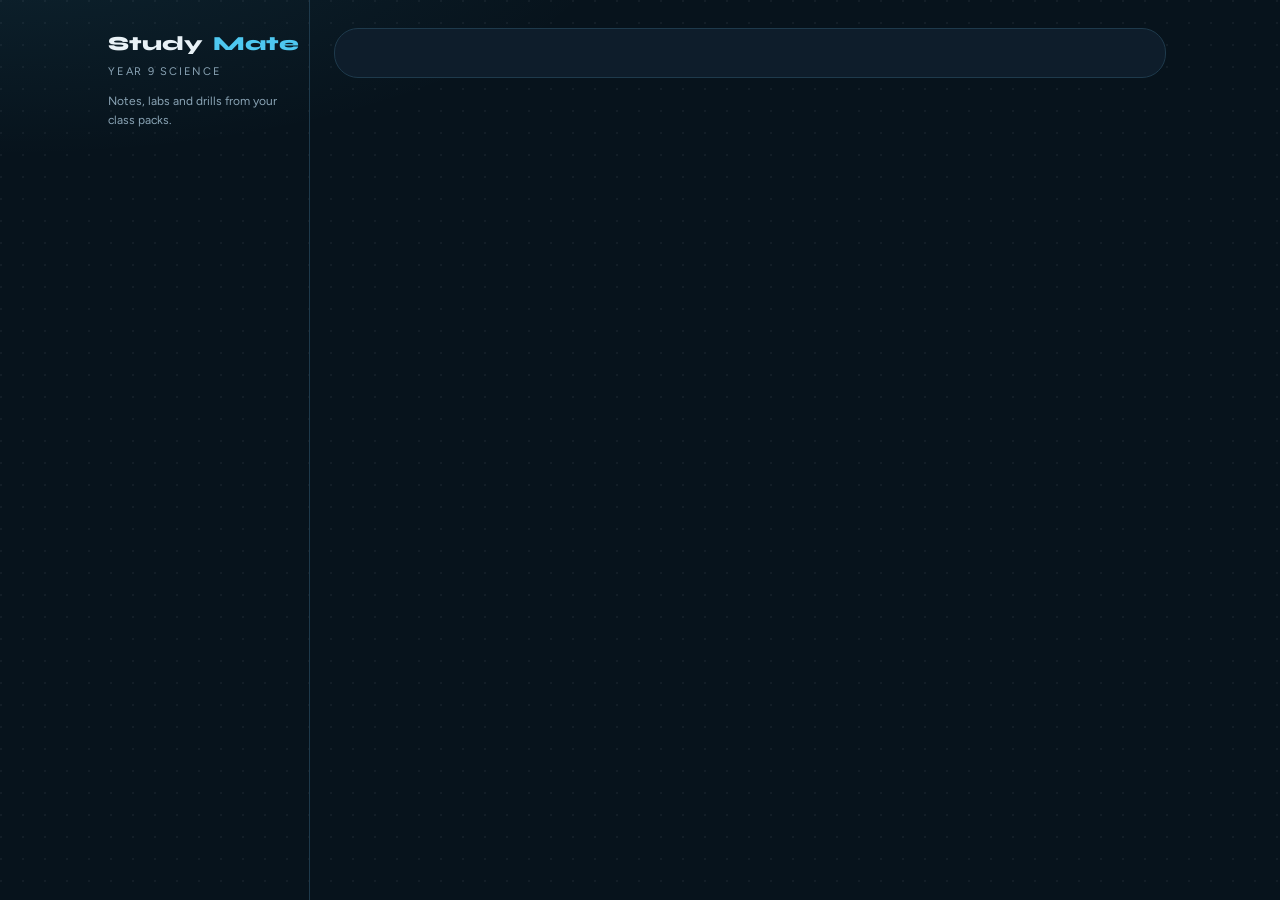
==== index.html @ b76e7957 "Add GitHub Pages index.html so StudyMate loads as a static site. GitHub Pages cannot run the Node/Vi" ====
<!DOCTYPE html>
<html lang="en">
<head>
  <meta charset="UTF-8" />
  <meta name="viewport" content="width=device-width, initial-scale=1" />
  <title>StudyMate</title>
  <meta name="theme-color" content="#07131c" />
  <link rel="icon" href="data:image/svg+xml,%3Csvg%20xmlns%3D%22http%3A%2F%2Fwww.w3.org%2F2000%2Fsvg%22%20viewBox%3D%220%200%2032%2032%22%3E%3Crect%20width%3D%2232%22%20height%3D%2232%22%20rx%3D%228%22%20fill%3D%22%2307131c%22%2F%3E%3Crect%20x%3D%228%22%20y%3D%226%22%20width%3D%2216%22%20height%3D%2220%22%20rx%3D%222.5%22%20fill%3D%22%234ec8f0%22%2F%3E%3Crect%20x%3D%2211%22%20y%3D%229%22%20width%3D%2210%22%20height%3D%2214%22%20rx%3D%221.2%22%20fill%3D%22%23e8f1f6%22%2F%3E%3Cpath%20d%3D%22M20%206v9l-2.2-1.6L15.6%2015V6z%22%20fill%3D%22%233dd6a3%22%2F%3E%3C%2Fsvg%3E" />
  <link rel="stylesheet" href="https://fonts.googleapis.com/css2?family=Figtree:wght@400;500;600;700&family=Syne:wght@700;800&display=swap" />
  <style>
    :root {
      --bg: #07131c; --surface: #0e1d2b; --hover: #163044; --fg: #e8f1f6;
      --muted: #8aa4b5; --primary: #4ec8f0; --primary-fg: #07131c;
      --secondary: #3dd6a3; --border: #1e3a4c; --success: #3dd6a3;
      --danger: #f07178; --warning: #e6b84d; --radius: 14px;
    }
    * { box-sizing: border-box; }
    html, body { margin: 0; min-height: 100%; }
    body {
      background: var(--bg);
      background-image:
        radial-gradient(ellipse 90% 50% at 0% -10%, color-mix(in oklab, var(--primary) 10%, transparent), transparent 55%),
        radial-gradient(circle at 1px 1px, color-mix(in oklab, var(--fg) 5%, transparent) 1px, transparent 0);
      background-size: auto, 22px 22px;
      color: var(--fg); font-family: Figtree, system-ui, sans-serif; line-height: 1.55;
    }
    button, [role="button"] { cursor: pointer; font-family: inherit; }
    h1,h2,h3 { font-family: Syne, Figtree, sans-serif; letter-spacing: -0.03em; line-height: 1.15; }
    .layout { display: flex; min-height: 100vh; max-width: 1100px; margin: 0 auto; }
    aside { width: 220px; flex-shrink: 0; padding: 28px 18px; border-right: 1px solid var(--border); }
    .brand { display: flex; gap: 10px; align-items: center; font-family: Syne, sans-serif; font-weight: 800; font-size: 1.25rem; }
    .brand span { color: var(--primary); }
    .kicker { font-size: 11px; letter-spacing: 0.16em; text-transform: uppercase; color: var(--muted); margin-top: 4px; }
    nav { display: flex; flex-direction: column; gap: 4px; margin-top: 28px; }
    .navbtn { height: 44px; border: 1px solid transparent; background: transparent; color: var(--muted); border-radius: 8px; text-align: left; padding: 0 12px; font-weight: 600; }
    .navbtn.on { background: var(--primary); color: var(--primary-fg); border-color: var(--primary); }
    .navbtn:hover:not(.on) { background: var(--hover); color: var(--fg); }
    main { flex: 1; min-width: 0; padding: 28px 24px; }
    .panel { background: var(--surface); border: 1px solid var(--border); border-radius: 24px; padding: 24px; }
    .muted { color: var(--muted); }
    .row { display: flex; flex-wrap: wrap; gap: 8px; }
    .chip, select, input[type="text"], input[type="number"], input:not([type="range"]):not([type="checkbox"]):not([type="radio"]) {
      height: 44px; border-radius: 8px; border: 1px solid var(--border); background: var(--bg); color: var(--fg); padding: 0 12px; font: inherit;
    }
    .chip { display: inline-flex; align-items: center; font-size: 12px; font-weight: 700; border-radius: 999px; }
    .chip.on { background: var(--primary); color: var(--primary-fg); border-color: var(--primary); }
    .btn { height: 44px; border-radius: 8px; border: 1px solid var(--border); background: var(--hover); color: var(--fg); padding: 0 16px; font-weight: 600; }
    .btn.primary { background: var(--secondary); color: var(--primary-fg); border-color: var(--secondary); }
    .btn.ghost { background: transparent; color: var(--muted); }
    .grid2 { display: grid; gap: 12px; grid-template-columns: repeat(auto-fit, minmax(240px, 1fr)); }
    .card { background: var(--bg); border: 1px solid var(--border); border-radius: var(--radius); padding: 16px; text-align: left; color: inherit; width: 100%; }
    .card:hover { border-color: var(--primary); }
    .listbtn { display: block; width: 100%; text-align: left; border: 1px solid var(--border); background: var(--bg); color: var(--muted); border-radius: 8px; padding: 12px 14px; margin-bottom: 8px; }
    .listbtn.on { border-color: var(--primary); background: color-mix(in oklab, var(--primary) 15%, transparent); color: var(--fg); }
    .notes { display: grid; gap: 20px; grid-template-columns: 220px 1fr; }
    .mcq { display: block; width: 100%; text-align: left; border: 1px solid var(--border); background: var(--hover); color: var(--fg); border-radius: 8px; padding: 12px 14px; margin: 6px 0; font-weight: 600; }
    .mcq.sel { border-color: var(--primary); background: color-mix(in oklab, var(--primary) 15%, transparent); }
    .mcq.good { background: var(--success); color: var(--primary-fg); border-color: var(--success); }
    .mcq.bad { background: var(--danger); color: var(--primary-fg); border-color: var(--danger); }
    .fact { background: var(--bg); border: 1px solid var(--border); border-radius: 8px; padding: 12px; }
    .fact b { font-family: ui-monospace, monospace; color: var(--primary); font-size: 1.1rem; }
    label.field { display: block; font-size: 12px; color: var(--muted); font-weight: 600; }
    input[type="range"] { width: 100%; accent-color: var(--primary); }
    .spec { display: flex; overflow: hidden; border-radius: 12px; border: 1px solid var(--border); }
    .spec button { flex: 1; height: 64px; border: 0; color: #fff; font-weight: 700; font-size: 11px; }
    .topbar { display: none; }
    @media (max-width: 900px) {
      .layout { display: block; }
      aside { display: none; }
      .topbar { display: block; position: sticky; top: 0; z-index: 20; background: color-mix(in oklab, var(--bg) 90%, transparent); backdrop-filter: blur(10px); padding: 12px 16px; border-bottom: 1px solid var(--border); }
      .topnav { display: flex; gap: 4px; overflow-x: auto; margin-top: 10px; }
      .topnav .navbtn { flex-shrink: 0; height: 40px; }
      main { padding: 16px; }
      .notes { grid-template-columns: 1fr; }
    }
  </style>
</head>
<body>
  <div class="topbar">
    <div class="brand">Study<span>Mate</span></div>
    <div class="kicker">Year 9 science</div>
    <div class="topnav" id="topnav"></div>
  </div>
  <div class="layout">
    <aside>
      <div class="brand">Study<span>Mate</span></div>
      <div class="kicker">Year 9 science</div>
      <p class="muted" style="font-size:12px;margin-top:12px">Notes, labs and drills from your class packs.</p>
      <nav id="sidenav"></nav>
      <p class="muted" style="font-size:12px;margin-top:32px" id="counts"></p>
    </aside>
    <main><div class="panel" id="root"></div></main>
  </div>
  <script>
  window.STUDYMATE = {"qBank":[{"cat":"physics","type":"mcq","q":"Heat is defined as energy transferred due to a difference in:","options":["Density","Temperature","Volume"],"a":"Temperature"},{"cat":"physics","type":"text","q":"What is the standard unit of measurement for energy?","a":"joules"},{"cat":"physics","type":"mcq","q":"Which method of heat transfer involves the movement of fluids (liquids/gases)?","options":["Conduction","Convection","Radiation"],"a":"Convection"},{"cat":"physics","type":"mcq","q":"Which method of heat transfer can occur in a vacuum?","options":["Conduction","Convection","Radiation"],"a":"Radiation"},{"cat":"physics","type":"mcq","q":"According to the particle model, why are metals good conductors?","options":["They trap air","Particles vibrate and pass energy quickly","They absorb light"],"a":"Particles vibrate and pass energy quickly"},{"cat":"physics","type":"mcq","q":"Why are plastics considered good insulators?","options":["They have free electrons","Their particles restrict the flow of heat/vibrations","They reflect radiation"],"a":"Their particles restrict the flow of heat/vibrations"},{"cat":"physics","type":"mcq","q":"Static electricity is _____ charge, while current electricity is _____ charge.","options":["moving; stationary","stationary; moving"],"a":"stationary; moving"},{"cat":"physics","type":"mcq","q":"How should an ammeter and voltmeter be connected in a circuit?","options":["Both in series","Ammeter in series, Voltmeter in parallel","Ammeter in parallel, Voltmeter in series"],"a":"Ammeter in series, Voltmeter in parallel"},{"cat":"physics","type":"text","q":"According to the law of reflection, the angle of incidence equals the angle of _____.","a":"reflection"},{"cat":"physics","type":"mcq","q":"Why can light travel through space (a vacuum) but sound cannot?","options":["Light is an electromagnetic wave; sound needs particles","Sound is too heavy","Light waves are longitudinal"],"a":"Light is an electromagnetic wave; sound needs particles"},{"cat":"physics","type":"mcq","q":"In a longitudinal sound wave, the areas where particles are spread apart are called:","options":["Compressions","Rarefactions","Amplitudes"],"a":"Rarefactions"},{"cat":"physics","type":"mcq","q":"Sound travels fastest through:","options":["Solids","Liquids","Gases"],"a":"Solids"},{"cat":"physics","type":"mcq","q":"A higher frequency sound wave creates a:","options":["Louder sound","Higher pitch","Lower pitch"],"a":"Higher pitch"},{"cat":"physics","type":"text","q":"To calculate frequency, use the formula f = v / λ. What does λ (lambda) stand for?","a":"wavelength"},{"cat":"physics","type":"mcq","q":"What does a convex lens do to light rays?","options":["Diverges (spreads) them","Converges (focuses) them","Reflects them completely"],"a":"Converges (focuses) them"},{"cat":"reproduction","type":"text","q":"What term describes reproduction involving only one parent creating identical offspring?","a":"asexual"},{"cat":"reproduction","type":"mcq","q":"Runners and bulbs are examples of which asexual strategy?","options":["Binary fission","Budding","Vegetative propagation"],"a":"Vegetative propagation"},{"cat":"reproduction","type":"mcq","q":"Asexual reproduction occurs predominantly in:","options":["Mammals","Non-flowering plants, protists, bacteria","Reptiles"],"a":"Non-flowering plants, protists, bacteria"},{"cat":"reproduction","type":"text","q":"In sexual reproduction, what are the sex cells (sperm and egg) scientifically called?","a":"gametes"},{"cat":"reproduction","type":"mcq","q":"Sexual reproduction creates offspring with what percentage of genetic info from each parent?","options":["100%","75%","50%"],"a":"50%"},{"cat":"reproduction","type":"mcq","q":"Fertilisation can occur internally or externally. This adaptation often depends on the organism's:","options":["Diet","Environment/Habitat","Age"],"a":"Environment/Habitat"},{"cat":"reproduction","type":"mcq","q":"Compared to asexual reproduction, sexual reproduction is:","options":["Faster but less genetic variation","Slower but creates a greater rate of variation"],"a":"Slower but creates a greater rate of variation"},{"cat":"chemistry","type":"text","q":"What is the basic unit of matter?","a":"atom"},{"cat":"chemistry","type":"mcq","q":"Which subatomic particles are found in the nucleus?","options":["Protons and Electrons","Protons and Neutrons","Neutrons and Electrons"],"a":"Protons and Neutrons"},{"cat":"chemistry","type":"mcq","q":"The atomic number of an element is exactly equal to its number of:","options":["Neutrons","Protons","Valence electrons"],"a":"Protons"},{"cat":"chemistry","type":"mcq","q":"How do you calculate the number of neutrons?","options":["Mass number + Atomic number","Mass number - Atomic number","It equals the atomic number"],"a":"Mass number - Atomic number"},{"cat":"chemistry","type":"text","q":"Atoms are electrically neutral because they have equal numbers of protons and _____.","a":"electrons"},{"cat":"chemistry","type":"mcq","q":"On the periodic table, rows are called _____ and columns are called _____.","options":["Groups; Periods","Periods; Groups","Metals; Non-metals"],"a":"Periods; Groups"},{"cat":"chemistry","type":"mcq","q":"Elements in the same group (column) have:","options":["The same mass","Similar chemical properties","The same number of protons"],"a":"Similar chemical properties"},{"cat":"chemistry","type":"mcq","q":"What is the correct electron configuration for Calcium (Atomic No. 20)?","options":["2, 8, 10","2, 8, 8, 2","2, 18"],"a":"2, 8, 8, 2"},{"cat":"chemistry","type":"text","q":"What are the electrons in the outermost shell called?","a":"valence"},{"cat":"chemistry","type":"mcq","q":"When metals lose electrons, they form positive ions called:","options":["Anions","Cations","Isotopes"],"a":"Cations"},{"cat":"chemistry","type":"mcq","q":"In the equation 2Mg + O2 → 2MgO, what are the reactants?","options":["2MgO","Mg and O2","Only Mg"],"a":"Mg and O2"},{"cat":"chemistry","type":"mcq","q":"The state symbol (aq) means:","options":["Solid","Liquid","Aqueous (dissolved in water)"],"a":"Aqueous (dissolved in water)"},{"cat":"chemistry","type":"mcq","q":"When balancing a chemical equation, you can only change the:","options":["Coefficients (large numbers in front)","Subscripts (small numbers)","Formulas"],"a":"Coefficients (large numbers in front)"},{"cat":"chemistry","type":"mcq","q":"Reactions that absorb energy from the surroundings are:","options":["Exothermic","Endothermic","Neutral"],"a":"Endothermic"},{"cat":"chemistry","type":"mcq","q":"The Law of Conservation of Mass states that atoms are:","options":["Created during reactions","Rearranged, not created or destroyed","Destroyed when burned"],"a":"Rearranged, not created or destroyed"},{"cat":"carbon","type":"text","q":"Carbon continually moves through the atmosphere, hydrosphere, lithosphere, and _____.","a":"biosphere"},{"cat":"carbon","type":"mcq","q":"Photosynthesis and cellular respiration are linked because:","options":["They both release oxygen","The products of one are the reactants of the other","They both happen in the dark"],"a":"The products of one are the reactants of the other"},{"cat":"carbon","type":"mcq","q":"What is the word equation for photosynthesis?","options":["glucose + oxygen → carbon dioxide + water","carbon dioxide + water → glucose + oxygen"],"a":"carbon dioxide + water → glucose + oxygen"},{"cat":"carbon","type":"mcq","q":"Cellular respiration releases carbon dioxide back into the:","options":["Lithosphere","Atmosphere","Hydrosphere"],"a":"Atmosphere"},{"cat":"carbon","type":"mcq","q":"Dead organisms return carbon to the Earth via:","options":["Combustion","Lithification and Decomposition","Respiration"],"a":"Lithification and Decomposition"},{"cat":"carbon","type":"mcq","q":"Which human activity is the primary cause of increasing atmospheric carbon dioxide?","options":["Planting trees","Burning fossil fuels","Building dams"],"a":"Burning fossil fuels"},{"cat":"body","type":"mcq","q":"The Central Nervous System (CNS) consists of the:","options":["Brain and spinal cord","All nerves in the limbs","Heart and lungs"],"a":"Brain and spinal cord"},{"cat":"body","type":"mcq","q":"Which part of a neuron receives incoming messages?","options":["Axon","Myelin Sheath","Dendrite"],"a":"Dendrite"},{"cat":"body","type":"text","q":"What detects stimuli in the nervous system (e.g., light, heat, pressure)?","a":"receptors"},{"cat":"body","type":"mcq","q":"How does a message travel along a single neuron?","options":["As a chemical hormone","As an electrical impulse","Through the blood"],"a":"As an electrical impulse"},{"cat":"body","type":"mcq","q":"What is the correct pathway for a stimulus-response model?","options":["Stimulus → Receptor → Control Centre → Effector → Response","Receptor → Stimulus → Effector → Response"],"a":"Stimulus → Receptor → Control Centre → Effector → Response"},{"cat":"body","type":"mcq","q":"Compared to the nervous system, the endocrine system is:","options":["Faster and short-lasting","Slower and longer-lasting","Uses electrical impulses"],"a":"Slower and longer-lasting"},{"cat":"body","type":"mcq","q":"How do hormones travel to their target cells?","options":["Through nerves","Through the bloodstream","Through digestion"],"a":"Through the bloodstream"},{"cat":"body","type":"text","q":"What is the scientific term for the body maintaining a stable internal environment?","a":"homeostasis"},{"cat":"body","type":"mcq","q":"When body temperature rises, sweating cools you down. This is an example of a:","options":["Positive feedback loop","Negative feedback loop","Nervous breakdown"],"a":"Negative feedback loop"},{"cat":"energy","type":"mcq","q":"In the particle model, what happens to particles when a substance is heated?","options":["They usually gain kinetic energy and move or vibrate more","They disappear","They become a different element"],"a":"They usually gain kinetic energy and move or vibrate more","source":"Energy and Particle Model"},{"cat":"energy","type":"mcq","q":"Which two broad types of energy were contrasted in the particle-model recap?","options":["Kinetic and potential","Electrical and magnetic","Light and sound"],"a":"Kinetic and potential","source":"Energy and Particle Model"},{"cat":"energy","type":"text","q":"What is the name of the model that describes matter as made of tiny particles?","a":"particle model","source":"Energy and Particle Model"},{"cat":"energy","type":"mcq","q":"In the particle model, particles in a solid are best described as:","options":["Close together and vibrating in place","Very far apart and moving freely","Not moving at all"],"a":"Close together and vibrating in place","source":"Energy and Particle Model"},{"cat":"energy","type":"mcq","q":"In the particle model, particles in a gas are generally:","options":["Far apart and able to move freely","Locked into fixed positions","Packed as tightly as in a solid"],"a":"Far apart and able to move freely","source":"Energy and Particle Model"},{"cat":"energy","type":"mcq","q":"When a substance changes state, what is happening to its particles?","options":["Their arrangement and movement change","The particles are destroyed","The number of protons changes"],"a":"Their arrangement and movement change","source":"Energy and Particle Model"},{"cat":"energy","type":"text","q":"What kind of energy is associated with particle motion?","a":"kinetic energy","source":"Energy and Particle Model"},{"cat":"energy","type":"mcq","q":"A change in the movement of particles is linked most directly to a change in their:","options":["Kinetic energy","Atomic number","Colour"],"a":"Kinetic energy","source":"Energy and Particle Model"},{"cat":"heat","type":"text","q":"What is temperature a measure of in the particle model?","a":"average kinetic energy","source":"Heat, Temperature and Conduction"},{"cat":"heat","type":"mcq","q":"Which unit is used to measure heat as energy?","options":["Joules","Degrees Celsius","Amps"],"a":"Joules","source":"Heat, Temperature and Conduction"},{"cat":"heat","type":"mcq","q":"Heat transfer occurs when there is a difference in:","options":["Temperature","Colour","Mass only"],"a":"Temperature","source":"Heat, Temperature and Conduction"},{"cat":"heat","type":"mcq","q":"Thermal energy transfers naturally from:","options":["Higher temperature to lower temperature","Lower temperature to higher temperature","Cold objects to hot objects only"],"a":"Higher temperature to lower temperature","source":"Heat, Temperature and Conduction"},{"cat":"heat","type":"mcq","q":"Which heat-transfer method mainly involves particles vibrating in place and passing energy to neighbouring particles?","options":["Conduction","Convection","Radiation"],"a":"Conduction","source":"Heat, Temperature and Conduction"},{"cat":"heat","type":"mcq","q":"Which heat-transfer method occurs in liquids and gases through the movement of the heated substance?","options":["Convection","Conduction","Reflection"],"a":"Convection","source":"Heat, Temperature and Conduction"},{"cat":"heat","type":"mcq","q":"Which heat-transfer method can occur through a vacuum?","options":["Radiation","Convection","Conduction only"],"a":"Radiation","source":"Heat Transfer: Radiation"},{"cat":"heat","type":"mcq","q":"During conduction, hotter particles transfer energy to cooler particles mainly through:","options":["Collisions","Gravity","Chemical reactions"],"a":"Collisions","source":"Heat, Temperature and Conduction"},{"cat":"heat","type":"mcq","q":"Why do metals conduct heat efficiently according to the supplied notes?","options":["Their outer electrons are free to move and can transfer kinetic energy","They contain trapped air","Their particles never vibrate"],"a":"Their outer electrons are free to move and can transfer kinetic energy","source":"Heat, Temperature and Conduction"},{"cat":"heat","type":"mcq","q":"Which is identified in the supplied notes as a heat insulator?","options":["Plastic","Copper","Metal"],"a":"Plastic","source":"Heat, Temperature and Conduction"},{"cat":"heat","type":"mcq","q":"Why is trapped air useful in many insulators?","options":["Air is a poor conductor of heat","Air is an excellent conductor of heat","Air stops particles existing"],"a":"Air is a poor conductor of heat","source":"Heat, Temperature and Conduction"},{"cat":"heat","type":"mcq","q":"In convection, warm fluid tends to rise because it becomes:","options":["Less dense","More dense","Solid"],"a":"Less dense","source":"Heat Transfer: Convection"},{"cat":"heat","type":"mcq","q":"In a convection current, cooler, denser fluid tends to:","options":["Sink","Rise","Disappear"],"a":"Sink","source":"Heat Transfer: Convection"},{"cat":"heat","type":"text","q":"What is the term for heat transfer by electromagnetic waves?","a":"radiation","source":"Heat Transfer: Radiation"},{"cat":"heat","type":"mcq","q":"Infrared radiation is a type of:","options":["Electromagnetic wave","Sound wave","Water wave"],"a":"Electromagnetic wave","source":"Heat Transfer: Radiation"},{"cat":"heat","type":"mcq","q":"According to the supplied radiation notes, dark surfaces are generally good at:","options":["Absorbing and emitting thermal radiation","Only transmitting radiation","Preventing all radiation"],"a":"Absorbing and emitting thermal radiation","source":"Heat Transfer: Radiation"},{"cat":"heat","type":"mcq","q":"A shiny, reflective surface tends to:","options":["Reflect more infrared radiation","Absorb all infrared radiation","Turn infrared into sound"],"a":"Reflect more infrared radiation","source":"Heat Transfer: Radiation"},{"cat":"heat","type":"mcq","q":"Which situation is the clearest example of radiation?","options":["Warming your hands near a campfire","A metal spoon heating along its length","Water circulating as it boils"],"a":"Warming your hands near a campfire","source":"2026 Energy Transfer Feedback"},{"cat":"heat","type":"mcq","q":"A plastic handle on a metal cooking utensil is mainly used to:","options":["Reduce heat transfer to your hand","Increase conduction to your hand","Make the metal hotter"],"a":"Reduce heat transfer to your hand","source":"2026 Energy Transfer Feedback"},{"cat":"heat","type":"mcq","q":"Which sequence correctly names the three main methods of heat transfer taught in the supplied material?","options":["Conduction, convection, radiation","Reflection, refraction, diffraction","Current, voltage, resistance"],"a":"Conduction, convection, radiation","source":"Heat Transfer lessons"},{"cat":"heat","type":"mcq","q":"In the supplied insulation investigation, what was being investigated?","options":["How insulation affects heat transfer","How sound travels through solids","How voltage changes in parallel circuits"],"a":"How insulation affects heat transfer","source":"Y9 Insulation Investigation 2026"},{"cat":"sound","type":"text","q":"What creates a sound wave according to the supplied notes?","a":"vibration","source":"Introduction to Sound"},{"cat":"sound","type":"mcq","q":"Sound requires what to travel through?","options":["A medium","A vacuum only","No matter at all"],"a":"A medium","source":"Introduction to Sound"},{"cat":"sound","type":"mcq","q":"Sound is described in the supplied material as a transfer of kinetic energy via:","options":["Mechanical longitudinal waves","Electromagnetic transverse waves","Light rays"],"a":"Mechanical longitudinal waves","source":"Introduction to Sound"},{"cat":"sound","type":"mcq","q":"In a longitudinal sound wave, particles move:","options":["Backwards and forwards parallel to the direction of wave motion","Only upwards","At 90° to the wave direction"],"a":"Backwards and forwards parallel to the direction of wave motion","source":"Introduction to Sound"},{"cat":"sound","type":"text","q":"What are the compressed regions of a longitudinal sound wave called?","a":"compressions","source":"Introduction to Sound"},{"cat":"sound","type":"text","q":"What are the spread-out regions of a longitudinal sound wave called?","a":"rarefactions","source":"Introduction to Sound"},{"cat":"sound","type":"mcq","q":"Which property of a sound wave is linked to loudness?","options":["Amplitude","Frequency","Wavelength only"],"a":"Amplitude","source":"Introduction to Sound"},{"cat":"sound","type":"mcq","q":"A larger amplitude produces a sound that is generally:","options":["Louder","Higher pitched","Slower"],"a":"Louder","source":"Introduction to Sound"},{"cat":"sound","type":"mcq","q":"Which property of a sound wave is linked to pitch?","options":["Frequency","Amplitude","Density"],"a":"Frequency","source":"Introduction to Sound"},{"cat":"sound","type":"mcq","q":"A higher frequency produces a sound with a:","options":["Higher pitch","Lower pitch","Lower amplitude automatically"],"a":"Higher pitch","source":"Introduction to Sound"},{"cat":"sound","type":"mcq","q":"Why does sound generally travel faster through a solid than through a gas?","options":["The particles in a solid are closer together, so vibrations are passed on more quickly","Sound becomes electromagnetic in a solid","Solids have no particles"],"a":"The particles in a solid are closer together, so vibrations are passed on more quickly","source":"Sound and Particles worksheet"},{"cat":"sound","type":"mcq","q":"Which type of wave can travel through a vacuum?","options":["Electromagnetic radiation","Sound","Any mechanical wave"],"a":"Electromagnetic radiation","source":"Introduction to Sound / Energy Transfer assessment"},{"cat":"sound","type":"mcq","q":"If a sound wave has the same frequency but a greater amplitude, it will sound:","options":["Louder but with the same pitch","Higher pitched but equally loud","Quieter and lower pitched"],"a":"Louder but with the same pitch","source":"Sound and Particles worksheet"},{"cat":"sound","type":"mcq","q":"If a sound wave has the same amplitude but a greater frequency, it will sound:","options":["Higher pitched but with the same loudness","Louder but the same pitch","Quieter and lower pitched"],"a":"Higher pitched but with the same loudness","source":"Sound and Particles worksheet"},{"cat":"sound","type":"mcq","q":"A sound with many vibrations passing a point each second has a high:","options":["Frequency","Amplitude","Density"],"a":"Frequency","source":"Sound and Particles worksheet"},{"cat":"sound","type":"mcq","q":"What happens to a particle as a sound vibration is passed through a material?","options":["It vibrates and transfers the disturbance to neighbouring particles","It becomes light","It stops existing"],"a":"It vibrates and transfers the disturbance to neighbouring particles","source":"Sound and Particles worksheet"},{"cat":"electricity","type":"text","q":"What is the flow of electrons around a connected circuit called?","a":"electric current","source":"Year 9 Electricity"},{"cat":"electricity","type":"text","q":"What unit is used to measure current?","a":"amps","source":"Year 9 Electricity"},{"cat":"electricity","type":"text","q":"What unit is used to measure voltage?","a":"volts","source":"Year 9 Electricity"},{"cat":"electricity","type":"mcq","q":"Which device measures current?","options":["Ammeter","Voltmeter","Thermometer"],"a":"Ammeter","source":"Year 9 Electricity"},{"cat":"electricity","type":"mcq","q":"Which device measures voltage?","options":["Voltmeter","Ammeter","Barometer"],"a":"Voltmeter","source":"Voltage in Series and Parallel circuits"},{"cat":"electricity","type":"mcq","q":"How is a voltmeter connected when measuring the voltage across a component?","options":["In parallel, or across the component","In series with the whole circuit only","Outside the circuit"],"a":"In parallel, or across the component","source":"Voltage in Series and Parallel circuits"},{"cat":"electricity","type":"mcq","q":"In a series circuit, the current is:","options":["The same at any point in the circuit","Always zero","Different at every point"],"a":"The same at any point in the circuit","source":"Voltage in Series and Parallel circuits"},{"cat":"electricity","type":"mcq","q":"In a series circuit, the supply voltage is:","options":["Shared between the components","The same across every component","Removed completely"],"a":"Shared between the components","source":"Voltage in Series and Parallel circuits"},{"cat":"electricity","type":"mcq","q":"In a parallel circuit, the supplied voltage is described in the source as:","options":["The same over the components","Always zero","Shared to make every branch lower"],"a":"The same over the components","source":"Voltage in Series and Parallel circuits"},{"cat":"electricity","type":"mcq","q":"A series circuit has components connected in:","options":["One continuous loop","Two completely separate circuits","No complete path"],"a":"One continuous loop","source":"Year 9 Electricity"},{"cat":"electricity","type":"mcq","q":"A parallel circuit has:","options":["Two or more separate loops from the same power source","Only one continuous path","No branches"],"a":"Two or more separate loops from the same power source","source":"Year 9 Electricity"},{"cat":"electricity","type":"mcq","q":"Materials that allow electricity to pass through them are called:","options":["Conductors","Insulators","Reactants"],"a":"Conductors","source":"Year 9 Electricity"},{"cat":"electricity","type":"mcq","q":"Materials that do not allow electricity to pass through them easily are called:","options":["Insulators","Conductors","Electrolytes only"],"a":"Insulators","source":"Year 9 Electricity"},{"cat":"electricity","type":"mcq","q":"In the supplied notes, resistance is a measure of how much a material:","options":["Tries to stop electricity passing through it","Produces sound","Reflects light"],"a":"Tries to stop electricity passing through it","source":"Year 9 Electricity"},{"cat":"electricity","type":"mcq","q":"When a battery is added to a circuit, the supplied notes say the current will generally:","options":["Increase because there is a greater push on the electrons","Disappear","Always stay exactly zero"],"a":"Increase because there is a greater push on the electrons","source":"Voltage in Series and Parallel circuits"},{"cat":"electricity","type":"mcq","q":"Static electricity differs from current electricity because static charge is mainly:","options":["Stationary charge, while current electricity is moving charge","Moving charge, while current is stationary","Only found in batteries"],"a":"Stationary charge, while current electricity is moving charge","source":"2026 Energy Transfer Feedback / existing Science material"},{"cat":"electricity","type":"mcq","q":"Why do metals conduct electricity according to the supplied notes?","options":["They have outer electrons that are free to move","Their protons leave the metal","They have no electrons"],"a":"They have outer electrons that are free to move","source":"Year 9 Electricity"},{"cat":"electricity","type":"mcq","q":"What type of circuit was used in the uploaded assessment as an example with two bulbs sharing a single loop?","options":["Series circuit","Parallel circuit","Open circuit"],"a":"Series circuit","source":"2026 Energy Transfer Feedback"},{"cat":"light","type":"text","q":"What is the rule linking the angle of incidence and the angle of reflection?","a":"they are equal","source":"Reflection"},{"cat":"light","type":"mcq","q":"The normal to a mirror is drawn at what angle to the surface?","options":["90°","45°","180°"],"a":"90°","source":"Reflection"},{"cat":"light","type":"mcq","q":"Which ray travels towards a reflective surface?","options":["Incident ray","Reflected ray","Refracted ray"],"a":"Incident ray","source":"Reflection"},{"cat":"light","type":"mcq","q":"Which ray travels away from a mirror after bouncing?","options":["Reflected ray","Incident ray","Normal"],"a":"Reflected ray","source":"Reflection"},{"cat":"light","type":"mcq","q":"A smooth, shiny surface tends to produce:","options":["Clear reflection","Diffuse reflection","No reflection"],"a":"Clear reflection","source":"Reflection"},{"cat":"light","type":"mcq","q":"A rough, dull surface tends to produce:","options":["Diffuse reflection","Clear reflection only","Refraction only"],"a":"Diffuse reflection","source":"Reflection"},{"cat":"light","type":"text","q":"What is refraction?","a":"bending of light","source":"Refraction"},{"cat":"light","type":"mcq","q":"Why does light refract when entering a different material?","options":["Its speed changes","Its colour always changes","It stops travelling"],"a":"Its speed changes","source":"Refraction"},{"cat":"light","type":"mcq","q":"When light enters a more dense medium, its speed:","options":["Decreases","Increases","Becomes zero"],"a":"Decreases","source":"Refraction"},{"cat":"light","type":"mcq","q":"When light travels from water to air, it moves into a less dense medium, so its speed:","options":["Increases","Decreases","Stays at zero"],"a":"Increases","source":"Refraction"},{"cat":"light","type":"mcq","q":"According to the supplied refraction lesson, light entering a more dense material such as glass bends:","options":["Towards the normal","Away from the normal","Into a sound wave"],"a":"Towards the normal","source":"Refraction"},{"cat":"light","type":"mcq","q":"According to the supplied refraction lesson, light moving from glass to air bends:","options":["Away from the normal","Towards the normal","It does not bend"],"a":"Away from the normal","source":"Refraction"},{"cat":"light","type":"mcq","q":"Why can a pencil in water appear bent?","options":["Light refracts as it travels from water into air","The pencil physically bends at the surface","The water removes part of the pencil"],"a":"Light refracts as it travels from water into air","source":"Refraction"},{"cat":"light","type":"mcq","q":"In a refraction diagram, the normal is drawn:","options":["Perpendicular to the boundary surface","Parallel to the boundary surface","As a random curved line"],"a":"Perpendicular to the boundary surface","source":"Refraction"},{"cat":"light","type":"mcq","q":"Which two angles were compared in the uploaded refraction investigation?","options":["Angles of incidence and refraction","Angles of reflection and amplitude","Angles of pitch and volume"],"a":"Angles of incidence and refraction","source":"Refraction"},{"cat":"light","type":"mcq","q":"What causes the 'floating coin' or 'short legs in a pool' effect in the supplied lesson?","options":["Refraction changes the apparent position of the object","Reflection makes the object disappear","Sound travels through the water"],"a":"Refraction changes the apparent position of the object","source":"Refraction"},{"cat":"physics","type":"mcq","q":"Which of these energy-transfer processes uses electromagnetic waves rather than moving matter?","options":["Radiation","Convection","Conduction"],"a":"Radiation","source":"Uploaded source pack"},{"cat":"physics","type":"mcq","q":"A sound wave with a greater amplitude is perceived as:","options":["Louder","Higher pitched","Slower"],"a":"Louder","source":"Uploaded source pack"},{"cat":"physics","type":"mcq","q":"Which instrument should be connected in parallel across a component to measure voltage?","options":["Voltmeter","Ammeter","Thermometer"],"a":"Voltmeter","source":"Uploaded source pack"},{"cat":"physics","type":"mcq","q":"Which statement combines the supplied lessons correctly?","options":["Sound needs a medium, while electromagnetic radiation can travel through a vacuum","Both sound and radiation always need a medium","Neither sound nor radiation can travel through matter"],"a":"Sound needs a medium, while electromagnetic radiation can travel through a vacuum","source":"Uploaded source pack"},{"cat":"reproduction","type":"mcq","q":"What is the main difference between sexual and asexual reproduction?","options":["Sexual reproduction involves one parent, asexual involves two.","Sexual reproduction produces identical offspring, asexual produces variation.","Sexual reproduction requires two gametes, asexual usually requires only one parent.","Asexual reproduction only occurs in animals."],"a":"Sexual reproduction requires two gametes, asexual usually requires only one parent.","source":"Year 9 Science Practice Test"},{"cat":"reproduction","type":"mcq","q":"Which of the following is an example of asexual reproduction?","options":["Fertilisation of an egg by a sperm.","A starfish regenerating a lost arm.","A flowering plant producing seeds.","An embryo developing inside the mother."],"a":"A starfish regenerating a lost arm.","source":"Year 9 Science Practice Test"},{"cat":"reproduction","type":"mcq","q":"Binary fission is a type of asexual reproduction found in:","options":["Mammals","Bacteria","Flowering plants","Birds"],"a":"Bacteria","source":"Year 9 Science Practice Test"},{"cat":"reproduction","type":"mcq","q":"In sexual reproduction, gametes are:","options":["Identical to the parent cells","Haploid sex cells such as sperm and eggs","Diploid body cells","Produced only in bacteria"],"a":"Haploid sex cells such as sperm and eggs","source":"Year 9 Science Practice Test"},{"cat":"reproduction","type":"mcq","q":"Fertilisation in frogs usually occurs:","options":["Internally, inside the female’s body","Externally, in the water environment","In the soil around the eggs","In the pollen grains"],"a":"Externally, in the water environment","source":"Year 9 Science Practice Test"},{"cat":"reproduction","type":"mcq","q":"A key advantage of sexual reproduction is:","options":["It is faster and requires less energy.","Offspring are genetically identical to the parent.","It produces greater genetic variation in offspring.","It only requires one parent."],"a":"It produces greater genetic variation in offspring.","source":"Year 9 Science Practice Test"},{"cat":"reproduction","type":"mcq","q":"Which of the following is an organism that can use both sexual and asexual reproduction?","options":["Humans","Bacteria","Fungi","Fish"],"a":"Fungi","source":"Year 9 Science Practice Test"},{"cat":"reproduction","type":"mcq","q":"The term “hermaphroditism” refers to:","options":["Organisms that reproduce by fragmentation.","Organisms that produce both male and female gametes.","Reproduction without fertilisation.","External fertilisation in water."],"a":"Organisms that produce both male and female gametes.","source":"Year 9 Science Practice Test"},{"cat":"reproduction","type":"mcq","q":"Which type of reproduction is generally faster?","options":["Sexual","Asexual","Both are equal","Neither"],"a":"Asexual","source":"Year 9 Science Practice Test"},{"cat":"reproduction","type":"mcq","q":"Which reproductive strategy involves regenerating from broken pieces?","options":["Spore formation","Fragmentation","Budding","Vegetative propagation"],"a":"Fragmentation","source":"Year 9 Science Practice Test"},{"cat":"reproduction","type":"mcq","q":"Which of the following is not an asexual reproductive method?","options":["Budding","Fragmentation","Parthenogenesis","Fertilisation"],"a":"Fertilisation","source":"Year 9 Science Practice Test"},{"cat":"reproduction","type":"mcq","q":"Which group of organisms most commonly reproduces through spore formation?","options":["Fungi","Mammals","Birds","Fish"],"a":"Fungi","source":"Year 9 Science Practice Test"},{"cat":"reproduction","type":"mcq","q":"Which is true about asexual reproduction?","options":["It requires fertilisation of gametes.","It leads to genetic diversity.","Offspring are genetically identical to the parent.","It only occurs in animals."],"a":"Offspring are genetically identical to the parent.","source":"Year 9 Science Practice Test"},{"cat":"reproduction","type":"mcq","q":"Which term describes animals that give birth to live young?","options":["Oviparous","Viviparous","Ovoviviparous","Haploid"],"a":"Viviparous","source":"Year 9 Science Practice Test"},{"cat":"reproduction","type":"mcq","q":"Which statement about ovoviviparous animals is correct?","options":["They lay eggs in the environment.","They carry eggs inside the body until they hatch.","They reproduce only by asexual means.","They do not use gametes for reproduction."],"a":"They carry eggs inside the body until they hatch.","source":"Year 9 Science Practice Test"},{"cat":"reproduction","type":"mcq","q":"Which of the following best explains why internal fertilisation is common in land animals?","options":["It prevents dehydration of gametes.","It ensures offspring are genetically identical.","It is faster than external fertilisation.","It avoids the need for sperm."],"a":"It prevents dehydration of gametes.","source":"Year 9 Science Practice Test"},{"cat":"reproduction","type":"mcq","q":"What is a reproductive strategy?","options":["A method that only involves fertilisation","A behaviour or method that helps a species produce or raise offspring","The fusion of a sperm and ovum","Only the production of offspring by asexual reproduction"],"a":"A behaviour or method that helps a species produce or raise offspring","source":"Year 9 Reproduction Quiz 2024"},{"cat":"reproduction","type":"mcq","q":"Which is a benefit of sexual reproduction identified in the supplied reproduction materials?","options":["Produces genetically identical offspring","Requires only one parent","Increases genetic diversity","Always produces offspring faster"],"a":"Increases genetic diversity","source":"Year 9 Reproduction Quiz 2024"},{"cat":"reproduction","type":"mcq","q":"Which process is essential for sexual reproduction in plants according to the supplied quiz?","options":["Pollination","Budding","Spore formation","Binary fission"],"a":"Pollination","source":"Year 9 Reproduction Quiz 2024"},{"cat":"reproduction","type":"mcq","q":"What is a key advantage of asexual reproduction?","options":["Genetic variation","Requires two parents","Production of seeds","Rapid population growth"],"a":"Rapid population growth","source":"Year 9 Reproduction Quiz 2024"},{"cat":"reproduction","type":"mcq","q":"What is the term for the fusion of male and female gametes?","options":["Cloning","Fertilisation","Budding","Regeneration"],"a":"Fertilisation","source":"Year 9 Reproduction Quiz 2024"},{"cat":"reproduction","type":"mcq","q":"The male and female gametes in animals are called:","options":["Pollen and ovules","Sperm and eggs","Spores and seeds","Buds and fragments"],"a":"Sperm and eggs","source":"Year 9 Reproduction Quiz 2024"},{"cat":"reproduction","type":"mcq","q":"How does asexual reproduction contribute to the survival of single-celled organisms according to the supplied quiz?","options":["It requires minimal energy and resources","It produces genetically diverse offspring","It requires parents to exchange genetic material","It involves complex mating behaviours"],"a":"It requires minimal energy and resources","source":"Year 9 Reproduction Quiz 2024"},{"cat":"reproduction","type":"mcq","q":"What is vegetative propagation in plants?","options":["Reproduction through runners or other plant parts","Reproduction from an unfertilised egg","Reproduction by budding only","Reproduction by binary fission"],"a":"Reproduction through runners or other plant parts","source":"Reproduction MindMap Task / Reproduction Quiz 2024"},{"cat":"reproduction","type":"mcq","q":"Which reproductive strategy can increase genetic diversity in plants?","options":["Fragmentation","Budding","Cross-pollination","Binary fission"],"a":"Cross-pollination","source":"Year 9 Reproduction Quiz 2024"},{"cat":"reproduction","type":"mcq","q":"What advantage does parthenogenesis provide to species living in harsh or isolated environments?","options":["Produces genetically diverse offspring","The offspring are expected to live longer","Speeds up the mutation rate","Allows reproduction without a mate"],"a":"Allows reproduction without a mate","source":"Year 9 Reproduction Quiz 2024"},{"cat":"reproduction","type":"mcq","q":"What is the chromosome condition of a human gamete according to the supplied recap?","options":["Haploid, with 23 chromosomes","Diploid, with 46 chromosomes","Haploid, with 46 chromosomes","Diploid, with 23 chromosomes"],"a":"Haploid, with 23 chromosomes","source":"0. Reproduction Recap"},{"cat":"reproduction","type":"mcq","q":"What happens when sperm and egg fuse during fertilisation?","options":["They form a zygote","They form a gamete","They form a clone","They form a chromosome"],"a":"They form a zygote","source":"0. Reproduction Recap"},{"cat":"reproduction","type":"mcq","q":"What is the difference between internal and external fertilisation?","options":["Internal occurs inside the body; external occurs outside the body","Internal uses no gametes; external uses gametes","Internal is always asexual; external is always asexual","Internal only occurs in plants; external only occurs in mammals"],"a":"Internal occurs inside the body; external occurs outside the body","source":"0. Reproduction Recap"},{"cat":"reproduction","type":"mcq","q":"Which animal is given in the supplied recap as an example of a sequential hermaphrodite?","options":["Clown fish","Earthworm","Flatworm","Strawberry"],"a":"Clown fish","source":"0. Reproduction Recap"},{"cat":"reproduction","type":"mcq","q":"Which statement about parental care is given in the supplied reproductive strategies material?","options":["It is behaviour by a parent that increases offspring survival chances","It only occurs in asexual reproduction","It always means producing more offspring","It prevents genetic variation"],"a":"It is behaviour by a parent that increases offspring survival chances","source":"Reproductive Strategies"},{"cat":"reproduction","type":"mcq","q":"Why can binary fission cause bacterial numbers to increase rapidly?","options":["One bacterium divides into two","Two bacteria fuse into one","Each bacterium produces a seed","Bacteria require a mate before dividing"],"a":"One bacterium divides into two","source":"Binary Fission in Milk Scenario"},{"cat":"reproduction","type":"mcq","q":"According to the binary fission milk scenario, under ideal conditions one bacterium can become two every:","options":["5 minutes","20 minutes","2 hours","8 hours"],"a":"20 minutes","source":"Binary Fission in Milk Scenario"},{"cat":"reproduction","type":"mcq","q":"Why does the supplied milk investigation ask students to compare bacterial growth at room temperature and in a refrigerator?","options":["Temperature can affect the rate of bacterial division","Cold temperatures turn bacteria into gametes","Refrigeration causes bacteria to reproduce sexually","Temperature changes bacterial chromosomes into eggs"],"a":"Temperature can affect the rate of bacterial division","source":"Binary Fission in Milk Scenario"},{"cat":"reproduction","type":"mcq","q":"Which set contains the six asexual reproductive strategies listed in the supplied presentation task?","options":["Binary fission, budding, fragmentation, vegetative propagation, spore formation and parthenogenesis","Pollination, fertilisation, meiosis, budding, cloning and mutation","Internal fertilisation, external fertilisation, budding, spawning, meiosis and seeds","Binary fission, sperm, eggs, zygote, embryo and chromosomes"],"a":"Binary fission, budding, fragmentation, vegetative propagation, spore formation and parthenogenesis","source":"Asexual Reproductive Strategies Presentation Task"},{"cat":"chemistry","type":"mcq","q":"Which subatomic particle determines which element an atom is?","options":["Proton","Neutron","Electron","Nucleus"],"a":"Proton"},{"cat":"chemistry","type":"mcq","q":"Where are protons and neutrons found?","options":["In the nucleus","In the electron cloud","In the outer shell only","Between atoms"],"a":"In the nucleus"},{"cat":"chemistry","type":"mcq","q":"What charge does an electron have?","options":["Negative","Positive","Neutral","Variable"],"a":"Negative"},{"cat":"chemistry","type":"mcq","q":"What is the atomic number of an atom with 12 protons?","options":["6","12","24","36"],"a":"12"},{"cat":"chemistry","type":"mcq","q":"What is the mass number of an atom with 8 protons and 8 neutrons?","options":["8","16","64","0"],"a":"16"},{"cat":"chemistry","type":"text","q":"What is the total number of protons and neutrons in an atom called?","a":"mass number"},{"cat":"chemistry","type":"mcq","q":"An atom has 11 protons and 10 electrons. What is its charge?","options":["1+","1−","Neutral","10+"],"a":"1+"},{"cat":"chemistry","type":"mcq","q":"What happens to an atom when it gains electrons?","options":["It becomes a negative ion","It becomes a positive ion","Its atomic number increases","It becomes a neutron"],"a":"It becomes a negative ion"},{"cat":"chemistry","type":"mcq","q":"According to the supplied lessons, what electron arrangement is generally most stable?","options":["A full valence shell","One electron in every shell","No electrons","An empty outer shell only"],"a":"A full valence shell"},{"cat":"chemistry","type":"mcq","q":"Which group of elements is described as having full valence shells and being very unreactive?","options":["Noble gases","Alkali metals","Halogens","Transition metals"],"a":"Noble gases"},{"cat":"chemistry","type":"mcq","q":"What do metals generally do to form ions?","options":["Lose electrons","Gain electrons","Gain protons","Lose neutrons"],"a":"Lose electrons"},{"cat":"chemistry","type":"mcq","q":"What do non-metals generally do to form ions?","options":["Gain electrons","Lose electrons","Gain protons","Lose neutrons"],"a":"Gain electrons"},{"cat":"chemistry","type":"mcq","q":"What holds positive and negative ions together in an ionic compound?","options":["Electrostatic attraction","Gravity","Sound waves","Magnetic attraction"],"a":"Electrostatic attraction"},{"cat":"chemistry","type":"mcq","q":"What happens to atoms during a chemical reaction?","options":["They are rearranged into new products","They are destroyed","New atoms are created from nothing","Their protons disappear"],"a":"They are rearranged into new products"},{"cat":"chemistry","type":"mcq","q":"What happens to chemical bonds during a chemical reaction?","options":["Some bonds are broken and new bonds form","All bonds remain unchanged","Only neutrons form bonds","Bonds turn into protons"],"a":"Some bonds are broken and new bonds form"},{"cat":"chemistry","type":"mcq","q":"What does the law of conservation of mass mean in a chemical reaction?","options":["The mass of reactants equals the mass of products","Products always weigh more","Reactants disappear","Energy and mass are always equal"],"a":"The mass of reactants equals the mass of products"},{"cat":"chemistry","type":"mcq","q":"Why must a chemical equation be balanced?","options":["The same number of each type of atom must occur on both sides","To make the products heavier","To increase the reaction temperature","To change the elements into new elements"],"a":"The same number of each type of atom must occur on both sides"},{"cat":"chemistry","type":"text","q":"What is the general word equation for a metal reacting with an acid?","a":"metal + acid → salt + hydrogen"},{"cat":"chemistry","type":"text","q":"What are the products of an acid reacting with a metal hydroxide?","a":"salt and water"},{"cat":"chemistry","type":"text","q":"What are the products of an acid reacting with a metal carbonate?","a":"salt, water and carbon dioxide"},{"cat":"chemistry","type":"mcq","q":"Hydrochloric acid forms which type of salt?","options":["Chloride","Sulfate","Nitrate","Carbonate"],"a":"Chloride"},{"cat":"chemistry","type":"mcq","q":"Sulfuric acid forms which type of salt?","options":["Sulfate","Chloride","Nitrate","Hydroxide"],"a":"Sulfate"},{"cat":"chemistry","type":"mcq","q":"Nitric acid forms which type of salt?","options":["Nitrate","Chloride","Sulfate","Carbonate"],"a":"Nitrate"},{"cat":"chemistry","type":"mcq","q":"What gas is produced when a metal reacts with an acid?","options":["Hydrogen","Oxygen","Carbon dioxide","Nitrogen"],"a":"Hydrogen"},{"cat":"chemistry","type":"mcq","q":"What gas is produced when a metal carbonate reacts with an acid?","options":["Carbon dioxide","Hydrogen","Oxygen","Nitrogen"],"a":"Carbon dioxide"},{"cat":"chemistry","type":"mcq","q":"Which indicator change is described for blue litmus in acid?","options":["It turns red","It turns green","It turns blue","It becomes colourless"],"a":"It turns red"},{"cat":"chemistry","type":"mcq","q":"According to the supplied acid lesson, what does a pH value of 7 indicate?","options":["A neutral solution","A strong acid","A weak acid","A metal ion"],"a":"A neutral solution"},{"cat":"chemistry","type":"mcq","q":"What does a lower pH value indicate about an acidic solution, according to the supplied lesson?","options":["A greater concentration of hydrogen ions","A lower concentration of hydrogen ions","No hydrogen ions","A higher concentration of neutrons"],"a":"A greater concentration of hydrogen ions"},{"cat":"chemistry","type":"mcq","q":"Which general equation represents acid + base?","options":["Acid + base → salt + water","Acid + base → hydrogen + salt","Acid + base → carbon dioxide + water","Acid + base → oxygen + salt"],"a":"Acid + base → salt + water"},{"cat":"chemistry","type":"mcq","q":"Which general equation represents acid + metal carbonate?","options":["Acid + metal carbonate → salt + carbon dioxide + water","Acid + metal carbonate → salt + hydrogen","Acid + metal carbonate → metal + water","Acid + metal carbonate → oxygen + salt"],"a":"Acid + metal carbonate → salt + carbon dioxide + water"},{"cat":"chemistry","type":"mcq","q":"What is corrosion according to the supplied combustion and corrosion lesson?","options":["Slow oxidation of a metal","Fast melting of a metal","Formation of an ion by gaining electrons","A reaction that never involves oxygen"],"a":"Slow oxidation of a metal"},{"cat":"chemistry","type":"mcq","q":"What does rusting specifically refer to?","options":["Corrosion of iron","Combustion of carbon","Oxidation of copper","Reaction of an acid with zinc"],"a":"Corrosion of iron"},{"cat":"chemistry","type":"mcq","q":"What does combustion usually involve?","options":["A fuel reacting with oxygen to produce heat and light","A metal gaining neutrons","An acid reacting with a base","A salt dissolving without any energy change"],"a":"A fuel reacting with oxygen to produce heat and light"},{"cat":"chemistry","type":"mcq","q":"How are combustion and corrosion related in the supplied lesson?","options":["Both are oxidation reactions; combustion is fast and corrosion is slow","Both are always acid-base reactions","Corrosion is always faster than combustion","Neither involves oxygen"],"a":"Both are oxidation reactions; combustion is fast and corrosion is slow"},{"cat":"chemistry","type":"mcq","q":"What type of energy change is described for oxidation reactions in the supplied lesson?","options":["They are exothermic and release energy","They always absorb energy","They have no energy change","They only convert mass into protons"],"a":"They are exothermic and release energy"},{"cat":"chemistry","type":"mcq","q":"Which equation is balanced?","options":["2H₂ + O₂ → 2H₂O","H₂ + O₂ → H₂O","H₂ + 2O₂ → H₂O","2H₂ + 2O₂ → H₂O"],"a":"2H₂ + O₂ → 2H₂O"},{"cat":"chemistry","type":"mcq","q":"Which equation correctly represents zinc reacting with hydrochloric acid?","options":["Zn + 2HCl → ZnCl₂ + H₂","Zn + HCl → ZnCl₂ + H₂","2Zn + HCl → ZnCl₂ + H₂","Zn + 2HCl → ZnCl + H₂"],"a":"Zn + 2HCl → ZnCl₂ + H₂"},{"cat":"chemistry","type":"mcq","q":"Which equation correctly represents hydrochloric acid reacting with sodium hydroxide?","options":["HCl + NaOH → NaCl + H₂O","HCl + NaOH → NaH + ClOH","2HCl + NaOH → NaCl + H₂O","HCl + 2NaOH → NaCl + H₂O"],"a":"HCl + NaOH → NaCl + H₂O"},{"cat":"chemistry","type":"mcq","q":"Which equation correctly represents calcium carbonate reacting with hydrochloric acid?","options":["CaCO₃ + 2HCl → CaCl₂ + H₂O + CO₂","CaCO₃ + HCl → CaCl₂ + H₂O + CO₂","CaCO₃ + 2HCl → CaCl + H₂ + CO₂","2CaCO₃ + HCl → CaCl₂ + H₂O + CO₂"],"a":"CaCO₃ + 2HCl → CaCl₂ + H₂O + CO₂"},{"cat":"chemistry","type":"mcq","q":"In the supplied common-ion laboratory, which solution supplied hydroxide ions?","options":["Sodium hydroxide","Calcium chloride","Copper sulfate","Iron(III) chloride"],"a":"Sodium hydroxide"},{"cat":"chemistry","type":"mcq","q":"What observation were students instructed to look for in the common-ion laboratory?","options":["A colour change and the appearance of an insoluble solid","Only a temperature decrease","Only bubbles from boiling","A magnetic attraction"],"a":"A colour change and the appearance of an insoluble solid"},{"cat":"chemistry","type":"mcq","q":"Which safety equipment was specified for the common-ion laboratory?","options":["Safety glasses and a lab coat","Only headphones","A bicycle helmet","No protective equipment"],"a":"Safety glasses and a lab coat"},{"cat":"chemistry","type":"mcq","q":"In the supplied atomic model material, where are electrons represented?","options":["Around the nucleus","Inside the nucleus","Only inside neutrons","Between protons in the nucleus"],"a":"Around the nucleus"},{"cat":"chemistry","type":"mcq","q":"How does the periodic table order elements according to the supplied PhET worksheet?","options":["By increasing atomic number from left to right","By decreasing atomic number from left to right","By increasing atomic mass from right to left","Randomly by symbol"],"a":"By increasing atomic number from left to right"},{"cat":"chemistry","type":"mcq","q":"What causes an atom to become charged according to the supplied PhET worksheet?","options":["Its number of electrons is not equal to its number of protons","Its number of neutrons equals its number of protons","It has any number of neutrons","It contains an electron"],"a":"Its number of electrons is not equal to its number of protons"},{"cat":"chemistry","type":"mcq","q":"Which two particles are found only in the nucleus in the supplied atomic-model activity?","options":["Protons and neutrons","Protons and electrons","Neutrons and electrons","Electrons and ions"],"a":"Protons and neutrons"},{"cat":"chemistry","type":"text","q":"What is the general equation for an acid reacting with a metal hydroxide?","a":"acid + base → salt + water"},{"cat":"body","type":"mcq","q":"What is homeostasis?","options":["Maintenance of a constant internal environment","Movement of the skeleton","Digestion of food","Production of hormones"],"a":"Maintenance of a constant internal environment"},{"cat":"body","type":"mcq","q":"Which sequence matches the stimulus-response model?","options":["Stimulus → receptor → coordinating centre → effector → response","Receptor → stimulus → effector → response","Effector → receptor → stimulus → response","Stimulus → effector → receptor → response"],"a":"Stimulus → receptor → coordinating centre → effector → response"},{"cat":"body","type":"mcq","q":"What is the role of a receptor?","options":["Detect a change or stimulus","Carry out the response","Release every hormone","Store glucose"],"a":"Detect a change or stimulus"},{"cat":"body","type":"mcq","q":"What is the role of an effector?","options":["Carry out a response to a stimulus","Detect the stimulus","Always produce hormones","Transmit light into the eye"],"a":"Carry out a response to a stimulus"},{"cat":"body","type":"mcq","q":"Which is an example of positive feedback in the supplied revision questions?","options":["Blood clotting","Sweating when hot","Shivering when cold","Dilation of blood vessels"],"a":"Blood clotting"},{"cat":"body","type":"mcq","q":"Which part of the brain coordinates temperature regulation?","options":["Hypothalamus","Cerebellum","Brain stem","Medulla"],"a":"Hypothalamus"},{"cat":"body","type":"mcq","q":"What is negative feedback?","options":["A response that reduces the effect of the stimulus","A response that increases the stimulus","A response that ignores a stimulus","A process that stops all body functions"],"a":"A response that reduces the effect of the stimulus"},{"cat":"body","type":"mcq","q":"What can happen if internal conditions move outside the tolerance range?","options":["Severe illness or death may occur","The body always returns to normal instantly","Nothing changes","Blood glucose always falls"],"a":"Severe illness or death may occur"},{"cat":"body","type":"mcq","q":"What does the central nervous system include?","options":["Brain and spinal cord","Brain and all nerves","Nerves and muscles","Heart and lungs"],"a":"Brain and spinal cord"},{"cat":"body","type":"mcq","q":"Which system controls involuntary functions such as sweating?","options":["Autonomic nervous system","Somatic nervous system","Central nervous system","Endocrine system"],"a":"Autonomic nervous system"},{"cat":"body","type":"mcq","q":"What does the peripheral nervous system do?","options":["Carries messages to and from the CNS","Produces insulin","Controls only the heart","Makes hormones"],"a":"Carries messages to and from the CNS"},{"cat":"body","type":"mcq","q":"Which part of a neuron receives information from other cells?","options":["Dendrite","Axon","Myelin sheath","Cell body"],"a":"Dendrite"},{"cat":"body","type":"mcq","q":"What is the function of the axon?","options":["Transmits information away from the cell body","Receives all signals from receptors","Produces hormones","Insulates the brain"],"a":"Transmits information away from the cell body"},{"cat":"body","type":"mcq","q":"What does myelin do?","options":["Insulates the axon and allows faster electrical signal transmission","Slows nerve impulses","Detects chemicals","Produces neurotransmitters"],"a":"Insulates the axon and allows faster electrical signal transmission"},{"cat":"body","type":"mcq","q":"Which neuron carries information from receptors to the CNS?","options":["Sensory neuron","Motor neuron","Interneuron","Endocrine neuron"],"a":"Sensory neuron"},{"cat":"body","type":"mcq","q":"Which neuron carries messages from the CNS to muscles or glands?","options":["Motor neuron","Sensory neuron","Interneuron","Photoreceptor"],"a":"Motor neuron"},{"cat":"body","type":"mcq","q":"Where are interneurons located according to the supplied material?","options":["CNS, including the brain and spinal cord","Skin","Muscles only","Endocrine glands"],"a":"CNS, including the brain and spinal cord"},{"cat":"body","type":"mcq","q":"What is a neurotransmitter?","options":["A chemical messenger that carries a message across a synapse","A fatty layer around an axon","A gland","A sensory organ"],"a":"A chemical messenger that carries a message across a synapse"},{"cat":"body","type":"mcq","q":"What is a reflex?","options":["A fast automatic response that helps protect the body from harm","A slow conscious decision","A hormone released by the pancreas","A type of endocrine gland"],"a":"A fast automatic response that helps protect the body from harm"},{"cat":"body","type":"mcq","q":"What is the sequence in the reflex arc described in the supplied material?","options":["Stimulus → receptor → sensory neuron → spinal cord/interneuron → motor neuron → effector","Stimulus → motor neuron → receptor → brain → effector","Receptor → stimulus → motor neuron → sensory neuron","Stimulus → hormone → receptor → muscle"],"a":"Stimulus → receptor → sensory neuron → spinal cord/interneuron → motor neuron → effector"},{"cat":"body","type":"mcq","q":"Which receptor detects visible light?","options":["Photoreceptor","Thermoreceptor","Mechanoreceptor","Chemoreceptor"],"a":"Photoreceptor"},{"cat":"body","type":"mcq","q":"Which receptor detects changes in temperature?","options":["Thermoreceptor","Photoreceptor","Nociceptor","Chemoreceptor"],"a":"Thermoreceptor"},{"cat":"body","type":"mcq","q":"Which receptor detects chemicals in food and the environment?","options":["Chemoreceptor","Mechanoreceptor","Photoreceptor","Nociceptor"],"a":"Chemoreceptor"},{"cat":"body","type":"mcq","q":"Which receptor detects pain?","options":["Nociceptor","Photoreceptor","Thermoreceptor","Chemoreceptor"],"a":"Nociceptor"},{"cat":"body","type":"mcq","q":"Where are sound and balance mechanoreceptors located?","options":["Inner ear","Skin only","Nasal passages","Pancreas"],"a":"Inner ear"},{"cat":"body","type":"mcq","q":"What is the function of the endocrine system?","options":["Produce and release hormones","Carry electrical impulses only","Digest food","Pump blood"],"a":"Produce and release hormones"},{"cat":"body","type":"mcq","q":"Which gland is described as the master gland?","options":["Pituitary gland","Thyroid gland","Adrenal gland","Pancreas"],"a":"Pituitary gland"},{"cat":"body","type":"mcq","q":"What is a hormone?","options":["A chemical messenger transported in the bloodstream","An electrical impulse in an axon","A type of neuron","A digestive enzyme"],"a":"A chemical messenger transported in the bloodstream"},{"cat":"body","type":"mcq","q":"Why do hormones only activate particular target cells?","options":["Target cells possess the appropriate receptor","All cells have the same receptor","Hormones only travel to the brain","Hormones are electrical signals"],"a":"Target cells possess the appropriate receptor"},{"cat":"body","type":"mcq","q":"Which gland releases insulin when blood glucose is high?","options":["Pancreas","Thyroid","Adrenal gland","Pineal gland"],"a":"Pancreas"},{"cat":"body","type":"mcq","q":"What does insulin do to blood glucose levels?","options":["Lowers blood glucose","Raises blood glucose","Raises body temperature","Controls breathing"],"a":"Lowers blood glucose"},{"cat":"body","type":"mcq","q":"What does glucagon do when blood glucose is low?","options":["Raises blood glucose","Lowers blood glucose","Controls sleep","Causes sweating"],"a":"Raises blood glucose"},{"cat":"body","type":"mcq","q":"Which gland releases adrenaline for fight-or-flight responses?","options":["Adrenal gland","Pancreas","Pineal gland","Thyroid gland"],"a":"Adrenal gland"},{"cat":"body","type":"mcq","q":"Which gland regulates metabolism?","options":["Thyroid gland","Adrenal gland","Pancreas","Pituitary gland"],"a":"Thyroid gland"},{"cat":"body","type":"mcq","q":"What is melatonin associated with?","options":["Regulating the sleep-wake cycle","Blood glucose control","Fight-or-flight","Water reabsorption"],"a":"Regulating the sleep-wake cycle"},{"cat":"body","type":"mcq","q":"Which hormone is key to regulating blood water levels in the supplied material?","options":["Anti-diuretic hormone (ADH)","Insulin","Glucagon","Adrenaline"],"a":"Anti-diuretic hormone (ADH)"},{"cat":"body","type":"mcq","q":"Where is ADH produced according to the supplied endocrine material?","options":["Pituitary gland","Pancreas","Thyroid gland","Adrenal gland"],"a":"Pituitary gland"},{"cat":"body","type":"mcq","q":"What does ADH regulate?","options":["How much water the kidneys absorb from the blood","How much oxygen enters the lungs","How much glucose enters the stomach","How quickly neurons fire"],"a":"How much water the kidneys absorb from the blood"},{"cat":"body","type":"mcq","q":"What happens to blood vessels when internal body temperature is high, according to the revision material?","options":["They dilate","They constrict","They disappear","They stop carrying blood"],"a":"They dilate"},{"cat":"body","type":"mcq","q":"Which response helps cool the body when it is too hot?","options":["Sweating","Shivering","Releasing glucagon","Increasing blood glucose"],"a":"Sweating"},{"cat":"body","type":"mcq","q":"Which is described as a structural mechanism for thermoregulation?","options":["Thick hair or fur","Sweating","Shivering","Blood vessel dilation"],"a":"Thick hair or fur"},{"cat":"body","type":"mcq","q":"How do the nervous and endocrine systems support homeostasis?","options":["They coordinate responses that restore internal conditions toward their optimal range","They only control movement","They only control digestion","They work independently and never interact"],"a":"They coordinate responses that restore internal conditions toward their optimal range"},{"cat":"body","type":"text","q":"What is the name for the maintenance of a constant internal environment?","a":["homeostasis"]},{"cat":"body","type":"text","q":"What is the name for the fatty tissue surrounding an axon that acts as an insulator?","a":["myelin","myelin sheath"]},{"cat":"body","type":"text","q":"What chemical messenger crosses a synapse?","a":["neurotransmitter","neurotransmitter chemical"]},{"cat":"body","type":"text","q":"What hormone lowers blood glucose?","a":["insulin"]},{"cat":"body","type":"text","q":"What hormone raises blood glucose when it is low?","a":["glucagon"]},{"cat":"body","type":"text","q":"What hormone regulates blood water levels according to the supplied material?","a":["ADH","anti-diuretic hormone","antidiuretic hormone"]},{"cat":"carbon","type":"mcq","q":"Which four Earth spheres are named in the supplied carbon-cycle material?","options":["Atmosphere, hydrosphere, biosphere and geosphere","Atmosphere, mantle, core and crust","Biosphere, ionosphere, magnetosphere and core","Hydrosphere, stratosphere, thermosphere and core"],"a":"Atmosphere, hydrosphere, biosphere and geosphere"},{"cat":"carbon","type":"mcq","q":"Which process uses carbon dioxide and water in the presence of light to make glucose and release oxygen?","options":["Photosynthesis","Cellular respiration","Decomposition","Combustion"],"a":"Photosynthesis"},{"cat":"carbon","type":"mcq","q":"Where does photosynthesis occur in plant cells?","options":["Chloroplasts","Mitochondria","Nucleus","Ribosomes"],"a":"Chloroplasts"},{"cat":"carbon","type":"mcq","q":"What are the reactants of photosynthesis in the supplied material?","options":["Carbon dioxide and water","Glucose and oxygen","Carbon dioxide and oxygen","Glucose and water"],"a":"Carbon dioxide and water"},{"cat":"carbon","type":"mcq","q":"What are the products of photosynthesis in the supplied material?","options":["Glucose and oxygen","Carbon dioxide and water","ATP and carbon dioxide","Methane and oxygen"],"a":"Glucose and oxygen"},{"cat":"carbon","type":"mcq","q":"What are stomata used for?","options":["Gas exchange into and out of the plant","Making glucose directly","Transporting blood","Storing fossil fuels"],"a":"Gas exchange into and out of the plant"},{"cat":"carbon","type":"mcq","q":"What type of reaction is photosynthesis described as?","options":["Endothermic","Exothermic","Neutral","Combustion"],"a":"Endothermic"},{"cat":"carbon","type":"mcq","q":"Where does cellular respiration occur?","options":["Mitochondria","Chloroplasts","Cell wall","Nucleus"],"a":"Mitochondria"},{"cat":"carbon","type":"mcq","q":"Which organisms carry out cellular respiration according to the supplied material?","options":["All living organisms","Only animals","Only plants","Only fungi"],"a":"All living organisms"},{"cat":"carbon","type":"mcq","q":"What are the reactants of cellular respiration?","options":["Glucose and oxygen","Carbon dioxide and water","Glucose and carbon dioxide","Oxygen and water"],"a":"Glucose and oxygen"},{"cat":"carbon","type":"mcq","q":"What are the products of cellular respiration?","options":["Carbon dioxide, water and ATP/energy","Glucose and oxygen","Carbon monoxide and soot","Only oxygen"],"a":"Carbon dioxide, water and ATP/energy"},{"cat":"carbon","type":"mcq","q":"What type of reaction is cellular respiration described as?","options":["Exothermic","Endothermic","Neutral","Photosynthetic"],"a":"Exothermic"},{"cat":"carbon","type":"mcq","q":"How are photosynthesis and cellular respiration linked?","options":["The products of one are the reactants of the other","They use exactly the same reactants and products","Neither involves carbon","Both only occur in plants"],"a":"The products of one are the reactants of the other"},{"cat":"carbon","type":"mcq","q":"What happens during decomposition?","options":["Decomposers break dead organisms into simpler matter","Plants turn oxygen into glucose","Rocks turn into animals","Fossil fuels instantly form"],"a":"Decomposers break dead organisms into simpler matter"},{"cat":"carbon","type":"mcq","q":"Which are listed as products of decomposition?","options":["Carbon dioxide, water, simple sugars and minerals","Only oxygen","Glucose and oxygen only","Hydrogen and nitrogen only"],"a":"Carbon dioxide, water, simple sugars and minerals"},{"cat":"carbon","type":"mcq","q":"What is lithification?","options":["Turning sediment into sedimentary rock through compression, compaction and cementation","Burning fossil fuels","Turning glucose into ATP","Breaking down glucose"],"a":"Turning sediment into sedimentary rock through compression, compaction and cementation"},{"cat":"carbon","type":"mcq","q":"How can fossil fuels form from dead organic matter according to the supplied material?","options":["Burial under sediment followed by heat and pressure over millions of years","Immediate exposure to oxygen","Photosynthesis in leaves","Rapid evaporation"],"a":"Burial under sediment followed by heat and pressure over millions of years"},{"cat":"carbon","type":"mcq","q":"Coal is described as forming mainly from what ancient material?","options":["Plant material, especially in swamps","Only marine animals","Atmospheric carbon dioxide","Freshwater oxygen"],"a":"Plant material, especially in swamps"},{"cat":"carbon","type":"mcq","q":"Oil and natural gas are described as forming mainly from what?","options":["Microscopic marine organisms","Only trees","Atmospheric oxygen","Rocks with no organic matter"],"a":"Microscopic marine organisms"},{"cat":"carbon","type":"mcq","q":"What is complete combustion?","options":["A fuel burns with unlimited oxygen","A fuel burns with limited oxygen","A fuel burns without oxygen","A fuel dissolves in water"],"a":"A fuel burns with unlimited oxygen"},{"cat":"carbon","type":"mcq","q":"What are the main products of complete combustion of a hydrocarbon in the supplied material?","options":["Carbon dioxide, water and energy","Carbon monoxide, soot and water","Glucose and oxygen","Carbon dioxide and ATP"],"a":"Carbon dioxide, water and energy"},{"cat":"carbon","type":"mcq","q":"What is incomplete combustion?","options":["Combustion with limited oxygen","Combustion with unlimited oxygen","Combustion in living cells only","A reaction with no energy release"],"a":"Combustion with limited oxygen"},{"cat":"carbon","type":"mcq","q":"Which poisonous gas can be produced by incomplete combustion?","options":["Carbon monoxide","Oxygen","Hydrogen","Nitrogen"],"a":"Carbon monoxide"},{"cat":"carbon","type":"mcq","q":"What black solid can be produced by incomplete combustion?","options":["Carbon/soot","Glucose","Limestone","Oxygen"],"a":"Carbon/soot"},{"cat":"carbon","type":"mcq","q":"How does incomplete combustion compare with complete combustion in the supplied material?","options":["Less heat energy is produced","More oxygen is always produced","It always produces ATP","It never produces carbon-containing products"],"a":"Less heat energy is produced"},{"cat":"carbon","type":"mcq","q":"What is a hydrocarbon?","options":["A molecule containing only carbon and hydrogen","A molecule containing only oxygen and hydrogen","A type of mineral","A protein containing nitrogen"],"a":"A molecule containing only carbon and hydrogen"},{"cat":"carbon","type":"mcq","q":"Which fossil fuels are named in the supplied material?","options":["Oil, natural gas and coal","Wood, water and oxygen","Glucose, ATP and oxygen","Limestone, salt and water"],"a":"Oil, natural gas and coal"},{"cat":"carbon","type":"mcq","q":"What human activity has increased atmospheric carbon dioxide according to the supplied material?","options":["Large-scale extraction and burning of fossil fuels","Photosynthesis","Decomposition alone","Formation of sedimentary rock"],"a":"Large-scale extraction and burning of fossil fuels"},{"cat":"carbon","type":"mcq","q":"Which process removes carbon dioxide from the atmosphere into glucose?","options":["Photosynthesis","Respiration","Combustion","Decomposition"],"a":"Photosynthesis"},{"cat":"carbon","type":"mcq","q":"Which process returns carbon dioxide to the atmosphere from living cells?","options":["Cellular respiration","Photosynthesis","Lithification","Weathering only"],"a":"Cellular respiration"},{"cat":"carbon","type":"mcq","q":"What does consumption do in the carbon cycle?","options":["Moves carbon from one organism to another when organisms eat","Removes all carbon from Earth","Creates carbon from nothing","Turns oxygen into glucose"],"a":"Moves carbon from one organism to another when organisms eat"},{"cat":"carbon","type":"mcq","q":"What can happen to carbon in dead organisms over geological time?","options":["It can become part of fossil fuels or rocks","It always becomes oxygen","It disappears completely","It immediately returns to glucose"],"a":"It can become part of fossil fuels or rocks"},{"cat":"carbon","type":"mcq","q":"What is carbon sequestration?","options":["Capturing and storing carbon so it does not enter the atmosphere","Burning carbon quickly","Turning carbon dioxide into oxygen without storage","Removing all carbon from living organisms"],"a":"Capturing and storing carbon so it does not enter the atmosphere"},{"cat":"carbon","type":"mcq","q":"Which process moves dissolved material from rain or soil toward oceans in the supplied worksheet?","options":["Dissolved in rain/soil and carried to oceans","Photosynthesis","Combustion","Consumption"],"a":"Dissolved in rain/soil and carried to oceans"},{"cat":"carbon","type":"mcq","q":"What is stored in limestone according to the carbon-cycle worksheet?","options":["Carbon","Only oxygen","Only hydrogen","ATP"],"a":"Carbon"},{"cat":"carbon","type":"mcq","q":"What form of carbon is listed as being dissolved in seawater?","options":["Dissolved carbon","Glucose only","Coal","Soot only"],"a":"Dissolved carbon"},{"cat":"carbon","type":"mcq","q":"Which process transfers carbon into green plants?","options":["Photosynthesis","Respiration","Combustion","Lithification"],"a":"Photosynthesis"},{"cat":"carbon","type":"mcq","q":"Which process transfers carbon from living organisms to the geosphere through death and burial?","options":["Burial and compression","Photosynthesis","Respiration","Combustion"],"a":"Burial and compression"},{"cat":"carbon","type":"text","q":"Write the word equation for photosynthesis.","a":["carbon dioxide + water → glucose + oxygen","carbon dioxide + water -> glucose + oxygen"]},{"cat":"carbon","type":"text","q":"Write the word equation for cellular respiration.","a":["glucose + oxygen → carbon dioxide + water + energy","glucose + oxygen -> carbon dioxide + water + energy"]},{"cat":"carbon","type":"text","q":"What is the process of turning sediment into sedimentary rock called?","a":["lithification"]},{"cat":"carbon","type":"text","q":"What poisonous gas may form during incomplete combustion?","a":["carbon monoxide","CO"]},{"cat":"carbon","type":"text","q":"What black carbon product may form during incomplete combustion?","a":["soot","carbon","carbon soot"]},{"cat":"carbon","type":"text","q":"What type of reaction is photosynthesis?","a":["endothermic"]},{"cat":"carbon","type":"text","q":"What type of reaction is cellular respiration?","a":["exothermic"]},{"cat":"carbon","type":"text","q":"What is the name of the process where dead organisms are broken down by decomposers?","a":["decomposition","decomposition (rotting)"]},{"cat":"energy","type":"mcq","q":"Energy is defined as the capacity to:","options":["Create matter","Do work","Change temperature only"],"a":"Do work","source":"Energy transfers and transformations 2025"},{"cat":"energy","type":"text","q":"What unit is energy measured in?","a":["joules","joule","J"],"source":"Energy transfers and transformations 2025"},{"cat":"energy","type":"mcq","q":"The 1st law of thermodynamics (law of conservation of energy) says energy cannot be:","options":["Transferred","Transformed","Created or destroyed"],"a":"Created or destroyed","source":"Energy transfers and transformations 2025"},{"cat":"energy","type":"mcq","q":"Kinetic energy is the energy of:","options":["Position","Movement","Chemical bonds"],"a":"Movement","source":"Energy transfers and transformations 2025"},{"cat":"energy","type":"mcq","q":"Gravitational potential energy is stored because of an object's:","options":["Speed","Colour","Position in a gravitational field"],"a":"Position in a gravitational field","source":"Energy transfers and transformations 2025"},{"cat":"energy","type":"mcq","q":"A battery converting chemical energy into electrical energy is an example of:","options":["Energy destruction","An energy transformation","A nuclear reaction"],"a":"An energy transformation","source":"Energy transfers and transformations 2025"},{"cat":"energy","type":"mcq","q":"In the PhET energy systems sim, sunlight hitting a solar panel is mainly converted into:","options":["Sound energy","Electrical energy","Nuclear energy"],"a":"Electrical energy","source":"Energy Forms & Changes (PhET)"},{"cat":"energy","type":"mcq","q":"Why must the cyclist in the energy simulation be fed to keep pedalling?","options":["Food is needed as a chemical energy source","Food increases gravity","Food creates new energy from nothing"],"a":"Food is needed as a chemical energy source","source":"Energy Forms & Changes (PhET)"},{"cat":"energy","type":"mcq","q":"On a frictionless skate track, as the skater goes downhill, gravitational potential energy is mainly converted into:","options":["Chemical energy","Kinetic energy","Nuclear energy"],"a":"Kinetic energy","source":"Energy Skate Park Basics (PhET)"},{"cat":"energy","type":"mcq","q":"If a frictionless skater starts from rest at the top, where is kinetic energy greatest?","options":["At the highest point","At the lowest point","It is the same everywhere"],"a":"At the lowest point","source":"Energy Skate Park Basics (PhET)"},{"cat":"energy","type":"mcq","q":"Adding friction to a skate track causes some mechanical energy to become:","options":["Thermal energy","Nuclear energy","Chemical energy"],"a":"Thermal energy","source":"Energy Skate Park Basics (PhET)"},{"cat":"energy","type":"mcq","q":"On a Sankey diagram, the width of each arrow represents:","options":["Time taken","The amount of energy","Temperature"],"a":"The amount of energy","source":"Sankey Energy Diagrams"},{"cat":"energy","type":"mcq","q":"Why does the input arrow on a Sankey diagram equal the total width of the output arrows?","options":["Energy is conserved","Heat is ignored","Useful energy is always 50%"],"a":"Energy is conserved","source":"Sankey Energy Diagrams"},{"cat":"energy","type":"mcq","q":"In a typical Sankey diagram, arrows that continue to the right show:","options":["Wasted energy","Useful energy","Nuclear energy only"],"a":"Useful energy","source":"Sankey Energy Diagrams Worksheet"},{"cat":"energy","type":"mcq","q":"An old filament lamp uses 100 J of electrical energy and gives out 10 J of light. How much energy is wasted as heat?","options":["10 J","90 J","110 J"],"a":"90 J","source":"Sankey Energy Diagrams"},{"cat":"energy","type":"text","q":"Write the formula for energy efficiency as a percentage.","a":["efficiency = useful energy / input energy x 100","useful energy / input energy x 100","(useful / input) x 100"],"source":"Sankey Energy Diagrams"},{"cat":"energy","type":"mcq","q":"A vacuum cleaner takes in 1440 kJ and produces 430 kJ of useful motion. What is its efficiency (nearest whole number)?","options":["30%","70%","43%"],"a":"30%","source":"Sankey Energy Diagrams"},{"cat":"energy","type":"mcq","q":"A fluorescent bulb that turns 12 J of electrical energy into 6 J of light wastes how much heat energy?","options":["6 J","12 J","18 J"],"a":"6 J","source":"Sankey Energy Diagrams Worksheet"},{"cat":"energy","type":"mcq","q":"Work is done when a force causes an object to:","options":["Stay still","Be displaced","Change colour"],"a":"Be displaced","source":"Work, GPE & KE (Formulas)"},{"cat":"energy","type":"mcq","q":"A waiter carrying a tray at constant height across a room is not doing work on the tray because:","options":["There is no force","The force is not in the direction of the displacement","Gravity is switched off"],"a":"The force is not in the direction of the displacement","source":"Work, GPE & KE (Formulas)"},{"cat":"energy","type":"text","q":"Write the formula for work done.","a":["W = F x s","W = Fs","work = force x distance","work = force x displacement"],"source":"Work, GPE & KE (Formulas)"},{"cat":"energy","type":"mcq","q":"Robert pushes a car 50 m with a force of 1000 N. How much work has he done?","options":["1050 J","50 000 J","1000 J"],"a":"50 000 J","source":"Work, GPE & KE questions"},{"cat":"energy","type":"mcq","q":"Using g = 10 N/kg, how much GPE does a 5 kg cat gain when lifted 2 m?","options":["10 J","100 J","25 J"],"a":"100 J","source":"Work, GPE & KE questions"},{"cat":"energy","type":"text","q":"Write the formula for gravitational potential energy.","a":["Ep = mgh","GPE = mgh","Ep = m x g x h"],"source":"Work, GPE & KE (Formulas)"},{"cat":"energy","type":"text","q":"Write the formula for kinetic energy.","a":["Ek = 1/2 mv^2","KE = 1/2 mv^2","Ek = 0.5mv^2","KE = 1/2 x mass x velocity^2"],"source":"Work, GPE & KE (Formulas)"},{"cat":"energy","type":"mcq","q":"A 3 kg cat runs at 4 m/s. What is its kinetic energy?","options":["12 J","24 J","6 J"],"a":"24 J","source":"Work, GPE & KE (Formulas)"},{"cat":"energy","type":"mcq","q":"Mechanical energy is the sum of:","options":["Heat and light","Kinetic and potential energy","Work and power"],"a":"Kinetic and potential energy","source":"Work, GPE & KE (Formulas)"},{"cat":"energy","type":"mcq","q":"A 50 kg goat jumps from a 450 m cliff. Using g = 10 N/kg, what GPE does it lose?","options":["4500 J","225 000 J","50 J"],"a":"225 000 J","source":"Work, GPE & KE questions"},{"cat":"emspectrum","type":"mcq","q":"Which list is the electromagnetic spectrum in order of increasing frequency?","options":["Gamma, X-ray, UV, visible, IR, microwave, radio","Radio, microwave, infrared, visible, ultraviolet, X-ray, gamma","Radio, visible, microwave, X-ray, gamma, UV, infrared"],"a":"Radio, microwave, infrared, visible, ultraviolet, X-ray, gamma","source":"The Electromagnetic Spectrum"},{"cat":"emspectrum","type":"mcq","q":"All electromagnetic waves travel at the same speed in a vacuum, which is about:","options":["340 m/s","300 000 000 m/s","3 m/s"],"a":"300 000 000 m/s","source":"Light Booklet Year 9 2025"},{"cat":"emspectrum","type":"mcq","q":"Electromagnetic waves are:","options":["Longitudinal and need a medium","Transverse and can travel through a vacuum","Particles that cannot reflect"],"a":"Transverse and can travel through a vacuum","source":"Light Booklet Year 9 2025"},{"cat":"emspectrum","type":"text","q":"Write the wave equation relating speed, frequency and wavelength.","a":["v = f λ","v = f x λ","v = fλ","speed = frequency x wavelength"],"source":"Light Booklet Year 9 2025"},{"cat":"emspectrum","type":"mcq","q":"Shorter wavelength electromagnetic waves carry:","options":["Less energy","More energy","The same energy as radio waves"],"a":"More energy","source":"The Electromagnetic Spectrum"},{"cat":"emspectrum","type":"mcq","q":"Which EM waves have the longest wavelength?","options":["Gamma rays","X-rays","Radio waves"],"a":"Radio waves","source":"The Electromagnetic Spectrum"},{"cat":"emspectrum","type":"mcq","q":"Microwaves heat food mainly by:","options":["Making water molecules vibrate","Ionising the food","Turning food into plasma"],"a":"Making water molecules vibrate","source":"The Electromagnetic Spectrum"},{"cat":"emspectrum","type":"mcq","q":"Infrared radiation is commonly used for:","options":["Bone imaging","Thermal detection and heating","Killing all bacteria in a vacuum pack only"],"a":"Thermal detection and heating","source":"The Electromagnetic Spectrum"},{"cat":"emspectrum","type":"mcq","q":"The hotter an object is, the more infrared radiation it:","options":["Reflects only","Emits","Blocks"],"a":"Emits","source":"The Electromagnetic Spectrum"},{"cat":"emspectrum","type":"mcq","q":"Visible light wavelengths are about:","options":["390–780 nm","10–1000 m","0.001 nm"],"a":"390–780 nm","source":"Visible Light"},{"cat":"emspectrum","type":"mcq","q":"Red is always next to which part of the spectrum?","options":["Ultraviolet","Infrared","X-rays"],"a":"Infrared","source":"The Electromagnetic Spectrum"},{"cat":"emspectrum","type":"mcq","q":"Violet is always next to:","options":["Microwaves","Ultraviolet","Radio waves"],"a":"Ultraviolet","source":"The Electromagnetic Spectrum"},{"cat":"emspectrum","type":"mcq","q":"A benefit of some UV exposure is that skin can make:","options":["Vitamin D","Vitamin K","Insulin"],"a":"Vitamin D","source":"The Electromagnetic Spectrum"},{"cat":"emspectrum","type":"mcq","q":"Overexposure to UV radiation increases the risk of:","options":["Broken bones only","Skin cancer and premature ageing","Hearing loss"],"a":"Skin cancer and premature ageing","source":"The Electromagnetic Spectrum"},{"cat":"emspectrum","type":"mcq","q":"Chemicals that absorb UV and re-emit visible light are described as:","options":["Magnetic","Fluorescent","Opaque"],"a":"Fluorescent","source":"The Electromagnetic Spectrum"},{"cat":"emspectrum","type":"mcq","q":"X-rays are useful for imaging bones because they:","options":["Pass through soft tissue more easily than dense bone","Bounce off skin","Are stopped by air"],"a":"Pass through soft tissue more easily than dense bone","source":"The Electromagnetic Spectrum"},{"cat":"emspectrum","type":"mcq","q":"Radiographers wear lead aprons because lead is:","options":["A good source of X-rays","Dense enough to absorb X-rays","Transparent to gamma only"],"a":"Dense enough to absorb X-rays","source":"The Electromagnetic Spectrum"},{"cat":"emspectrum","type":"mcq","q":"Gamma rays are emitted by:","options":["Hot kettle coils only","Certain radioactive materials","Sound speakers"],"a":"Certain radioactive materials","source":"The Electromagnetic Spectrum"},{"cat":"emspectrum","type":"mcq","q":"Gamma rays are used to sterilise medical equipment because they:","options":["Are highly penetrating and kill living cells","Are stopped by paper","Heat water molecules only"],"a":"Are highly penetrating and kill living cells","source":"The Electromagnetic Spectrum"},{"cat":"emspectrum","type":"mcq","q":"Ionizing waves can damage living tissue by:","options":["Tickling nerve endings","Killing cells or damaging DNA","Only warming the skin slightly"],"a":"Killing cells or damaging DNA","source":"The Electromagnetic Spectrum"},{"cat":"light","type":"mcq","q":"Objects that give out their own light are called:","options":["Opaque","Luminous","Translucent"],"a":"Luminous","source":"Visible Light"},{"cat":"light","type":"mcq","q":"The Moon is non-luminous because we see it by:","options":["Light it produces itself","Reflected light","Sound waves"],"a":"Reflected light","source":"Visible Light"},{"cat":"light","type":"mcq","q":"A material that transmits light so details behind it can be seen clearly is:","options":["Transparent","Translucent","Opaque"],"a":"Transparent","source":"Visible Light"},{"cat":"light","type":"mcq","q":"Frosted glass is translucent because it:","options":["Blocks all light","Transmits some light but blurs detail","Emits its own light"],"a":"Transmits some light but blurs detail","source":"Visible Light"},{"cat":"light","type":"mcq","q":"We see objects because light travels:","options":["From our eyes to the object","From the object (or reflections) into our eyes","Around corners as a sound"],"a":"From the object (or reflections) into our eyes","source":"Visible Light"},{"cat":"light","type":"mcq","q":"The law of reflection states that the angle of incidence equals the:","options":["Critical angle","Angle of refraction","Angle of reflection"],"a":"Angle of reflection","source":"Reflection"},{"cat":"light","type":"mcq","q":"The normal is a line drawn:","options":["Parallel to the mirror","At 90° to the surface","Along the incident ray"],"a":"At 90° to the surface","source":"Reflection"},{"cat":"light","type":"mcq","q":"Smooth, shiny surfaces give:","options":["Diffuse reflection","Clear (specular) reflection","No reflection"],"a":"Clear (specular) reflection","source":"Reflection"},{"cat":"light","type":"mcq","q":"Diffuse reflection happens when light hits:","options":["A rough, dull surface and scatters","A vacuum","A perfectly flat mirror"],"a":"A rough, dull surface and scatters","source":"Reflection"},{"cat":"light","type":"mcq","q":"A concave mirror reflects parallel rays so they:","options":["Diverge as if from behind the mirror","Meet at a focal point","Stop reflecting"],"a":"Meet at a focal point","source":"Light Booklet Year 9 2025"},{"cat":"light","type":"mcq","q":"Convex mirrors are used in shops because they:","options":["Give a wide field of view","Make everything look larger and closer only","Produce real inverted images on a screen always"],"a":"Give a wide field of view","source":"Light Booklet Year 9 2025"},{"cat":"light","type":"mcq","q":"Refraction is the bending of light because:","options":["Light is absorbed","The speed of light changes in different materials","Mirrors are curved"],"a":"The speed of light changes in different materials","source":"Refraction"},{"cat":"light","type":"mcq","q":"When light travels from air into glass (more dense), it:","options":["Speeds up and bends away from the normal","Slows down and bends towards the normal","Stops"],"a":"Slows down and bends towards the normal","source":"Refraction"},{"cat":"light","type":"mcq","q":"When light travels from water into air it:","options":["Speeds up and bends away from the normal","Slows down and bends towards the normal","Cannot leave the water"],"a":"Speeds up and bends away from the normal","source":"Refraction"},{"cat":"light","type":"mcq","q":"A pencil in a glass of water looks bent because:","options":["The pencil actually snaps","Light from the underwater part is refracted","Water is opaque"],"a":"Light from the underwater part is refracted","source":"Refraction"},{"cat":"light","type":"mcq","q":"Total internal reflection can occur when light is travelling:","options":["From a less dense medium into a more dense medium","From a more dense medium towards a less dense medium at or above the critical angle","Through a vacuum only"],"a":"From a more dense medium towards a less dense medium at or above the critical angle","source":"Light Booklet Year 9 2025"},{"cat":"light","type":"mcq","q":"A convex (converging) lens is thicker in the middle and can:","options":["Only make images smaller","Bring parallel rays to a focus","Always scatter light randomly"],"a":"Bring parallel rays to a focus","source":"Light Booklet Year 9 2025"},{"cat":"light","type":"mcq","q":"White light is split into colours by a prism because different colours:","options":["Have the same wavelength","Slow by different amounts","Are absorbed equally"],"a":"Slow by different amounts","source":"Colour Powerpoint"},{"cat":"light","type":"text","q":"Write the order of rainbow colours from red to violet (ROYGBIV).","a":["red orange yellow green blue indigo violet","roygbiv","red, orange, yellow, green, blue, indigo, violet"],"source":"Light Booklet Year 9 2025"},{"cat":"light","type":"mcq","q":"In a prism, which colour is refracted the least?","options":["Violet","Red","Green"],"a":"Red","source":"Light Booklet Year 9 2025"},{"cat":"light","type":"mcq","q":"The primary colours of light are:","options":["Red, yellow, blue","Red, green, blue","Cyan, magenta, yellow"],"a":"Red, green, blue","source":"Light Booklet Year 9 2025"},{"cat":"light","type":"mcq","q":"Red light plus green light produces:","options":["Cyan","Yellow","Magenta"],"a":"Yellow","source":"Light Booklet Year 9 2025"},{"cat":"light","type":"mcq","q":"A red object looks red because it:","options":["Emits only red light","Mainly reflects red light and absorbs other colours","Absorbs only red light"],"a":"Mainly reflects red light and absorbs other colours","source":"Visible Light"},{"cat":"light","type":"mcq","q":"A black object looks black because it:","options":["Reflects all colours","Absorbs most colours of light","Produces black light"],"a":"Absorbs most colours of light","source":"Visible Light"},{"cat":"light","type":"mcq","q":"Scientists now describe light as having a dual nature, meaning it behaves as:","options":["Only a wave","Only a particle","Both a wave and particles (photons)"],"a":"Both a wave and particles (photons)","source":"Light Booklet Year 9 2025"},{"cat":"electricity","type":"mcq","q":"Electric current is the flow of:","options":["Protons around a magnet","Electrons around a connected circuit","Sound through a wire"],"a":"Electrons around a connected circuit","source":"Year 9 Electricity 2025"},{"cat":"electricity","type":"text","q":"What unit is electric current measured in?","a":["amps","amperes","A"],"source":"Year 9 Electricity 2025"},{"cat":"electricity","type":"mcq","q":"Voltage is measured with a voltmeter connected:","options":["In series with the component","Across (in parallel with) the component","Only to earth"],"a":"Across (in parallel with) the component","source":"Current in Series and Parallel circuits"},{"cat":"electricity","type":"mcq","q":"An ammeter must be connected:","options":["In series with the component","In parallel with the component","Outside the circuit"],"a":"In series with the component","source":"Current in Series and Parallel circuits"},{"cat":"electricity","type":"mcq","q":"In a series circuit the current is:","options":["Different at every point","The same at any point","Zero except at the battery"],"a":"The same at any point","source":"Current in Series and Parallel circuits"},{"cat":"electricity","type":"mcq","q":"In a series circuit the supply voltage is:","options":["The same across every component","Shared between the components","Always zero"],"a":"Shared between the components","source":"Current in Series and Parallel circuits"},{"cat":"electricity","type":"mcq","q":"In a parallel circuit the source voltage across each branch is:","options":["Shared so each branch gets less","The same as the source voltage","Always half"],"a":"The same as the source voltage","source":"Current in Series and Parallel circuits"},{"cat":"electricity","type":"mcq","q":"In a parallel circuit the current:","options":["Is identical in every wire","Splits between the branches","Cannot flow"],"a":"Splits between the branches","source":"Current in Series and Parallel circuits"},{"cat":"electricity","type":"mcq","q":"Adding an extra battery in series usually makes the current:","options":["Decrease because of more resistance","Increase because there is a greater push on the electrons","Stay exactly the same"],"a":"Increase because there is a greater push on the electrons","source":"Current in Series and Parallel circuits"},{"cat":"electricity","type":"mcq","q":"Adding an extra bulb in series usually makes the current:","options":["Increase","Decrease because there is greater resistance","Become infinite"],"a":"Decrease because there is greater resistance","source":"Current in Series and Parallel circuits"},{"cat":"electricity","type":"mcq","q":"A key advantage of parallel circuits in homes is that:","options":["If one appliance breaks the others can still work","Current is always smaller than in series","You cannot add extra appliances"],"a":"If one appliance breaks the others can still work","source":"Current in Series and Parallel circuits"},{"cat":"electricity","type":"mcq","q":"Metals conduct electricity well because they have:","options":["A sea of free outer electrons","No charged particles","Only neutrons"],"a":"A sea of free outer electrons","source":"Year 9 Electricity 2025"},{"cat":"electricity","type":"mcq","q":"Materials that do not allow electricity to pass easily are called:","options":["Conductors","Insulators","Ammeter"],"a":"Insulators","source":"Year 9 Electricity 2025"},{"cat":"electricity","type":"mcq","q":"Electrons leave the battery from the:","options":["Positive terminal","Negative terminal","Switch only"],"a":"Negative terminal","source":"Year 9 Electricity 2025"},{"cat":"electricity","type":"mcq","q":"A bulb will not light unless the circuit is:","options":["Open","Closed (complete)","Made of wood"],"a":"Closed (complete)","source":"Circuit Inquiry / PHET"},{"cat":"electricity","type":"mcq","q":"If voltage is kept constant and resistance increases, current:","options":["Increases","Decreases","Stays the same"],"a":"Decreases","source":"Circuit Inquiry"},{"cat":"electricity","type":"text","q":"What is the unit of resistance?","a":["ohms","ohm","Ω"],"source":"Year 9 Electricity 2025"},{"cat":"electricity","type":"mcq","q":"The job of a battery in a simple circuit is to convert:","options":["Light energy into chemical energy","Chemical energy into electrical energy","Sound energy into nuclear energy"],"a":"Chemical energy into electrical energy","source":"Year 9 Electricity 2025"},{"cat":"radioactivity","type":"mcq","q":"Isotopes of an element have the same number of protons but different numbers of:","options":["Electrons in every case","Neutrons","Nuclei"],"a":"Neutrons","source":"Year 9 Radioactivity Booklet"},{"cat":"radioactivity","type":"text","q":"Mass number A equals atomic number Z plus which other number?","a":["neutron number","number of neutrons","N"],"source":"Year 9 Radioactivity Booklet"},{"cat":"radioactivity","type":"mcq","q":"How many neutrons are in chlorine-35 (atomic number 17)?","options":["17","18","35"],"a":"18","source":"Year 9 Radioactivity Booklet"},{"cat":"radioactivity","type":"mcq","q":"How many neutrons are in chlorine-37 (atomic number 17)?","options":["17","20","37"],"a":"20","source":"Radioactivity presentation"},{"cat":"radioactivity","type":"mcq","q":"A nucleus may be unstable if it has:","options":["The right balance of protons and neutrons and is not too big","Too many neutrons, too many protons, or is too heavy","No electrons"],"a":"Too many neutrons, too many protons, or is too heavy","source":"Radioactivity presentation"},{"cat":"radioactivity","type":"mcq","q":"An alpha particle is:","options":["A high-energy electron","A helium nucleus (2 protons and 2 neutrons)","An electromagnetic wave"],"a":"A helium nucleus (2 protons and 2 neutrons)","source":"Radioactivity presentation"},{"cat":"radioactivity","type":"mcq","q":"In alpha decay, the mass number of the nucleus decreases by:","options":["1","2","4"],"a":"4","source":"Radioactivity presentation"},{"cat":"radioactivity","type":"mcq","q":"In alpha decay, the atomic number decreases by:","options":["1","2","4"],"a":"2","source":"Radioactivity presentation"},{"cat":"radioactivity","type":"mcq","q":"In beta decay, a neutron changes into a proton and:","options":["An alpha particle","A high-energy electron (beta particle)","A helium nucleus"],"a":"A high-energy electron (beta particle)","source":"Radioactivity presentation"},{"cat":"radioactivity","type":"mcq","q":"In beta decay the mass number:","options":["Decreases by 4","Stays the same","Increases by 1"],"a":"Stays the same","source":"Radioactivity presentation"},{"cat":"radioactivity","type":"mcq","q":"In beta decay the atomic number:","options":["Increases by 1","Decreases by 2","Stays the same"],"a":"Increases by 1","source":"Radioactivity presentation"},{"cat":"radioactivity","type":"mcq","q":"Gamma emission from a nucleus:","options":["Changes A and Z","Releases energy but the nucleus stays the same element","Removes two protons"],"a":"Releases energy but the nucleus stays the same element","source":"Radioactivity presentation"},{"cat":"radioactivity","type":"mcq","q":"Alpha radiation is stopped by:","options":["Thick lead only","Paper or skin","Nothing — it always passes through"],"a":"Paper or skin","source":"Radioactivity presentation"},{"cat":"radioactivity","type":"mcq","q":"Beta radiation is stopped by:","options":["A sheet of paper","Thin aluminium","A few centimetres of air only, never metal"],"a":"Thin aluminium","source":"Radioactivity presentation"},{"cat":"radioactivity","type":"mcq","q":"Gamma radiation is reduced by:","options":["Paper","Thick lead or concrete","A thin mica window only"],"a":"Thick lead or concrete","source":"Year 9 Radioactivity Booklet"},{"cat":"radioactivity","type":"mcq","q":"Inside the body, which radiation is the most ionising and can do the most damage?","options":["Alpha","Beta","Gamma"],"a":"Alpha","source":"Radioactivity presentation"},{"cat":"radioactivity","type":"mcq","q":"Outside the body, which is generally the most dangerous because it is the most penetrating?","options":["Alpha","Beta","Gamma"],"a":"Gamma","source":"Radioactivity presentation"},{"cat":"radioactivity","type":"mcq","q":"Half-life is the time taken for:","options":["All nuclei to decay","The number of radioactive nuclei (or count rate) to fall by 50%","The temperature to halve"],"a":"The number of radioactive nuclei (or count rate) to fall by 50%","source":"Radioactivity presentation"},{"cat":"radioactivity","type":"mcq","q":"A radioisotope has a half-life of 14 days and starts at 1080 Bq. What is the count rate after 4 weeks?","options":["540 Bq","270 Bq","135 Bq"],"a":"270 Bq","source":"Year 9 Radioactivity Booklet"},{"cat":"radioactivity","type":"mcq","q":"After 4 half-lives, what fraction of a radioactive sample remains?","options":["1/4","1/8","1/16"],"a":"1/16","source":"Year 9 Radioactivity Booklet"},{"cat":"radioactivity","type":"mcq","q":"Carbon-14 dating works because living things stop taking in carbon when they die, and C-14 then decays with a half-life of about:","options":["22 minutes","5730 years","4.5 billion years"],"a":"5730 years","source":"Radioactivity presentation"},{"cat":"radioactivity","type":"mcq","q":"Smoke detectors often contain americium-241, which is useful because it is:","options":["A short-lived gamma source","An alpha emitter with a long half-life","A beta source stopped by paper mills"],"a":"An alpha emitter with a long half-life","source":"Year 9 Radioactivity Booklet"},{"cat":"radioactivity","type":"mcq","q":"Paper-mill thickness control often uses beta radiation because:","options":["Beta can pass through paper and the count rate changes with thickness","Alpha always goes through steel rollers","Gamma is stopped by a single sheet of paper"],"a":"Beta can pass through paper and the count rate changes with thickness","source":"Year 9 Radioactivity Booklet"},{"cat":"radioactivity","type":"mcq","q":"A medical tracer is a radioisotope used so that:","options":["Its path through the body can be followed by detecting emitted radiation","It permanently replaces all body carbon","It stops all cell division immediately"],"a":"Its path through the body can be followed by detecting emitted radiation","source":"Year 9 Radioactivity Booklet"},{"cat":"radioactivity","type":"mcq","q":"Activity of a radioactive source is measured in:","options":["Volts","Becquerels (Bq)","Hertz only"],"a":"Becquerels (Bq)","source":"Radioactive decay worksheet"},{"cat":"radioactivity","type":"mcq","q":"1 Bq equals:","options":["1 decay per second","1 decay per hour","1 joule"],"a":"1 decay per second","source":"Radioactive decay worksheet"},{"cat":"radioactivity","type":"mcq","q":"Relative atomic mass is the average mass of an element's isotopes, taking into account:","options":["Colour","Abundance of each isotope","Only the heaviest isotope"],"a":"Abundance of each isotope","source":"Year 9 Radioactivity Booklet"},{"cat":"radioactivity","type":"mcq","q":"An element has isotopes of mass 10 (20%) and 11 (80%). RAM to 1 d.p. is:","options":["10.2","10.8","11.0"],"a":"10.8","source":"Year 9 Radioactivity Booklet"},{"cat":"radioactivity","type":"mcq","q":"Radioactive decay is unpredictable for a single nucleus, which is why Geiger counter clicks:","options":["Are perfectly evenly spaced","Occur at random times","Never happen outdoors"],"a":"Occur at random times","source":"Year 9 Radioactivity Booklet"},{"cat":"radioactivity","type":"mcq","q":"The SHE radioactivity task asks you to discuss a use of nuclear technology including:","options":["Only weapon design","Advantages, disadvantages and a bibliography","Only jokes about radiation"],"a":"Advantages, disadvantages and a bibliography","source":"Radioactivity SHE Task 2025"}],"noteSections":[{"id":"energy-forms","topic":"energy","title":"Energy forms and transformations","pack":"Energy transfers and transformations","sources":["1. Energy_.pptx","1. Energy_NAn.pptx","1a. Energy Forms & Changes (PhET).docx","1b. Energy Skate Park Basics (PhET).docx"],"summary":"Energy is the capacity to do work, measured in joules. It cannot be created or destroyed — only transferred or transformed.","blocks":[{"heading":"What energy is","body":["Energy is the capacity to do work. Work means a force causing movement through a distance.","Energy is measured in joules (J).","Most energy on Earth can be traced back to the Sun: plants store light as chemical energy, animals eat plants, and fossil fuels formed from ancient living things."]},{"heading":"Kinetic versus potential","body":["Kinetic-type energies involve particles or objects moving: kinetic, thermal (heat), light, electrical and sound.","Potential energies can be stored: gravitational, chemical, elastic and nuclear.","Kinetic energy is the energy of movement: Ek = ½mv².","Gravitational potential energy is due to position in a gravitational field: Ep = mgh.","Elastic potential energy is stored when an object is stretched or compressed.","Chemical energy is stored in chemical bonds (food, fuel, batteries).","Light energy is given out by luminous objects such as the Sun, flames and globes."]},{"heading":"Conservation of energy","body":["1st law of thermodynamics: the total energy of the universe is constant. Energy cannot be created or destroyed; it can only change place or form.","A student in class: chemical energy (food) → kinetic + heat + sound.","A fan: electrical → kinetic (+ heat + sound).","A light globe: electrical → light (+ heat).","A bow: kinetic → elastic potential → kinetic (+ heat + sound)."]},{"heading":"From the PhET lessons","body":["Energy Forms & Changes: turning on Energy Symbols lets you see energy flow from source → generator → output.","Faucet, kettle steam or a cyclist can spin a turbine; sunlight drives solar panels.","A fluorescent bulb wastes less heat than an incandescent bulb — that is why it is more efficient.","Energy Skate Park: on a frictionless track, PE + KE stays constant. PE is highest at the top; KE is highest at the bottom.","Friction turns some mechanical energy into thermal energy, so the skater gradually loses height."]}],"formulas":[{"name":"Kinetic energy","formula":"Ek = ½mv²","note":"m in kg, v in m/s, Ek in J"},{"name":"Gravitational potential energy","formula":"Ep = mgh","note":"g ≈ 9.81 N/kg on Earth (worksheets often use 10)"}],"glossary":[{"term":"Energy transformation","def":"Energy changing from one form into another."},{"term":"Energy transfer","def":"Energy moving from one place or object to another."},{"term":"Mechanical energy","def":"Emech = Ek + Ep"}]},{"id":"energy-sankey","topic":"energy","title":"Sankey diagrams and efficiency","pack":"Sankey Energy Diagrams","sources":["2. Sankey Energy Diagrams.pptx","2. Sankey Energy Diagrams KP.pptx","2. Sankey Energy Diagrams Worksheet.docx"],"summary":"Sankey diagrams show how input energy splits into useful and wasted outputs. Arrow width is proportional to energy, because energy is conserved.","blocks":[{"heading":"Reading a Sankey diagram","body":["The input arrow on the left is the energy going in (often electrical or chemical).","Arrows continuing to the right are useful energy. Arrows bending down are wasted energy (usually heat and sometimes sound).","The thickness of the input arrow equals the total thickness of the output arrows — law of conservation of energy."]},{"heading":"Efficiency","body":["Efficiency = (useful energy ÷ input energy) × 100. It is given as a percentage.","Wasted energy = input energy − useful energy.","A filament lamp: 100 J electrical in, 10 J light out, 90 J heat wasted → 10% efficient.","From the class examples: TV ≈ 51%, hairdryer ≈ 67%, vacuum cleaner ≈ 30%.","More stars on an appliance energy label means it wastes less energy, so it usually costs less to run."]}],"formulas":[{"name":"Efficiency","formula":"η = (useful / input) × 100%"},{"name":"Wasted energy","formula":"Ewasted = Einput − Euseful"}],"worked":[{"q":"A torch uses 100 J of electrical energy to make 10 J of light and 90 J of heat. Sketch the Sankey idea and find efficiency.","a":"Input 100 J; useful 10 J light; wasted 90 J heat. Efficiency = 10/100 × 100 = 10%."},{"q":"A vacuum takes 1440 kJ in and produces 430 kJ motion and 100 kJ sound. Find heating waste and efficiency if motion is useful.","a":"Heating = 1440 − 430 − 100 = 910 kJ. Efficiency = 430/1440 × 100 ≈ 30%."}]},{"id":"energy-work","topic":"energy","title":"Work, GPE and KE","pack":"Mechanical energy and work","sources":["3. Work, GPE & KE (Formulas).pptx","3. Work, GPE & KE_(questions).docx"],"summary":"Work is force times displacement in the direction of the force. Doing work stores or transfers energy, including GPE and KE.","blocks":[{"heading":"When is work done?","body":["Work is done when a force acts on an object and causes a displacement in the direction of that force. W = F × s.","Units: joules (J) or newton-metres (N m).","Pushing a wall until you are exhausted is not work on the wall — the wall does not move.","A book falling is work: gravity displaces it downwards.","Carrying a tray at constant height across a room is not work on the tray: the upward force is perpendicular to the displacement."]},{"heading":"GPE and KE","body":["Ep = mgh. Worksheets often take g = 10 N/kg; the formula slides use 9.81 N/kg.","A 250 g tin lifted 2 m: Ep = 0.250 × 9.81 × 2 ≈ 4.9 J.","Ek = ½mv². Doubling speed quadruples kinetic energy because v is squared.","If air resistance is ignored, GPE lost = KE gained for a falling object."]}],"formulas":[{"name":"Work","formula":"W = F × s"},{"name":"GPE","formula":"Ep = mgh"},{"name":"KE","formula":"Ek = ½mv²"},{"name":"Rearrange mass from KE","formula":"m = 2Ek / v²"},{"name":"Rearrange speed from KE","formula":"v = √(2Ek / m)"}],"worked":[{"q":"Robert pushes a car 50 m with 1000 N. Work?","a":"W = 1000 × 50 = 50 000 J."},{"q":"5 kg cat lifted 2 m (g = 10). GPE?","a":"Ep = 5 × 10 × 2 = 100 J."},{"q":"3 kg cat running at 4 m/s. KE?","a":"Ek = ½ × 3 × 16 = 24 J."},{"q":"50 kg goat, 450 m cliff, g = 10. Speed just before the ground, ignoring air resistance?","a":"Ep = 50 × 10 × 450 = 225 000 J = KE. v = √(2 × 225000 / 50) = √9000 ≈ 95 m/s."}]},{"id":"heat-conduction","topic":"heat","title":"Heat, temperature and conduction","pack":"Heat transfer","sources":["Heat, Temperature and Conduction (existing hub notes)"],"summary":"Temperature is linked to the average kinetic energy of particles. Heat flows from hotter to cooler matter.","blocks":[{"heading":"Particle model","body":["Matter is modelled as tiny particles. Particle motion is linked to kinetic energy.","Changing state changes how particles are arranged and how they move.","Temperature is linked to the average kinetic energy of particles.","Heat (thermal energy transfer) occurs when there is a temperature difference, from hotter to cooler."]},{"heading":"Conduction","body":["Conduction transfers thermal energy through direct contact between particles.","Metals conduct well because outer electrons are free to move and transfer energy — the 'sea of electrons'.","Insulators are poor conductors. Trapped air is useful because air is a poor conductor."]}]},{"id":"heat-convection","topic":"heat","title":"Convection, radiation and insulation","pack":"Heat transfer","sources":["Convection + 2026 Insulation Investigation","Heat Transfer: Radiation"],"summary":"Convection moves heated fluids; radiation uses electromagnetic waves and can travel through a vacuum.","blocks":[{"heading":"Convection","body":["Convection occurs in liquids and gases as the heated substance moves.","Warm fluid becomes less dense and rises; cooler, denser fluid sinks, creating convection currents."]},{"heading":"Radiation","body":["Radiation transfers heat using electromagnetic waves (infrared).","Infrared can travel through a vacuum — that is how energy travels from the Sun to Earth.","Dark surfaces are good absorbers and emitters. Shiny surfaces tend to reflect more infrared."]},{"heading":"Insulation investigation","body":["The 2026 investigation asks how insulation changes heat transfer to ice.","Plan variables, controls, repeat trials, averages, graphs and a conclusion."]}]},{"id":"sound-waves","topic":"sound","title":"Sound and waves","pack":"Sound","sources":["Introduction to Sound","Sound & Particles"],"summary":"Sound is a mechanical longitudinal wave that needs a medium.","blocks":[{"heading":"Key ideas","body":["Sound starts with a vibration and travels through a medium.","It is a mechanical longitudinal wave: compressions (crowded) and rarefactions (spread out).","Amplitude is linked to loudness; frequency is linked to pitch.","Sound travels faster through solids than gases because particles are closer together.","Sound cannot travel through a vacuum; light can, because light is electromagnetic."]}]},{"id":"em-spectrum","topic":"emspectrum","title":"The electromagnetic spectrum","pack":"The Electromagnetic Spectrum","sources":["1. The Electromagnetic Spectrum.pptx","EM Spectrum_worksheet.pptx","Light Booklet- Year 9 (2025).docx"],"summary":"EM waves are transverse, travel at 3 × 10⁸ m/s in vacuum, and obey v = fλ. Shorter wavelength means higher frequency, energy and hazard.","blocks":[{"heading":"Shared properties of all EM waves","body":["They transfer energy, are transverse, can be reflected, and can travel through a vacuum.","They all travel at the speed of light in vacuum: 300 000 000 m/s (3.00 × 10⁸ m/s).","They obey v = f × λ. Shorter wavelength ↔ higher frequency ↔ more energy ↔ more dangerous.","Order of increasing frequency / decreasing wavelength: radio → microwave → infrared → visible → ultraviolet → X-ray → gamma.","Red sits next to infrared; violet sits next to ultraviolet."]},{"heading":"Radio and microwaves","body":["Radio waves have the longest wavelengths. Uses: radio, television, some mobile signals.","They mostly pass through the body and are not strongly absorbed.","Microwaves: longer ones heat food by vibrating water molecules; shorter ones are used in radar and satellite links.","Space waves / microwaves can be sent in a thin beam to a satellite because they diffract very little."]},{"heading":"Infrared and visible","body":["Infrared lies between microwaves and visible light. All objects emit IR; hotter objects emit more.","Uses: heating, cooking, remotes, optical fibres, thermal cameras, ear thermometers, burglar sensors.","Too much high-energy IR burns skin (the same heating you feel from a grill).","Visible light is the only EM radiation the human eye detects (about 390–780 nm)."]},{"heading":"Ultraviolet, X-rays and gamma","body":["UV is emitted by very hot objects (the Sun), sparks, arc welding, tanning beds and black lights.","Uses: tanning, fluorescent security inks and high-visibility clothing, banknote checks, vitamin D production.","Hazards: sunburn, premature ageing, skin cancer, eye inflammation and cataracts. Cover up, hat, sunglasses, sunscreen.","X-rays: produced when high-energy electrons hit a tungsten target in an X-ray tube. Used for medical and security imaging, cancer treatment and crystallography.","Bones absorb more X-rays than soft tissue, so they appear white on film. Radiographers use lead shielding.","Gamma rays have the shortest wavelength and highest energy. Emitted by radioactive materials. Used for medical imaging (tracers + gamma camera), industrial inspection, sterilising equipment and radiotherapy."]}],"formulas":[{"name":"Wave equation","formula":"v = fλ","note":"For all EM waves in vacuum, v = 3.00 × 10⁸ m/s"}],"glossary":[{"term":"Ionizing radiation","def":"High-energy waves (short UV, X-rays, gamma) that can ionize atoms and damage DNA."},{"term":"Fluorescence","def":"Absorbing UV and re-emitting lower-energy visible light."}]},{"id":"visible-light","topic":"light","title":"Visible light","pack":"Visible Light","sources":["2. Visible Light_.pptx","Light Booklet- Year 9 (2025).docx"],"summary":"Light travels in straight lines, carries energy, and is the only EM radiation we can see. We see because light enters our eyes.","blocks":[{"heading":"Seeing","body":["Light from a candle can travel just as far as light from the Sun — it does not stop just because it is daytime.","We see because light travels from an object (emitted or reflected) into our eyes, not the other way around.","Luminous objects give out light (Sun, globes). Non-luminous objects such as the Moon are seen by reflected light.","Transparent materials transmit light clearly; translucent materials transmit some light but blur detail; opaque materials absorb or reflect, so you cannot see through them."]},{"heading":"Day and night","body":["As Earth rotates, the side facing the Sun is in daylight.","Light travels in straight lines and Earth is opaque, so the far side is in shadow — night."]},{"heading":"A model for light","body":["Light is rectilinear: it travels in straight lines, which is why shadows form and we cannot see around corners.","Ray diagrams model a narrow beam as a straight line with an arrow. Always use a sharp pencil and ruler.","Scientists treat light as having a dual nature: wave and particle (photon)."]}]},{"id":"reflection","topic":"light","title":"Reflection","pack":"Reflection","sources":["3. Reflection.pptx","Light Booklet- Year 9 (2025).docx"],"summary":"Angle of incidence equals angle of reflection. Smooth surfaces give clear images; rough surfaces scatter light.","blocks":[{"heading":"Law of reflection","body":["The normal is a line at 90° to the surface at the point of incidence.","Incident ray travels towards the surface; reflected ray travels away.","Law of reflection: i = r. This applies to all waves, including EM waves.","Angles are always measured between the ray and the normal, not the mirror."]},{"heading":"Specular vs diffuse","body":["Smooth, shiny surfaces (mirrors, still water) give clear / specular reflection — ordered rays, a clear image.","Rough, dull surfaces give diffuse reflection — light scatters, so you do not see a mirror image. The law i = r still holds for each tiny bit of surface."]},{"heading":"Curved mirrors","body":["A curved mirror can be thought of as many tiny plane mirrors.","Concave (caves in): parallel rays meet at a real focal point. Uses: makeup mirrors, headlights, some telescopes.","Convex (bulges out): rays diverge and appear to come from a focal point behind the mirror. Uses: shop security, car side mirrors — wide field of view.","A tighter curve moves the focal point."]}],"glossary":[{"term":"Incident ray","def":"The incoming ray that hits the surface."},{"term":"Reflected ray","def":"The ray that bounces off the surface."},{"term":"Normal","def":"A construction line at 90° to the surface."},{"term":"Focal point","def":"Where reflected (or refracted) rays meet, or appear to meet."}]},{"id":"refraction","topic":"light","title":"Refraction, TIR and lenses","pack":"Refraction","sources":["4. Refraction.pptx","Light Booklet- Year 9 (2025).docx"],"summary":"Light bends when its speed changes. Denser medium: slower, towards the normal. Less dense: faster, away from the normal.","blocks":[{"heading":"Why light bends","body":["Refraction is the bending of light as it moves between different substances because its speed changes.","Car-on-sand analogy: the first wheel slows in the sand so the car turns.","Air → glass: light slows and bends towards the normal.","Glass → air: light speeds up and bends away from the normal.","This is why a pencil looks bent in water, a stone looks closer than it is, and a fish is not where it appears when speared from a boat."]},{"heading":"Total internal reflection","body":["When light goes from more dense to less dense, the angle of refraction is larger than i.","If i increases, r can reach 90°. That incidence angle is the critical angle ic.","If i ≥ ic, the light does not leave — it reflects inside with i = r. That is total internal reflection.","TIR is used in optical fibres and some prisms (for example periscopes)."]},{"heading":"Lenses","body":["Convex (converging) lenses are thicker in the middle and can bring rays to a focus. They can form a real image on a screen.","Concave (diverging) lenses are thinner in the middle and spread rays out. Images are usually upright, diminished and virtual.","A thicker convex lens has a shorter focal length."]}],"glossary":[{"term":"Critical angle","def":"The angle of incidence (denser → less dense) that gives a 90° refracted ray."},{"term":"Total internal reflection","def":"All light reflects inside a denser medium when i ≥ ic."}]},{"id":"colour","topic":"light","title":"Colour, dispersion and mixing","pack":"Colour and rainbows","sources":["5. Colour Powerpoint.pptx","Light Booklet- Year 9 (2025).docx"],"summary":"White light is a mixture of colours. A prism disperses it because different wavelengths slow by different amounts.","blocks":[{"heading":"Dispersion and rainbows","body":["White light is made of many colours with different wavelengths.","In a prism the colours slow by different amounts, so white light splits. This is dispersion.","Order is always ROYGBIV: red, orange, yellow, green, blue, indigo, violet.","Red has the longest visible wavelength and is bent least; violet is bent most.","A rainbow is refraction (and reflection) in raindrops, not reflection only, and not because light speeds up in a prism.","A second prism can recombine the spectrum into white light."]},{"heading":"Mixing coloured light","body":["Primary colours of light are red, green and blue (additive mixing — different from paint).","Red + green = yellow; blue + green = cyan; red + blue = magenta.","Red + green + blue = white. No light = black.","Yellow is complementary to blue; cyan to red; magenta to green.","A colour television builds all colours from tiny red, green and blue dots.","A red object mainly reflects red and absorbs other colours. White reflects all; black absorbs most."]}]},{"id":"electricity-intro","topic":"electricity","title":"Electricity: current, voltage and materials","pack":"Year 9 Electricity 2025","sources":["4. Introduction to Electricity 2025.pptx","4. Year 9 Electricity 2025.pptx","7. Circuit Inquiry.docx"],"summary":"Current is the flow of electrons, pushed by voltage. Metals conduct because they have a sea of free electrons.","blocks":[{"heading":"Key quantities","body":["Current (I) is the flow of electrons around a connected circuit, measured in amps (A) with an ammeter.","Voltage (V) is the push on electrons from the cell/battery, measured in volts (V) with a voltmeter.","Resistance (R) measures how much a material tries to stop the flow, measured in ohms (Ω).","A battery converts chemical energy into electrical energy. A bulb converts electrical energy into light (and heat).","Electrons leave the negative terminal and are attracted to the positive terminal. The switch must be closed (complete circuit)."]},{"heading":"Conductors and insulators","body":["Conductors (metals, graphite) allow charge to flow. Insulators (wood, plastic, rubber) do not.","Metal atoms have outer electrons that can drift. This sea of electrons also explains why metals conduct heat.","If voltage is constant, increasing resistance decreases current."]}],"glossary":[{"term":"Series","def":"Components in one continuous loop."},{"term":"Parallel","def":"Two or more separate loops off the same source."}]},{"id":"electricity-circuits","topic":"electricity","title":"Series and parallel circuits","pack":"Current in series and parallel","sources":["v5. 2025 Current in Series and Parallel circuits_.pptx","2. PHET Electric Circuit Design Challenge.docx"],"summary":"Series: current same everywhere, voltage shared. Parallel: voltage same across branches, current splits.","blocks":[{"heading":"How to measure","body":["Ammeter: always in series (in the same loop) as the component.","Voltmeter: always in parallel (across) the component."]},{"heading":"Series rules","body":["Current is the same at every point.","Supply voltage is shared between the components.","Adding a battery increases current (greater push). Adding a bulb decreases current (greater resistance)."]},{"heading":"Parallel rules","body":["The source voltage is the same across each branch.","Current splits between branches (equal split if the bulbs are the same).","Advantages: extra appliances can be added without dimming the others; if one breaks the others still work. That is why homes use parallel lighting circuits."]},{"heading":"Design challenge reminders","body":["Three bulbs equally bright → same current through each, so a parallel arrangement.","A switch that controls only some bulbs sits on those branches only.","Kitchen lights that must switch together can share a branch; living room and bedroom stay independent."]}]},{"id":"radio-isotopes","topic":"radioactivity","title":"Isotopes and atomic notation","pack":"Isotopes and Radioactivity booklet","sources":["0. Year 9 Radioactivity Booklet 2020 SS (2).docx","6. Radioactivity.pptx"],"summary":"Isotopes are atoms of the same element (same protons) with different numbers of neutrons.","blocks":[{"heading":"Atomic structure recap","body":["Atomic number Z = number of protons. In a neutral atom, electrons = protons.","Mass number A = protons + neutrons. Neutron number N = A − Z.","Notation: ᴬZX, sometimes with N written as well.","Almost all of the mass of an atom is in the nucleus."]},{"heading":"Isotopes","body":["Carbon-12 and carbon-14 both have 6 protons; C-14 has two extra neutrons.","Chlorine-35 has 18 neutrons; chlorine-37 has 20 neutrons (Z = 17).","Lithium-6 has 3 protons and 3 neutrons; lithium-7 has 3 protons and 4 neutrons.","A stable isotope has a nucleus that is unlikely to break apart. Unstable isotopes are radioactive.","Unstable if: too many neutrons for the protons, too many protons for the neutrons, or the nucleus is too heavy."]},{"heading":"Relative atomic mass","body":["RAM (Ar) is the average mass of all naturally occurring isotopes, weighted by abundance, on a scale where ¹²C is exactly 12.","RAM = Σ (mass number × % abundance) / 100.","Example: 20% mass 10 and 80% mass 11 → RAM = (10×20 + 11×80)/100 = 10.8."]}],"formulas":[{"name":"Neutron number","formula":"N = A − Z"},{"name":"Relative atomic mass","formula":"Ar = Σ(A × % abundance) / 100"}],"worked":[{"q":"Uranium-235 (Z = 92). Protons, electrons, neutrons?","a":"92 protons, 92 electrons (neutral), 235 − 92 = 143 neutrons."}]},{"id":"radio-decay","topic":"radioactivity","title":"Radioactive decay: alpha, beta, gamma","pack":"Isotopes and Radioactivity booklet","sources":["0. Year 9 Radioactivity Booklet 2020 SS (2).docx","6. Radioactivity.pptx"],"summary":"Unstable nuclei emit radiation to become more stable. Alpha, beta and gamma differ in what they are, how they change the nucleus, and how far they travel.","blocks":[{"heading":"Alpha (α)","body":["An alpha particle is a helium nucleus: 2 protons and 2 neutrons (⁴₂He / ⁴₂α).","Mass number decreases by 4; atomic number decreases by 2. The new element is two places lower in the periodic table.","Stopped by paper or skin. Highly ionising, so very damaging if the source is inside the body."]},{"heading":"Beta (β)","body":["A neutron changes into a proton plus an electron. The proton stays; the electron is fired out as a beta particle.","Mass number stays the same; atomic number increases by 1.","Stopped by thin aluminium. Less ionising than alpha."]},{"heading":"Gamma (γ)","body":["A high-energy electromagnetic photon. A and Z do not change — the nucleus just loses energy.","Reduced by thick lead or concrete. Least ionising but most penetrating, so most dangerous from outside the body."]},{"heading":"Ionising versus penetrating","body":["Inside the body: alpha does the most damage.","Outside the body: gamma is the main concern because alpha is stopped by skin.","A Geiger counter clicks randomly because each decay is unpredictable.","Background radiation is always there (rocks, Sun). Compare count rates with and without a source."]}]},{"id":"radio-halflife","topic":"radioactivity","title":"Half-life","pack":"Isotopes and Radioactivity booklet","sources":["0. Year 9 Radioactivity Booklet 2020 SS (2).docx","6. Radioactivity.pptx"],"summary":"Half-life is the time for the number of radioactive nuclei, or the count rate, to fall by 50%. It is different for every isotope.","blocks":[{"heading":"What half-life means","body":["After 1 half-life: 50% left (1/2). After 2: 25% (1/4). After 3: 12.5% (1/8). After 4: 6.25% (1/16).","Activity is measured in becquerels: 1 Bq = 1 decay per second.","The M&M lab models this: face-up sweets are undecayed parent nuclei; each shake is a half-life. It is random for each sweet, but the group follows a curve.","Carbon-14 half-life is about 5730 years. Living things take in C-14; after death it decays, which is the basis of radiocarbon dating (useful to ~50 000 years)."]}],"formulas":[{"name":"Remaining fraction","formula":"remaining = (1/2)^n","note":"n = number of half-lives"}],"worked":[{"q":"Half-life 14 days, start 1080 Bq, after 4 weeks?","a":"4 weeks = 2 half-lives. 1080 → 540 → 270 Bq."},{"q":"Half-life 5000 years. Fraction remaining after 20 000 years?","a":"n = 4, remaining = 1/16."},{"q":"4000 Bq, half-life 12 h, down to 500 Bq?","a":"4000 → 2000 → 1000 → 500 is 3 half-lives = 36 hours."},{"q":"100 g of radon-222, half-life 3.8 days, after 15.2 days?","a":"n = 4, remaining = 100 / 16 = 6.25 g."},{"q":"C-14 half-life 5730 y. 70 mg after 17 190 y?","a":"n = 3, remaining = 70 / 8 = 8.75 mg."}]},{"id":"radio-uses","topic":"radioactivity","title":"Uses of radioisotopes (SHE task)","pack":"Radioactivity — Science as a Human Endeavour","sources":["Radioactivity SHE Task 2025.docx","Student Activity_ Radioactivity – Good or Bad_.docx","0. Year 9 Radioactivity Booklet 2020 SS (2).docx"],"summary":"Nuclear technology has real benefits and real risks. The 2025 SHE task is a short group presentation with advantages, disadvantages and a bibliography.","blocks":[{"heading":"The task","body":["Radiation is around us (Sun, rocks). Cells can repair some damage, but stronger radiation and longer exposure increase risk — including cancer.","Choose one use: nuclear medicine, nuclear power, radiocarbon dating, food irradiation, industrial testing, smoke detectors, and so on. Nuclear weapons are excluded.","Presentation: introduce why it matters, how it works, advantages, disadvantages/risks, summary opinion, and a formatted bibliography (3–5+ sources)."]},{"heading":"How common uses work","body":["Medical tracers: a radioisotope replaces a non-radioactive isotope in a compound; its path is tracked (gamma camera). Choose a short half-life so activity falls quickly after the test.","Radiotherapy: focused gamma or X-rays kill cancer cells. Dose is split and the beam is rotated to spare healthy tissue.","Smoke detectors: americium-241 (alpha, half-life ~460 years). Smoke blocks some alpha particles and triggers the alarm.","Thickness control: beta through paper; count rate tells the mill whether to move the rollers. Need a long half-life so the source stays steady.","Carbon dating: remaining C-14 in once-living material. Used on charcoal, bone and shell, including Australian sites such as Lake Mungo.","Food irradiation and sterilising equipment: penetrating gamma kills microbes."]},{"heading":"Risks to weigh","body":["Ionizing radiation can kill cells or damage DNA. Waste storage, accidents, and unequal access are ethical issues for power and medicine.","Manage risk with shielding, distance, time, and matching the isotope (type + half-life) to the job."]}]},{"id":"chemistry-atoms","topic":"chemistry","title":"Atomic structure and reactions","pack":"2026 Chemistry source pack","sources":["1. Structure of Atoms.pptx","2. Electron Configuration and Ions.pptx","3. Intro to chemical reactions.pptx","4. Acid reactions.pptx","5. Combustion & corrosion reactions.pptx","Year 9 Chemistry Checklist 2026"],"summary":"Keep using the chemistry quiz bank from the hub. This section is a map of the 2026 pack so you can revise the same headings your class used.","blocks":[{"heading":"Checklist of ideas","body":["Structure of atoms: protons, neutrons, electrons, electron configuration.","Ions and ionic compounds: metals lose electrons, non-metals gain electrons.","Chemical reactions: reactants → products, conservation of atoms, balancing equations.","Acid reactions, combustion and corrosion, endothermic vs exothermic labs, tests for common ions."]}]},{"id":"reproduction","topic":"reproduction","title":"Reproduction","pack":"September 2026 reproduction pack","sources":["Year 9 Science Practice Test: Reproduction","Reproduction Recap","Reproductive Strategies"],"summary":"Sexual reproduction mixes genes; asexual reproduction copies the parent quickly.","blocks":[{"heading":"Key comparisons","body":["Sexual reproduction uses gametes and fertilisation, producing genetically varied offspring.","Asexual reproduction does not use sex cells; offspring are genetically identical unless a mutation occurs.","Gametes are haploid. Human body cells have 46 chromosomes; gametes have 23. Fertilisation forms a zygote.","Internal fertilisation happens inside the body; external is common in water.","Viviparous: live young. Oviparous: eggs. Ovoviviparous: eggs hatch inside the parent.","Asexual strategies: binary fission, budding, fragmentation, vegetative propagation, spore formation, parthenogenesis."]}]},{"id":"body-regulation","topic":"body","title":"Body regulation","pack":"Nervous and endocrine systems","sources":["2025 NS and Endocrine Revision Checklist.docx","2025 The Nervous System.pptx","2025 Endocrine system.pptx","2025 Nervous System Booklet_.docx"],"summary":"Homeostasis is keeping a constant internal environment, using nervous and hormonal control.","blocks":[{"heading":"From the 2025 pack","body":["The nervous system uses electrical impulses along neurones and chemical messengers (neurotransmitters) at synapses.","Myelin is the fatty insulation around an axon.","The endocrine system uses hormones in the blood — slower but longer lasting.","Negative feedback reverses a change (for example sweating to cool you down). Positive feedback increases a change."]}]},{"id":"carbon-cycle","topic":"carbon","title":"Carbon cycle and Earth's spheres","pack":"Carbon cycle source pack","sources":["4. Carbon Cycle Processes.pptx","1. Earths Spheres 2026.pptx","2. Carbon Basics Worksheet.docx","Photosynthesis and respiration quiz / worksheets"],"summary":"Carbon moves between atmosphere, biosphere, hydrosphere and geosphere by photosynthesis, respiration, combustion and decomposition.","blocks":[{"heading":"Processes","body":["Photosynthesis: carbon dioxide + water → glucose + oxygen (endothermic).","Cellular respiration: glucose + oxygen → carbon dioxide + water + energy (exothermic).","Incomplete combustion can make carbon monoxide and soot.","Lithification turns sediment into sedimentary rock. Decomposition breaks down dead organisms."]}]}],"MATCH_SETS":[{"id":"energy","label":"Energy","pairs":[{"term":"Kinetic energy","def":"Energy of a moving object, Ek = ½mv²"},{"term":"GPE","def":"Stored energy due to height, Ep = mgh"},{"term":"Work","def":"Energy transferred when a force moves an object, W = Fs"},{"term":"Efficiency","def":"Useful energy out ÷ total energy in × 100%"},{"term":"Sankey diagram","def":"Arrow diagram where width shows energy amount"},{"term":"Conservation of energy","def":"Energy cannot be created or destroyed, only transferred"}]},{"id":"light","label":"Light","pairs":[{"term":"Law of reflection","def":"Angle of incidence equals angle of reflection"},{"term":"Normal","def":"A line drawn at 90° to a surface at the point of incidence"},{"term":"Refraction","def":"Bending of light when it changes speed between media"},{"term":"TIR","def":"All light reflects inside a denser medium when i ≥ critical angle"},{"term":"Dispersion","def":"White light splitting into ROYGBIV because colours slow by different amounts"},{"term":"Additive primaries","def":"Red, green and blue light mix to make white"}]},{"id":"emspectrum","label":"EM spectrum","pairs":[{"term":"Radio waves","def":"Longest wavelength EM waves; radio and TV"},{"term":"Microwaves","def":"Heat food by vibrating water molecules; also radar"},{"term":"Infrared","def":"Heat radiation; remotes and thermal cameras"},{"term":"Ultraviolet","def":"Can cause sunburn and skin cancer; also makes vitamin D"},{"term":"X-rays","def":"Pass through soft tissue; used to image bones"},{"term":"Gamma rays","def":"Highest energy EM waves; from radioactive nuclei"}]},{"id":"electricity","label":"Electricity","pairs":[{"term":"Current","def":"Flow of charge, measured in amps"},{"term":"Voltage","def":"Energy per coulomb / push on charges, measured in volts"},{"term":"Resistance","def":"Opposition to current, measured in ohms"},{"term":"Series circuit","def":"One path; current the same everywhere; voltage shared"},{"term":"Parallel circuit","def":"Branches; voltage the same across each; current splits"},{"term":"Ammeter","def":"Measures current and is placed in series"}]},{"id":"radioactivity","label":"Radioactivity","pairs":[{"term":"Isotope","def":"Same number of protons, different number of neutrons"},{"term":"Alpha particle","def":"Helium nucleus; stopped by paper; highly ionising"},{"term":"Beta particle","def":"Fast electron; stopped by aluminium"},{"term":"Gamma ray","def":"EM wave; most penetrating; needs thick lead or concrete"},{"term":"Half-life","def":"Time for half the radioactive nuclei in a sample to decay"},{"term":"Ionising radiation","def":"Radiation that can knock electrons off atoms and damage DNA"}]}]};
  window.CAT_NAMES = {"energy":"Energy & Transformations","heat":"Heat Transfer & Insulation","sound":"Sound & Waves","electricity":"Electricity & Circuits","light":"Light: Reflection, Refraction & Colour","emspectrum":"Electromagnetic Spectrum","radioactivity":"Isotopes & Radioactivity","physics":"Physics: Mixed","reproduction":"Bio: Reproduction","chemistry":"Chem: Atomic Structure & Reactions","carbon":"Earth: Carbon Cycle","body":"Bio: Body Regulation"};
  window.TOPIC_ORDER = ["energy","heat","sound","emspectrum","light","electricity","radioactivity","physics","chemistry","reproduction","body","carbon"];
  </script>
  <script>
(function () {
  const DATA = window.STUDYMATE;
  const qBank = DATA.qBank;
  const notes = DATA.noteSections;
  const MATCH = DATA.MATCH_SETS;
  const names = window.CAT_NAMES;
  const ORDER = window.TOPIC_ORDER;
  const STATS_KEY = "studymate-sciStats";
  const QSTATS_KEY = "studymate-sciQuestionStats";
  const TT_KEY = "studymate-sciTimetable";
  const TABS = [
    ["notes", "Notes"],
    ["quizzes", "Quizzes"],
    ["labs", "Labs"],
    ["games", "Games"],
    ["stats", "Progress"],
    ["calendar", "Planner"],
  ];
  const state = {
    tab: "notes",
    filter: "all",
    noteId: notes[0] && notes[0].id,
    quizTopic: "all",
    quizLen: 10,
    exam: false,
    remain: 0,
    items: [],
    submitted: false,
    lab: null,
    lightMode: "spectrum",
    game: null,
    iDeg: 42,
    nFrom: 1,
    nTo: 1.5,
    refI: 35,
    rgb: [255, 0, 0],
    reflects: { r: true, g: false, b: false },
    nm: 550,
    band: "vis",
    circMode: "series",
    bulbs: 2,
    volts: 12,
    sankeyIn: 100,
    sankeyUse: 40,
    atoms: Array(64).fill(true),
    decaySteps: 0,
    openStat: null,
  };
  let examTimer = null;

  function esc(s) {
    return String(s ?? "").replace(/[&<>"']/g, (c) => ({ "&": "&", "<": "<", ">": ">", '"': """, "'": "&#39;" }[c]));
  }
  function shuffle(arr) {
    const a = arr.slice();
    for (let i = a.length - 1; i > 0; i--) {
      const j = Math.floor(Math.random() * (i + 1));
      [a[i], a[j]] = [a[j], a[i]];
    }
    return a;
  }
  function norm(v) {
    return v.toLowerCase().trim().replace(/[^a-z0-9\s]/g, "").replace(/\s+/g, " ");
  }
  function matchAns(user, accepted) {
    const opts = Array.isArray(accepted) ? accepted : [accepted];
    const u = norm(user);
    const singular = (w) => (w.endsWith("s") ? w.slice(0, -1) : w);
    return opts.some((o) => {
      const a = norm(String(o));
      return u === a || singular(u) === singular(a);
    });
  }
  function questionsFor(topic) {
    return topic === "all" ? qBank : qBank.filter((q) => q.cat === topic);
  }
  function readJson(key, fallback) {
    try {
      const raw = localStorage.getItem(key);
      return raw ? JSON.parse(raw) : fallback;
    } catch {
      return fallback;
    }
  }
  function loadStats() {
    const base = {};
    ORDER.forEach((id) => (base[id] = { c: 0, t: 0 }));
    const stored = readJson(STATS_KEY, {});
    ORDER.forEach((id) => { if (stored[id]) base[id] = stored[id]; });
    return base;
  }
  function saveResults(updates) {
    const stats = loadStats();
    const qStats = readJson(QSTATS_KEY, {});
    updates.forEach((u) => {
      if (!stats[u.cat]) stats[u.cat] = { c: 0, t: 0 };
      stats[u.cat].t += 1;
      if (u.correct) stats[u.cat].c += 1;
      if (!qStats[u.q]) qStats[u.q] = { c: 0, t: 0 };
      qStats[u.q].t += 1;
      if (u.correct) qStats[u.q].c += 1;
    });
    localStorage.setItem(STATS_KEY, JSON.stringify(stats));
    localStorage.setItem(QSTATS_KEY, JSON.stringify(qStats));
  }

  function navHtml() {
    return TABS.map(([id, label]) =>
      '<button class="navbtn' + (state.tab === id ? " on" : "") + '" data-tab="' + id + '">' + label + "</button>"
    ).join("");
  }

  function render() {
    document.getElementById("sidenav").innerHTML = navHtml();
    document.getElementById("topnav").innerHTML = navHtml();
    document.getElementById("counts").textContent = notes.length + " note packs · " + qBank.length + " questions";
    const root = document.getElementById("root");
    if (state.tab === "notes") root.innerHTML = renderNotes();
    else if (state.tab === "quizzes") root.innerHTML = renderQuiz();
    else if (state.tab === "labs") root.innerHTML = renderLabs();
    else if (state.tab === "games") root.innerHTML = renderGames();
    else if (state.tab === "stats") root.innerHTML = renderStats();
    else root.innerHTML = renderCal();
    bind();
  }

  function renderNotes() {
    const visible = state.filter === "all" ? notes : notes.filter((n) => n.topic === state.filter);
    const active = visible.find((n) => n.id === state.noteId) || visible[0];
    if (active) state.noteId = active.id;
    let chips = '<button class="chip' + (state.filter === "all" ? " on" : "") + '" data-filter="all">All packs</button>';
    chips += ORDER.map((id) =>
      '<button class="chip' + (state.filter === id ? " on" : "") + '" data-filter="' + id + '">' + esc(names[id]) + "</button>"
    ).join("");
    const list = visible.map((n) =>
      '<button class="listbtn' + (active && n.id === active.id ? " on" : "") + '" data-note="' + n.id + '"><strong style="color:var(--fg)">' +
      esc(n.title) + "</strong><div style='font-size:12px;margin-top:4px'>" + esc(n.pack) + "</div></button>"
    ).join("");
    let article = "";
    if (active) {
      article = "<p class='kicker' style='color:var(--primary)'>" + esc(names[active.topic]) + "</p>";
      article += "<h2>" + esc(active.title) + "</h2><p class='muted'>" + esc(active.summary) + "</p>";
      (active.blocks || []).forEach((b) => {
        article += "<h3>" + esc(b.heading) + "</h3><ul>" + b.body.map((l) => "<li>" + esc(l) + "</li>").join("") + "</ul>";
      });
      if (active.formulas && active.formulas.length) {
        article += "<h3>Formulas</h3>";
        active.formulas.forEach((f) => {
          article += "<div class='fact'><div class='muted' style='font-size:11px'>" + esc(f.name) + "</div><b>" + esc(f.formula) + "</b>" +
            (f.note ? "<div class='muted' style='font-size:12px'>" + esc(f.note) + "</div>" : "") + "</div>";
        });
      }
      if (active.glossary) {
        article += "<h3>Glossary</h3>";
        active.glossary.forEach((g) => {
          article += "<p><strong style='color:var(--primary)'>" + esc(g.term) + "</strong><br><span class='muted'>" + esc(g.def) + "</span></p>";
        });
      }
      if (["em-spectrum", "visible-light", "reflection", "refraction", "colour"].includes(active.id)) {
        if (active.id === "reflection") state.lightMode = "reflection";
        else if (active.id === "refraction") state.lightMode = "refraction";
        else if (active.id === "colour") state.lightMode = "colour";
        else state.lightMode = "spectrum";
        article += renderLightLab();
      }
      if (active.id === "energy-sankey" || active.id === "energy-work") article += renderSankey();
      if (active.id === "radio-halflife") article += renderDecay();
      if (active.id === "electricity-intro" || active.id === "electricity-circuits") article += renderCircuit();
      article += "<h3 class='muted' style='font-size:12px'>Source files</h3><ul class='muted'>" +
        (active.sources || []).map((s) => "<li>" + esc(s) + "</li>").join("") + "</ul>";
    }
    return "<p class='kicker' style='color:var(--primary)'>Read</p><h2>Study notes</h2><p class='muted'>Each pack matches a Year 9 file.</p>" +
      "<div class='row' style='margin:16px 0;overflow:auto'>" + chips + "</div><div class='notes'><div>" + list + "</div><div>" + article + "</div></div>";
  }

  const BANDS = [
    ["radio", "Radio", "#3a7bd5", "Longest wavelength. Radio, TV, some mobiles."],
    ["micro", "Microwave", "#22d3ee", "Heat food by vibrating water molecules. Radar."],
    ["ir", "Infrared", "#f27a3d", "Heat, remotes, thermal cameras. Hotter objects emit more IR."],
    ["vis", "Visible", "linear-gradient(90deg,#ef4444,#f59e0b,#22c55e,#3b82f6,#8b5cf6)", "The only EM radiation human eyes detect (~390–780 nm)."],
    ["uv", "UV", "#7b6cff", "Vitamin D and sunburn. Fluorescence and security inks."],
    ["x", "X-ray", "#c084fc", "Bone imaging. Lead shielding for radiographers."],
    ["gamma", "Gamma", "#f43f6a", "Highest energy. From radioactive nuclei."],
  ];

  function renderLightLab() {
    const modes = [["spectrum", "Spectrum"], ["reflection", "Reflection"], ["refraction", "Refraction"], ["colour", "Colour"]];
    let out = "<h3>Light lab</h3><div class='row' style='margin:8px 0'>";
    modes.forEach(([id, label]) => {
      out += '<button class="chip' + (state.lightMode === id ? " on" : "") + '" data-light="' + id + '">' + label + "</button>";
    });
    out += "</div>";
    if (state.lightMode === "spectrum") {
      out += "<div class='spec'>";
      BANDS.forEach(([id, label, color]) => {
        out += '<button data-band="' + id + '" style="background:' + color + '">' + label + "</button>";
      });
      out += "</div><p class='muted' style='font-size:12px'>Long λ · low energy → short λ · high energy</p>";
      const band = BANDS.find((b) => b[0] === state.band) || BANDS[3];
      out += "<p class='fact'>" + esc(band[3]) + "</p>";
      out += "<label class='field'>Visible wavelength " + state.nm + " nm<input type='range' min='390' max='700' value='" + state.nm + "' id='nm'></label>";
    } else if (state.lightMode === "reflection") {
      const i = (state.iDeg * Math.PI) / 180;
      const ox = 200, oy = 188, len = 150;
      const ix = ox - Math.sin(i) * len, iy = oy - Math.cos(i) * len;
      const rx = ox + Math.sin(i) * len, ry = oy - Math.cos(i) * len;
      out += '<svg viewBox="0 0 400 240" width="100%" style="background:var(--bg);border-radius:12px;border:1px solid var(--border)">';
      out += '<rect x="24" y="188" width="352" height="10" rx="2" fill="#163044"/>';
      out += '<line x1="200" y1="36" x2="200" y2="188" stroke="#8aa4b5" stroke-dasharray="4 5"/>';
      out += '<line x1="' + ix + '" y1="' + iy + '" x2="' + ox + '" y2="' + oy + '" stroke="#4ec8f0" stroke-width="3"/>';
      out += '<line x1="' + ox + '" y1="' + oy + '" x2="' + rx + '" y2="' + ry + '" stroke="#3dd6a3" stroke-width="3"/>';
      out += '<text x="142" y="130" fill="#4ec8f0" font-size="13">i ' + state.iDeg + '°</text>';
      out += '<text x="228" y="130" fill="#3dd6a3" font-size="13">r ' + state.iDeg + '°</text></svg>';
      out += "<label class='field'>Angle of incidence<input type='range' min='8' max='80' value='" + state.iDeg + "' id='ideg'></label>";
      out += "<p class='fact'><b>i = r = " + state.iDeg + "°</b></p>";
    } else if (state.lightMode === "refraction") {
      const i = (state.refI * Math.PI) / 180;
      const arg = (state.nFrom / state.nTo) * Math.sin(i);
      const tir = arg > 1;
      const r = tir ? i : Math.asin(Math.min(1, arg));
      const rDeg = Math.round((r * 180) / Math.PI);
      out += "<div class='grid2'><label class='field'>From n<input id='nfrom' type='number' step='0.01' value='" + state.nFrom + "'></label>";
      out += "<label class='field'>Into n<input id='nto' type='number' step='0.01' value='" + state.nTo + "'></label></div>";
      out += "<p class='muted'>Air 1.00 · water 1.33 · glass 1.50 · diamond 2.42</p>";
      out += "<label class='field'>Angle of incidence " + state.refI + "°<input type='range' min='1' max='85' value='" + state.refI + "' id='refi'></label>";
      out += "<div class='grid2'><div class='fact'>i<br><b>" + state.refI + "°</b></div><div class='fact'>" + (tir ? "TIR" : "r") + "<br><b>" + (tir ? "reflects" : rDeg + "°") + "</b></div></div>";
      if (tir) out += "<p style='color:var(--warning)'>Total internal reflection — i is past the critical angle.</p>";
      else out += "<p class='muted'>Snell: n₁ sin i = n₂ sin r</p>";
    } else {
      const mix = "rgb(" + state.rgb.join(" ") + ")";
      const obj = "rgb(" + (state.reflects.r ? 220 : 18) + " " + (state.reflects.g ? 220 : 18) + " " + (state.reflects.b ? 220 : 18) + ")";
      out += "<div class='grid2'><div class='card'><strong>Additive mixing (lights)</strong>";
      out += "<div style='height:88px;border-radius:8px;margin:10px 0;border:1px solid var(--border);background:" + mix + "'></div>";
      out += "R " + state.rgb[0] + "<input type='range' min='0' max='255' value='" + state.rgb[0] + "' id='cr'>";
      out += "G " + state.rgb[1] + "<input type='range' min='0' max='255' value='" + state.rgb[1] + "' id='cg'>";
      out += "B " + state.rgb[2] + "<input type='range' min='0' max='255' value='" + state.rgb[2] + "' id='cb'>";
      out += "<div class='row' style='margin-top:8px'><button class='chip' data-preset='255,255,0'>Yellow</button><button class='chip' data-preset='0,255,255'>Cyan</button><button class='chip' data-preset='255,0,255'>Magenta</button><button class='chip' data-preset='255,255,255'>White</button></div></div>";
      out += "<div class='card'><strong>Object colour</strong><p class='muted'>Tick the wavelengths this surface reflects.</p>";
      out += "<div style='height:88px;border-radius:8px;margin:10px 0;border:1px solid var(--border);background:" + obj + "'></div>";
      out += "<label><input type='checkbox' id='rr'" + (state.reflects.r ? " checked" : "") + "> Reflects red</label><br>";
      out += "<label><input type='checkbox' id='rg'" + (state.reflects.g ? " checked" : "") + "> Reflects green</label><br>";
      out += "<label><input type='checkbox' id='rb'" + (state.reflects.b ? " checked" : "") + "> Reflects blue</label></div></div>";
    }
    return out;
  }

  function renderCircuit() {
    const R = 6, n = state.bulbs, V = state.volts;
    const series = state.circMode === "series";
    const I = series ? V / (n * R) : (V / R) * n;
    const Vbulb = series ? I * R : V;
    let out = "<h3>Circuit bench</h3><div class='row'>";
    out += '<button class="chip' + (series ? " on" : "") + '" data-circ="series">Series</button>';
    out += '<button class="chip' + (!series ? " on" : "") + '" data-circ="parallel">Parallel</button></div>';
    out += "<label class='field'>Battery " + V + " V<input type='range' min='3' max='24' value='" + V + "' id='volts'></label>";
    out += "<label class='field'>Lamps " + n + "<input type='range' min='1' max='4' value='" + n + "' id='bulbs'></label>";
    out += "<div class='grid2'><div class='fact'>Supply current<br><b>" + I.toFixed(2) + " A</b></div>";
    out += "<div class='fact'>Voltage on each lamp<br><b>" + Vbulb.toFixed(2) + " V</b></div></div>";
    out += "<p class='muted'>" + (series
      ? "Series: one path, current the same everywhere, voltage shared."
      : "Parallel: each branch gets the full battery voltage. Current splits.") + "</p>";
    return out;
  }

  function renderSankey() {
    const input = state.sankeyIn, useful = Math.min(state.sankeyUse, input);
    const waste = input - useful;
    const eff = input ? (useful / input) * 100 : 0;
    return "<h3>Energy & Sankey</h3><div class='grid2'><label class='field'>Input energy (J)<input type='number' id='sin' value='" + input + "'></label>" +
      "<label class='field'>Useful energy (J)<input type='number' id='suse' value='" + useful + "'></label></div>" +
      "<div class='fact'>Efficiency<br><b>" + eff.toFixed(1) + "%</b> · wasted " + waste + " J</div>" +
      "<p class='muted'>GPE = mgh · KE = ½mv² · Work = F × s · efficiency = useful ÷ input × 100%</p>";
  }

  function renderDecay() {
    const left = state.atoms.filter(Boolean).length;
    const expected = 64 * Math.pow(0.5, state.decaySteps);
    let dots = "<div style='display:grid;grid-template-columns:repeat(8,1fr);gap:6px;margin:12px 0'>";
    state.atoms.forEach((a) => {
      dots += "<span style='aspect-ratio:1;border-radius:50%;background:" + (a ? "var(--primary)" : "var(--hover)") + "'></span>";
    });
    dots += "</div>";
    return "<h3>Half-life sample</h3><p class='muted'>Each nucleus has a 50% chance of decaying each half-life.</p>" + dots +
      "<div class='grid2'><div class='fact'>Half-lives<br><b>" + state.decaySteps + "</b></div><div class='fact'>Left<br><b>" + left + " / 64</b></div><div class='fact'>Expected<br><b>" + expected.toFixed(1) + "</b></div></div>" +
      "<button class='btn primary' id='decay'>Advance one half-life</button> <button class='btn' id='decayreset'>Reset</button>";
  }

  function renderLabs() {
    if (!state.lab) {
      const items = [
        ["light", "Light lab", "Spectrum, reflection, refraction, TIR and colour mixing."],
        ["circuit", "Circuit bench", "Series vs parallel. Watch current and voltage split."],
        ["sankey", "Energy & Sankey", "Efficiency split plus the energy formulas."],
        ["decay", "Half-life sample", "Watch 64 nuclei decay vs (1/2)ⁿ."],
      ];
      return "<p class='kicker' style='color:var(--primary)'>Interactive</p><h2>Labs</h2><p class='muted'>Build the picture in your head before the test.</p><div class='grid2'>" +
        items.map(([id, t, b]) => '<button class="card" data-lab="' + id + '"><h3>' + t + "</h3><p class='muted'>" + b + "</p></button>").join("") + "</div>";
    }
    let body = '<button class="btn ghost" data-lab="">← All labs</button>';
    if (state.lab === "light") body += "<h2>Light lab</h2>" + renderLightLab();
    if (state.lab === "circuit") body += "<h2>Circuit bench</h2>" + renderCircuit();
    if (state.lab === "sankey") body += "<h2>Energy & Sankey</h2>" + renderSankey();
    if (state.lab === "decay") body += "<h2>Half-life sample</h2>" + renderDecay();
    return body;
  }

  function renderQuiz() {
    let bar = '<select id="qtopic">';
    bar += '<option value="all"' + (state.quizTopic === "all" ? " selected" : "") + ">Mix all topics (" + qBank.length + ")</option>";
    ORDER.forEach((id) => {
      bar += '<option value="' + id + '"' + (state.quizTopic === id ? " selected" : "") + ">" + esc(names[id]) + "</option>";
    });
    bar += '</select><select id="qlen">';
    [5, 10, 20].forEach((n) => {
      bar += '<option value="' + n + '"' + (state.quizLen === n ? " selected" : "") + ">" + n + " questions</option>";
    });
    bar += '</select><label class="chip" style="height:44px"><input type="checkbox" id="exam"' + (state.exam ? " checked" : "") + "> Exam clock</label>";
    bar += '<button class="btn primary" id="startquiz">Start quiz</button>';
    let body = "<p class='kicker' style='color:var(--primary)'>Test</p><h2>Smart quizzes</h2><p class='muted'>" + qBank.length + " questions. Results save to Progress.</p><div class='row'>" + bar + "</div>";
    if (state.exam && state.items.length && !state.submitted) {
      const m = Math.floor(state.remain / 60);
      const s = String(state.remain % 60).padStart(2, "0");
      body += "<p style='font-family:ui-monospace;color:var(--primary);font-size:1.2rem'>" + m + ":" + s + "</p>";
    }
    if (!state.items.length) body += "<p class='muted' style='margin-top:24px'>Choose a topic and start a quiz.</p>";
    else {
      state.items.forEach((q, i) => {
        const accepted = Array.isArray(q.a) ? q.a[0] : q.a;
        const ok = state.submitted && matchAns(q.userAns || "", q.a);
        body += "<article class='card' style='margin-top:12px'><div class='kicker' style='color:var(--primary)'>" + esc(names[q.cat] || q.cat) + "</div>";
        body += "<p><strong>" + (i + 1) + ". " + esc(q.q) + "</strong></p>";
        if (q.type === "mcq" && q.options) {
          q.options.forEach((opt) => {
            let cls = "mcq";
            if (state.submitted && opt === accepted) cls += " good";
            else if (state.submitted && opt === q.userAns && !ok) cls += " bad";
            else if (q.userAns === opt) cls += " sel";
            body += '<button class="' + cls + '" data-ans="' + i + '" data-opt="' + esc(opt) + '"' + (state.submitted ? " disabled" : "") + ">" + esc(opt) + "</button>";
          });
        } else {
          body += '<input data-typed="' + i + '" placeholder="Type your answer" value="' + esc(q.userAns || "") + '"' + (state.submitted ? " disabled" : "") + ">";
        }
        if (state.submitted && q.answered) {
          body += "<p style='color:" + (ok ? "var(--success)" : "var(--danger)") + "'>" + (ok ? "Correct" : "Accepted: " + esc(accepted)) + "</p>";
        }
        body += "</article>";
      });
      if (!state.submitted) body += '<button class="btn primary" style="width:100%;margin-top:16px" id="submitquiz">Submit answers and save progress</button>';
    }
    return body;
  }

  function startQuiz() {
    const pool = shuffle(questionsFor(state.quizTopic));
    const n = Math.min(state.quizLen, pool.length);
    state.items = pool.slice(0, n).map((q) => ({ ...q, options: q.options ? shuffle(q.options) : q.options, userAns: "", answered: false }));
    state.submitted = false;
    state.remain = state.exam ? (n <= 10 ? 8 * 60 : 15 * 60) : 0;
    if (examTimer) clearInterval(examTimer);
    if (state.exam) {
      examTimer = setInterval(() => {
        state.remain -= 1;
        if (state.remain <= 0) {
          clearInterval(examTimer);
          submitQuiz();
        } else if (state.tab === "quizzes") {
          render();
        }
      }, 1000);
    }
    render();
  }

  function submitQuiz() {
    if (state.submitted) return;
    state.submitted = true;
    if (examTimer) clearInterval(examTimer);
    const updates = state.items.filter((q) => q.answered).map((q) => ({
      cat: q.cat, q: q.q, correct: matchAns(q.userAns || "", q.a),
    }));
    if (updates.length) saveResults(updates);
    render();
  }

  const gameMeta = [
    ["weak", "Weak-spot drill", "Questions you miss, plus ones you have not tried."],
    ["match", "Term match", "Pair definitions until the language is automatic."],
    ["spectrum", "Spectrum order", "Radio to gamma — the exam sequence."],
    ["blitz", "Formula blitz", "GPE, KE, work and efficiency."],
    ["radiation", "Radiation rush", "Alpha, beta or gamma from a property."],
    ["flash", "Flashcards", "Think, then reveal."],
    ["sprint", "60-second sprint", "As many multiple-choice as you can."],
  ];

  const gameRuntime = {};

  function renderGames() {
    if (!state.game) {
      return "<p class='kicker' style='color:var(--primary)'>Practice</p><h2>Study games</h2><p class='muted'>Short loops that put the packs into muscle memory.</p><div class='grid2'>" +
        gameMeta.map(([id, t, b]) => '<button class="card" data-game="' + id + '"><h3>' + t + "</h3><p class='muted'>" + b + "</p></button>").join("") + "</div>";
    }
    const meta = gameMeta.find((g) => g[0] === state.game);
    let body = '<button class="btn ghost" data-game="">← All games</button><h2>' + meta[1] + "</h2><p class='muted'>" + meta[2] + "</p>";
    if (state.game === "spectrum") body += renderSpectrumSort();
    else if (state.game === "match") body += renderMatch();
    else if (state.game === "radiation") body += renderRadiation();
    else if (state.game === "blitz") body += renderBlitz();
    else if (state.game === "flash") body += renderFlash();
    else if (state.game === "sprint") body += renderSprint();
    else body += renderWeak();
    return body;
  }

  function renderSpectrumSort() {
    if (!gameRuntime.spec) gameRuntime.spec = { items: shuffle(["Radio", "Microwave", "Infrared", "Visible", "Ultraviolet", "X-ray", "Gamma"]), checked: false };
    const order = ["Radio", "Microwave", "Infrared", "Visible", "Ultraviolet", "X-ray", "Gamma"];
    const g = gameRuntime.spec;
    let out = "<p class='muted'>Longest wavelength at the top.</p><ol style='padding:0;list-style:none'>";
    g.items.forEach((name, i) => {
      const right = g.checked && name === order[i];
      const bad = g.checked && name !== order[i];
      out += "<li class='card' style='margin:6px 0;display:flex;gap:8px;align-items:center;border-color:" + (right ? "var(--success)" : bad ? "var(--danger)" : "var(--border)") + "'>";
      out += "<span class='muted'>" + (i + 1) + "</span><span style='flex:1'>" + name + "</span>";
      if (!g.checked) out += '<button class="btn" data-up="' + i + '">Up</button><button class="btn" data-down="' + i + '">Down</button>';
      out += "</li>";
    });
    out += "</ol>";
    if (!g.checked) out += '<button class="btn primary" id="checkspec">Check order</button>';
    else {
      const ok = g.items.every((v, i) => v === order[i]);
      out += "<p style='color:" + (ok ? "var(--success)" : "var(--danger)") + "'>" + (ok ? "Perfect." : "Radio → microwave → IR → visible → UV → X-ray → gamma.") + "</p>";
      out += '<button class="btn" id="reshuffle">Shuffle again</button>';
    }
    return out;
  }

  function renderMatch() {
    if (!gameRuntime.match) {
      const pack = MATCH[0];
      const left = shuffle(pack.pairs.map((p, i) => ({ id: "t" + i, text: p.term, pair: i })));
      const right = shuffle(pack.pairs.map((p, i) => ({ id: "d" + i, text: p.def, pair: i })));
      gameRuntime.match = { packId: pack.id, left, right, pick: null, matched: [], misses: 0 };
    }
    const g = gameRuntime.match;
    let out = '<select id="matchset">';
    MATCH.forEach((p) => {
      out += '<option value="' + p.id + '"' + (g.packId === p.id ? " selected" : "") + ">" + esc(p.label) + "</option>";
    });
    out += '</select> <button class="btn primary" id="dealmatch">Deal pairs</button>';
    out += "<p class='muted'>" + (g.left.length - g.matched.filter((id) => id[0] === "t").length) + " pairs left · " + g.misses + " misses</p><div class='grid2'>";
    const col = (cards) => cards.map((c) => {
      const on = g.pick && g.pick.id === c.id;
      const hit = g.matched.includes(c.id);
      return '<button class="mcq' + (hit ? " good" : on ? " sel" : "") + '" data-match="' + c.id + '"' + (hit ? " disabled" : "") + ">" + esc(c.text) + "</button>";
    }).join("");
    out += "<div>" + col(g.left) + "</div><div>" + col(g.right) + "</div></div>";
    return out;
  }

  const RAD = [
    ["Stopped by a sheet of paper or skin", "Alpha"],
    ["Helium nucleus (2 protons + 2 neutrons)", "Alpha"],
    ["Most ionising of the three", "Alpha"],
    ["Fast electron emitted from the nucleus", "Beta"],
    ["Stopped by a few millimetres of aluminium", "Beta"],
    ["Electromagnetic wave from the nucleus", "Gamma"],
    ["Most penetrating — needs thick lead or concrete", "Gamma"],
    ["No charge, so not deflected by electric fields", "Gamma"],
  ];

  function renderRadiation() {
    if (!gameRuntime.rad) gameRuntime.rad = { queue: [], i: 0, score: 0, picked: null };
    const g = gameRuntime.rad;
    if (!g.queue.length || g.i >= g.queue.length) {
      return (g.queue.length ? "<p>Score " + g.score + " / " + g.queue.length + "</p>" : "") +
        '<button class="btn primary" id="startrad">Start radiation rush</button>';
    }
    const cur = g.queue[g.i];
    let out = "<p class='kicker' style='color:var(--primary)'>" + (g.i + 1) + " / " + g.queue.length + " · score " + g.score + "</p><h3>" + esc(cur[0]) + "</h3><div class='grid2'>";
    ["Alpha", "Beta", "Gamma"].forEach((opt) => {
      let cls = "btn";
      if (g.picked) {
        if (opt === cur[1]) cls += " primary";
      }
      out += '<button class="' + cls + '" data-rad="' + opt + '">' + opt + "</button>";
    });
    return out + "</div>";
  }

  function makeBlitz() {
    const kind = Math.floor(Math.random() * 4);
    const r = (a, b) => a + Math.floor(Math.random() * (b - a + 1));
    if (kind === 0) {
      const m = r(2, 12), h = r(1, 8);
      return { q: "A " + m + " kg mass is lifted " + h + " m. g = 10 N/kg. What is the GPE gained?", a: m * 10 * h, unit: "J", hint: "Ep = mgh" };
    }
    if (kind === 1) {
      const m = r(2, 10), v = r(2, 8);
      return { q: "A " + m + " kg object moves at " + v + " m/s. What is its kinetic energy?", a: 0.5 * m * v * v, unit: "J", hint: "Ek = ½mv²" };
    }
    if (kind === 2) {
      const f = r(5, 20) * 10, s = r(2, 12);
      return { q: "A force of " + f + " N moves an object " + s + " m. How much work is done?", a: f * s, unit: "J", hint: "W = F × s" };
    }
    const input = r(2, 10) * 50, useful = Math.min(r(1, 8) * 20, input);
    return { q: "A device takes in " + input + " J and usefully transfers " + useful + " J. Efficiency as a percentage?", a: (useful / input) * 100, unit: "%", hint: "useful ÷ input × 100" };
  }

  function renderBlitz() {
    if (!gameRuntime.blitz) gameRuntime.blitz = { items: [], i: 0, score: 0, typed: "", fb: null };
    const g = gameRuntime.blitz;
    if (!g.items.length || g.i >= g.items.length) {
      return (g.items.length ? "<p>Score " + g.score + " / " + g.items.length + "</p>" : "") +
        '<button class="btn primary" id="startblitz">Start formula blitz</button>';
    }
    const cur = g.items[g.i];
    let out = "<p class='kicker' style='color:var(--primary)'>" + (g.i + 1) + " / " + g.items.length + " · " + cur.hint + "</p><h3>" + esc(cur.q) + "</h3>";
    out += '<input id="blitzans" value="' + esc(g.typed) + '" placeholder="Number"> <span class="muted">' + cur.unit + "</span> ";
    if (!g.fb) out += '<button class="btn primary" id="checkblitz">Check</button>';
    else {
      out += '<button class="btn primary" id="nextblitz">Next</button>';
      out += "<p style='color:" + (g.fb === "ok" ? "var(--success)" : "var(--danger)") + "'>" + (g.fb === "ok" ? "Correct." : "Answer: " + cur.a + " " + cur.unit) + "</p>";
    }
    return out;
  }

  function renderFlash() {
    if (!gameRuntime.flash) gameRuntime.flash = { topic: "all", cards: [], i: 0, show: false };
    const g = gameRuntime.flash;
    let out = '<select id="flashtopic"><option value="all">All topics</option>';
    ORDER.forEach((id) => { out += '<option value="' + id + '"' + (g.topic === id ? " selected" : "") + ">" + esc(names[id]) + "</option>"; });
    out += '</select> <button class="btn primary" id="dealflash">Deal pack</button>';
    const card = g.cards[g.i];
    if (!card) return out + "<p class='muted'>Deal a pack of up to 15 cards.</p>";
    const ans = Array.isArray(card.a) ? card.a[0] : card.a;
    out += '<button class="card" style="min-height:180px;margin-top:16px;text-align:center" id="flipflash"><div class="kicker" style="color:var(--primary)">' +
      (g.show ? "Answer" : "Question") + " · " + (g.i + 1) + "/" + g.cards.length + "</div><h3>" + esc(g.show ? ans : card.q) + "</h3></button>";
    out += '<button class="btn" id="prevflash">Previous</button> <button class="btn" id="nextflash">Next</button>';
    return out;
  }

  function renderSprint() {
    if (!gameRuntime.sprint) gameRuntime.sprint = { time: 60, score: 0, streak: 0, active: false, current: null, pool: [] };
    const g = gameRuntime.sprint;
    let out = "<div class='grid2'><div class='fact'>Time<br><b>" + g.time + "</b></div><div class='fact'>Score<br><b>" + g.score + "</b></div><div class='fact'>Streak<br><b>" + g.streak + "</b></div></div>";
    out += '<button class="btn primary" id="startsprint">Start 60-second round</button>';
    if (g.active && g.current) {
      out += "<h3>" + esc(g.current.q) + "</h3>";
      (g.current.options || []).forEach((opt) => {
        out += '<button class="mcq" data-sprint="' + esc(opt) + '">' + esc(opt) + "</button>";
      });
    } else if (!g.active && g.time === 0) out += "<p style='color:var(--success)'>Time. Final score: <strong>" + g.score + "</strong></p>";
    return out;
  }

  function renderWeak() {
    const qStats = readJson(QSTATS_KEY, {});
    const ranked = qBank.map((q) => {
      const s = qStats[q.q];
      const rate = s && s.t > 0 ? s.c / s.t : null;
      return { q, rate, t: s ? s.t : 0 };
    }).filter((x) => x.t > 0 && (x.rate ?? 1) < 0.75).sort((a, b) => (a.rate ?? 0) - (b.rate ?? 0));
    if (!ranked.length) return "<p class='muted'>No weak spots yet. Sit a quiz or a game first.</p>";
    if (!gameRuntime.weak) gameRuntime.weak = { items: shuffle(ranked.map((r) => r.q)).slice(0, 10), i: 0, score: 0, revealed: false, choice: "" };
    const g = gameRuntime.weak;
    if (g.i >= g.items.length) return "<p>" + g.score + " / " + g.items.length + " on your weakest mix.</p>";
    const cur = g.items[g.i];
    const accepted = Array.isArray(cur.a) ? cur.a[0] : cur.a;
    let out = "<p class='kicker' style='color:var(--primary)'>" + (g.i + 1) + " / " + g.items.length + " · " + esc(names[cur.cat] || cur.cat) + "</p><h3>" + esc(cur.q) + "</h3>";
    if (cur.type === "mcq" && cur.options) {
      cur.options.forEach((opt) => {
        out += '<button class="mcq" data-weak="' + esc(opt) + '">' + esc(opt) + "</button>";
      });
    }
    if (g.revealed) {
      const ok = matchAns(g.choice, cur.a);
      out += "<p style='color:" + (ok ? "var(--success)" : "var(--danger)") + "'>" + (ok ? "Correct" : "Accepted: " + esc(accepted)) + "</p>";
      out += '<button class="btn primary" id="nextweak">Next</button>';
    }
    return out;
  }

  function renderStats() {
    const stats = loadStats();
    const qStats = readJson(QSTATS_KEY, {});
    let out = "<p class='kicker' style='color:var(--primary)'>Track</p><h2>Progress</h2><p class='muted'>Games and quizzes both write here.</p><div class='grid2'>";
    ORDER.forEach((key) => {
      const d = stats[key] || { c: 0, t: 0 };
      const pct = d.t ? Math.round((d.c / d.t) * 100) : 0;
      let status = "No data yet", border = "var(--border)";
      if (d.t && pct >= 80) { status = "A range"; border = "var(--success)"; }
      else if (d.t && pct >= 50) { status = "Getting there"; border = "var(--warning)"; }
      else if (d.t) { status = "Needs review"; border = "var(--danger)"; }
      out += '<button class="card" data-stat="' + key + '" style="border-bottom:4px solid ' + border + ';text-align:center"><h3 style="font-size:14px">' + esc(names[key]) + "</h3><div style='font-size:2rem;font-family:ui-monospace'>" + pct + "%</div><p class='muted'>" + d.c + " / " + d.t + " correct</p><strong>" + status + "</strong></button>";
    });
    out += "</div>";
    if (state.openStat) {
      out += "<h3>" + esc(names[state.openStat]) + "</h3>";
      questionsFor(state.openStat).forEach((q, i) => {
        const d = qStats[q.q] || { c: 0, t: 0 };
        out += "<div class='card' style='margin:8px 0'><p>" + (i + 1) + ". " + esc(q.q) + "</p><p class='muted'>" + (d.t ? d.c + "/" + d.t + " correct" : "Not attempted yet") + "</p></div>";
      });
    }
    out += '<button class="btn" id="resetstats" style="margin-top:16px;border-color:var(--danger);color:var(--danger)">Reset progress</button>';
    return out;
  }

  function renderCal() {
    const events = readJson(TT_KEY, []);
    let out = "<p class='kicker' style='color:var(--primary)'>Plan</p><h2>Planner</h2><p class='muted'>Add a class, study block or exam. Saved on this device.</p>";
    out += '<input id="evname" placeholder="Event name"><select id="evtype"><option value="study">Study</option><option value="class">Class</option><option value="exam">Exam</option></select>';
    out += '<input id="evdate" type="date"> <button class="btn primary" id="addev">Add</button>';
    if (!events.length) out += "<p class='muted' style='margin-top:16px'>Nothing scheduled yet.</p>";
    events.forEach((ev, i) => {
      out += "<div class='card' style='margin-top:8px;display:flex;justify-content:space-between;align-items:center'><div><strong>" + esc(ev.name) + "</strong><div class='muted'>" + esc(ev.date) + " · " + esc(ev.type) + "</div></div><button class='btn' data-del='" + i + "'>Remove</button></div>";
    });
    return out;
  }

  function bind() {
    document.querySelectorAll("[data-tab]").forEach((el) => el.onclick = () => { state.tab = el.dataset.tab; render(); });
    document.querySelectorAll("[data-filter]").forEach((el) => el.onclick = () => {
      state.filter = el.dataset.filter;
      if (state.filter !== "all") {
        const first = notes.find((n) => n.topic === state.filter);
        if (first) state.noteId = first.id;
      }
      render();
    });
    document.querySelectorAll("[data-note]").forEach((el) => el.onclick = () => { state.noteId = el.dataset.note; render(); });
    document.querySelectorAll("[data-light]").forEach((el) => el.onclick = () => { state.lightMode = el.dataset.light; render(); });
    document.querySelectorAll("[data-band]").forEach((el) => el.onclick = () => { state.band = el.dataset.band; render(); });
    document.querySelectorAll("[data-lab]").forEach((el) => el.onclick = () => { state.lab = el.dataset.lab || null; render(); });
    document.querySelectorAll("[data-game]").forEach((el) => el.onclick = () => { state.game = el.dataset.game || null; render(); });
    document.querySelectorAll("[data-circ]").forEach((el) => el.onclick = () => { state.circMode = el.dataset.circ; render(); });
    document.querySelectorAll("[data-stat]").forEach((el) => el.onclick = () => { state.openStat = el.dataset.stat; render(); });
    const nm = document.getElementById("nm"); if (nm) nm.oninput = () => { state.nm = Number(nm.value); state.band = "vis"; render(); };
    const ideg = document.getElementById("ideg"); if (ideg) ideg.oninput = () => { state.iDeg = Number(ideg.value); render(); };
    const refi = document.getElementById("refi"); if (refi) refi.oninput = () => { state.refI = Number(refi.value); render(); };
    const nfrom = document.getElementById("nfrom"); if (nfrom) nfrom.onchange = () => { state.nFrom = Number(nfrom.value) || 1; render(); };
    const nto = document.getElementById("nto"); if (nto) nto.onchange = () => { state.nTo = Number(nto.value) || 1; render(); };
    const cr = document.getElementById("cr"); if (cr) cr.oninput = () => { state.rgb[0] = Number(cr.value); render(); };
    const cg = document.getElementById("cg"); if (cg) cg.oninput = () => { state.rgb[1] = Number(cg.value); render(); };
    const cb = document.getElementById("cb"); if (cb) cb.oninput = () => { state.rgb[2] = Number(cb.value); render(); };
    document.querySelectorAll("[data-preset]").forEach((el) => el.onclick = () => { state.rgb = el.dataset.preset.split(",").map(Number); render(); });
    const rr = document.getElementById("rr"); if (rr) rr.onchange = () => { state.reflects.r = rr.checked; render(); };
    const rg = document.getElementById("rg"); if (rg) rg.onchange = () => { state.reflects.g = rg.checked; render(); };
    const rb = document.getElementById("rb"); if (rb) rb.onchange = () => { state.reflects.b = rb.checked; render(); };
    const volts = document.getElementById("volts"); if (volts) volts.oninput = () => { state.volts = Number(volts.value); render(); };
    const bulbs = document.getElementById("bulbs"); if (bulbs) bulbs.oninput = () => { state.bulbs = Number(bulbs.value); render(); };
    const sin = document.getElementById("sin"); if (sin) sin.onchange = () => { state.sankeyIn = Number(sin.value) || 0; render(); };
    const suse = document.getElementById("suse"); if (suse) suse.onchange = () => { state.sankeyUse = Number(suse.value) || 0; render(); };
    const decay = document.getElementById("decay"); if (decay) decay.onclick = () => {
      state.atoms = state.atoms.map((a) => (a ? Math.random() >= 0.5 : false));
      state.decaySteps += 1; render();
    };
    const decayreset = document.getElementById("decayreset"); if (decayreset) decayreset.onclick = () => { state.atoms = Array(64).fill(true); state.decaySteps = 0; render(); };
    const qtopic = document.getElementById("qtopic"); if (qtopic) qtopic.onchange = () => { state.quizTopic = qtopic.value; };
    const qlen = document.getElementById("qlen"); if (qlen) qlen.onchange = () => { state.quizLen = Number(qlen.value); };
    const exam = document.getElementById("exam"); if (exam) exam.onchange = () => { state.exam = exam.checked; };
    const startquiz = document.getElementById("startquiz"); if (startquiz) startquiz.onclick = startQuiz;
    const submitquiz = document.getElementById("submitquiz"); if (submitquiz) submitquiz.onclick = submitQuiz;
    document.querySelectorAll("[data-ans]").forEach((el) => el.onclick = () => {
      const i = Number(el.dataset.ans);
      state.items[i].userAns = el.dataset.opt;
      state.items[i].answered = true;
      render();
    });
    document.querySelectorAll("[data-typed]").forEach((el) => el.oninput = () => {
      const i = Number(el.dataset.typed);
      state.items[i].userAns = el.value;
      state.items[i].answered = true;
    });
    const checkspec = document.getElementById("checkspec"); if (checkspec) checkspec.onclick = () => {
      const order = ["Radio", "Microwave", "Infrared", "Visible", "Ultraviolet", "X-ray", "Gamma"];
      const ok = gameRuntime.spec.items.every((v, i) => v === order[i]);
      saveResults([{ cat: "emspectrum", q: "Order the EM spectrum from longest wavelength to shortest", correct: ok }]);
      gameRuntime.spec.checked = true; render();
    };
    const reshuffle = document.getElementById("reshuffle"); if (reshuffle) reshuffle.onclick = () => {
      gameRuntime.spec = { items: shuffle(["Radio", "Microwave", "Infrared", "Visible", "Ultraviolet", "X-ray", "Gamma"]), checked: false }; render();
    };
    document.querySelectorAll("[data-up]").forEach((el) => el.onclick = () => {
      const i = Number(el.dataset.up); if (i === 0) return;
      const a = gameRuntime.spec.items; [a[i - 1], a[i]] = [a[i], a[i - 1]]; render();
    });
    document.querySelectorAll("[data-down]").forEach((el) => el.onclick = () => {
      const i = Number(el.dataset.down); const a = gameRuntime.spec.items; if (i >= a.length - 1) return;
      [a[i + 1], a[i]] = [a[i], a[i + 1]]; render();
    });
    const dealmatch = document.getElementById("dealmatch"); if (dealmatch) dealmatch.onclick = () => {
      const pack = MATCH.find((p) => p.id === (document.getElementById("matchset").value)) || MATCH[0];
      gameRuntime.match = {
        packId: pack.id,
        left: shuffle(pack.pairs.map((p, i) => ({ id: "t" + i, text: p.term, pair: i }))),
        right: shuffle(pack.pairs.map((p, i) => ({ id: "d" + i, text: p.def, pair: i }))),
        pick: null, matched: [], misses: 0,
      };
      render();
    };
    document.querySelectorAll("[data-match]").forEach((el) => el.onclick = () => {
      const g = gameRuntime.match;
      const all = g.left.concat(g.right);
      const card = all.find((c) => c.id === el.dataset.match);
      if (!g.pick) { g.pick = card; render(); return; }
      if (g.pick.id === card.id) { g.pick = null; render(); return; }
      if (g.pick.pair === card.pair) { g.matched.push(g.pick.id, card.id); g.pick = null; }
      else { g.misses += 1; g.pick = null; }
      render();
    });
    const startrad = document.getElementById("startrad"); if (startrad) startrad.onclick = () => {
      gameRuntime.rad = { queue: shuffle(RAD.slice()), i: 0, score: 0, picked: null }; render();
    };
    document.querySelectorAll("[data-rad]").forEach((el) => el.onclick = () => {
      const g = gameRuntime.rad; if (g.picked) return;
      const cur = g.queue[g.i]; const ok = el.dataset.rad === cur[1];
      g.picked = el.dataset.rad; if (ok) g.score += 1;
      saveResults([{ cat: "radioactivity", q: cur[0], correct: ok }]);
      setTimeout(() => { g.i += 1; g.picked = null; render(); }, 400);
      render();
    });
    const startblitz = document.getElementById("startblitz"); if (startblitz) startblitz.onclick = () => {
      gameRuntime.blitz = { items: Array.from({ length: 8 }, makeBlitz), i: 0, score: 0, typed: "", fb: null }; render();
    };
    const blitzans = document.getElementById("blitzans"); if (blitzans) blitzans.oninput = () => { gameRuntime.blitz.typed = blitzans.value; };
    const checkblitz = document.getElementById("checkblitz"); if (checkblitz) checkblitz.onclick = () => {
      const g = gameRuntime.blitz; const cur = g.items[g.i]; const n = Number(g.typed);
      const ok = Number.isFinite(n) && (Math.abs(n - cur.a) < 0.51 || Math.abs(n - cur.a) / Math.max(1, Math.abs(cur.a)) < 0.02);
      g.fb = ok ? "ok" : "no"; if (ok) g.score += 1;
      saveResults([{ cat: "energy", q: cur.q, correct: ok }]); render();
    };
    const nextblitz = document.getElementById("nextblitz"); if (nextblitz) nextblitz.onclick = () => {
      gameRuntime.blitz.i += 1; gameRuntime.blitz.typed = ""; gameRuntime.blitz.fb = null; render();
    };
    const flashtopic = document.getElementById("flashtopic"); if (flashtopic) flashtopic.onchange = () => { gameRuntime.flash.topic = flashtopic.value; };
    const dealflash = document.getElementById("dealflash"); if (dealflash) dealflash.onclick = () => {
      gameRuntime.flash.cards = shuffle(questionsFor(gameRuntime.flash.topic)).slice(0, 15);
      gameRuntime.flash.i = 0; gameRuntime.flash.show = false; render();
    };
    const flipflash = document.getElementById("flipflash"); if (flipflash) flipflash.onclick = () => { gameRuntime.flash.show = !gameRuntime.flash.show; render(); };
    const nextflash = document.getElementById("nextflash"); if (nextflash) nextflash.onclick = () => {
      const g = gameRuntime.flash; g.i = (g.i + 1) % g.cards.length; g.show = false; render();
    };
    const prevflash = document.getElementById("prevflash"); if (prevflash) prevflash.onclick = () => {
      const g = gameRuntime.flash; g.i = (g.i - 1 + g.cards.length) % g.cards.length; g.show = false; render();
    };
    const startsprint = document.getElementById("startsprint"); if (startsprint) startsprint.onclick = () => {
      const pool = shuffle(questionsFor("all").filter((q) => q.type === "mcq"));
      gameRuntime.sprint = { time: 60, score: 0, streak: 0, active: true, pool, current: pool.pop() };
      const tick = setInterval(() => {
        const g = gameRuntime.sprint;
        g.time -= 1;
        if (g.time <= 0) { g.active = false; g.time = 0; clearInterval(tick); }
        if (state.tab === "games" && state.game === "sprint") render();
      }, 1000);
      render();
    };
    document.querySelectorAll("[data-sprint]").forEach((el) => el.onclick = () => {
      const g = gameRuntime.sprint; if (!g.active || !g.current) return;
      const right = el.dataset.sprint === (Array.isArray(g.current.a) ? g.current.a[0] : g.current.a);
      if (right) { g.score += 1; g.streak += 1; } else g.streak = 0;
      g.current = g.pool.pop() || null;
      render();
    });
    document.querySelectorAll("[data-weak]").forEach((el) => el.onclick = () => {
      const g = gameRuntime.weak; if (g.revealed) return;
      const cur = g.items[g.i];
      g.choice = el.dataset.weak; g.revealed = true;
      const ok = matchAns(g.choice, cur.a);
      if (ok) g.score += 1;
      saveResults([{ cat: cur.cat, q: cur.q, correct: ok }]);
      render();
    });
    const nextweak = document.getElementById("nextweak"); if (nextweak) nextweak.onclick = () => {
      gameRuntime.weak.i += 1; gameRuntime.weak.revealed = false; gameRuntime.weak.choice = ""; render();
    };
    const resetstats = document.getElementById("resetstats"); if (resetstats) resetstats.onclick = () => {
      if (confirm("Reset all progress data?")) {
        localStorage.removeItem(STATS_KEY); localStorage.removeItem(QSTATS_KEY); state.openStat = null; render();
      }
    };
    const addev = document.getElementById("addev"); if (addev) addev.onclick = () => {
      const name = (document.getElementById("evname").value || "").trim();
      const date = document.getElementById("evdate").value;
      const type = document.getElementById("evtype").value;
      if (!name || !date) return;
      const events = readJson(TT_KEY, []);
      events.push({ name, date, type });
      localStorage.setItem(TT_KEY, JSON.stringify(events));
      render();
    };
    document.querySelectorAll("[data-del]").forEach((el) => el.onclick = () => {
      const events = readJson(TT_KEY, []);
      events.splice(Number(el.dataset.del), 1);
      localStorage.setItem(TT_KEY, JSON.stringify(events));
      render();
    });
  }

  render();
})();
  </script>
</body>
</html>
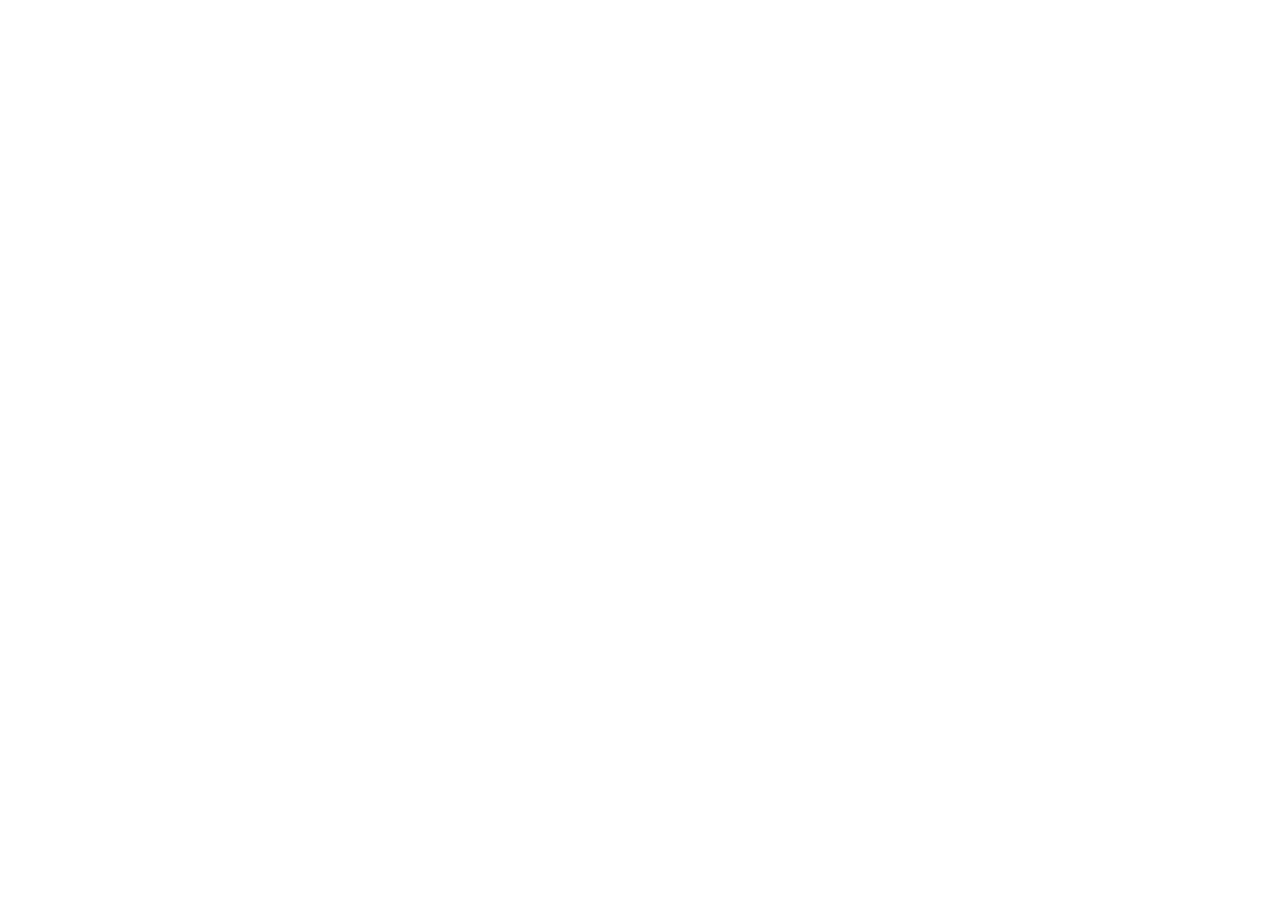
==== commit 2ccb2300: "Replace static stub with the full StudyMate app. GitHub Pages now serves the same React notes, quizz" ====
--- a/index.html
+++ b/index.html
@@ -1,903 +1,23 @@
 <!DOCTYPE html>
 <html lang="en">
-<head>
-  <meta charset="UTF-8" />
-  <meta name="viewport" content="width=device-width, initial-scale=1" />
-  <title>StudyMate</title>
-  <meta name="theme-color" content="#07131c" />
-  <link rel="icon" href="data:image/svg+xml,%3Csvg%20xmlns%3D%22http%3A%2F%2Fwww.w3.org%2F2000%2Fsvg%22%20viewBox%3D%220%200%2032%2032%22%3E%3Crect%20width%3D%2232%22%20height%3D%2232%22%20rx%3D%228%22%20fill%3D%22%2307131c%22%2F%3E%3Crect%20x%3D%228%22%20y%3D%226%22%20width%3D%2216%22%20height%3D%2220%22%20rx%3D%222.5%22%20fill%3D%22%234ec8f0%22%2F%3E%3Crect%20x%3D%2211%22%20y%3D%229%22%20width%3D%2210%22%20height%3D%2214%22%20rx%3D%221.2%22%20fill%3D%22%23e8f1f6%22%2F%3E%3Cpath%20d%3D%22M20%206v9l-2.2-1.6L15.6%2015V6z%22%20fill%3D%22%233dd6a3%22%2F%3E%3C%2Fsvg%3E" />
-  <link rel="stylesheet" href="https://fonts.googleapis.com/css2?family=Figtree:wght@400;500;600;700&family=Syne:wght@700;800&display=swap" />
-  <style>
-    :root {
-      --bg: #07131c; --surface: #0e1d2b; --hover: #163044; --fg: #e8f1f6;
-      --muted: #8aa4b5; --primary: #4ec8f0; --primary-fg: #07131c;
-      --secondary: #3dd6a3; --border: #1e3a4c; --success: #3dd6a3;
-      --danger: #f07178; --warning: #e6b84d; --radius: 14px;
-    }
-    * { box-sizing: border-box; }
-    html, body { margin: 0; min-height: 100%; }
-    body {
-      background: var(--bg);
-      background-image:
-        radial-gradient(ellipse 90% 50% at 0% -10%, color-mix(in oklab, var(--primary) 10%, transparent), transparent 55%),
-        radial-gradient(circle at 1px 1px, color-mix(in oklab, var(--fg) 5%, transparent) 1px, transparent 0);
-      background-size: auto, 22px 22px;
-      color: var(--fg); font-family: Figtree, system-ui, sans-serif; line-height: 1.55;
-    }
-    button, [role="button"] { cursor: pointer; font-family: inherit; }
-    h1,h2,h3 { font-family: Syne, Figtree, sans-serif; letter-spacing: -0.03em; line-height: 1.15; }
-    .layout { display: flex; min-height: 100vh; max-width: 1100px; margin: 0 auto; }
-    aside { width: 220px; flex-shrink: 0; padding: 28px 18px; border-right: 1px solid var(--border); }
-    .brand { display: flex; gap: 10px; align-items: center; font-family: Syne, sans-serif; font-weight: 800; font-size: 1.25rem; }
-    .brand span { color: var(--primary); }
-    .kicker { font-size: 11px; letter-spacing: 0.16em; text-transform: uppercase; color: var(--muted); margin-top: 4px; }
-    nav { display: flex; flex-direction: column; gap: 4px; margin-top: 28px; }
-    .navbtn { height: 44px; border: 1px solid transparent; background: transparent; color: var(--muted); border-radius: 8px; text-align: left; padding: 0 12px; font-weight: 600; }
-    .navbtn.on { background: var(--primary); color: var(--primary-fg); border-color: var(--primary); }
-    .navbtn:hover:not(.on) { background: var(--hover); color: var(--fg); }
-    main { flex: 1; min-width: 0; padding: 28px 24px; }
-    .panel { background: var(--surface); border: 1px solid var(--border); border-radius: 24px; padding: 24px; }
-    .muted { color: var(--muted); }
-    .row { display: flex; flex-wrap: wrap; gap: 8px; }
-    .chip, select, input[type="text"], input[type="number"], input:not([type="range"]):not([type="checkbox"]):not([type="radio"]) {
-      height: 44px; border-radius: 8px; border: 1px solid var(--border); background: var(--bg); color: var(--fg); padding: 0 12px; font: inherit;
-    }
-    .chip { display: inline-flex; align-items: center; font-size: 12px; font-weight: 700; border-radius: 999px; }
-    .chip.on { background: var(--primary); color: var(--primary-fg); border-color: var(--primary); }
-    .btn { height: 44px; border-radius: 8px; border: 1px solid var(--border); background: var(--hover); color: var(--fg); padding: 0 16px; font-weight: 600; }
-    .btn.primary { background: var(--secondary); color: var(--primary-fg); border-color: var(--secondary); }
-    .btn.ghost { background: transparent; color: var(--muted); }
-    .grid2 { display: grid; gap: 12px; grid-template-columns: repeat(auto-fit, minmax(240px, 1fr)); }
-    .card { background: var(--bg); border: 1px solid var(--border); border-radius: var(--radius); padding: 16px; text-align: left; color: inherit; width: 100%; }
-    .card:hover { border-color: var(--primary); }
-    .listbtn { display: block; width: 100%; text-align: left; border: 1px solid var(--border); background: var(--bg); color: var(--muted); border-radius: 8px; padding: 12px 14px; margin-bottom: 8px; }
-    .listbtn.on { border-color: var(--primary); background: color-mix(in oklab, var(--primary) 15%, transparent); color: var(--fg); }
-    .notes { display: grid; gap: 20px; grid-template-columns: 220px 1fr; }
-    .mcq { display: block; width: 100%; text-align: left; border: 1px solid var(--border); background: var(--hover); color: var(--fg); border-radius: 8px; padding: 12px 14px; margin: 6px 0; font-weight: 600; }
-    .mcq.sel { border-color: var(--primary); background: color-mix(in oklab, var(--primary) 15%, transparent); }
-    .mcq.good { background: var(--success); color: var(--primary-fg); border-color: var(--success); }
-    .mcq.bad { background: var(--danger); color: var(--primary-fg); border-color: var(--danger); }
-    .fact { background: var(--bg); border: 1px solid var(--border); border-radius: 8px; padding: 12px; }
-    .fact b { font-family: ui-monospace, monospace; color: var(--primary); font-size: 1.1rem; }
-    label.field { display: block; font-size: 12px; color: var(--muted); font-weight: 600; }
-    input[type="range"] { width: 100%; accent-color: var(--primary); }
-    .spec { display: flex; overflow: hidden; border-radius: 12px; border: 1px solid var(--border); }
-    .spec button { flex: 1; height: 64px; border: 0; color: #fff; font-weight: 700; font-size: 11px; }
-    .topbar { display: none; }
-    @media (max-width: 900px) {
-      .layout { display: block; }
-      aside { display: none; }
-      .topbar { display: block; position: sticky; top: 0; z-index: 20; background: color-mix(in oklab, var(--bg) 90%, transparent); backdrop-filter: blur(10px); padding: 12px 16px; border-bottom: 1px solid var(--border); }
-      .topnav { display: flex; gap: 4px; overflow-x: auto; margin-top: 10px; }
-      .topnav .navbtn { flex-shrink: 0; height: 40px; }
-      main { padding: 16px; }
-      .notes { grid-template-columns: 1fr; }
-    }
-  </style>
-</head>
-<body>
-  <div class="topbar">
-    <div class="brand">Study<span>Mate</span></div>
-    <div class="kicker">Year 9 science</div>
-    <div class="topnav" id="topnav"></div>
-  </div>
-  <div class="layout">
-    <aside>
-      <div class="brand">Study<span>Mate</span></div>
-      <div class="kicker">Year 9 science</div>
-      <p class="muted" style="font-size:12px;margin-top:12px">Notes, labs and drills from your class packs.</p>
-      <nav id="sidenav"></nav>
-      <p class="muted" style="font-size:12px;margin-top:32px" id="counts"></p>
-    </aside>
-    <main><div class="panel" id="root"></div></main>
-  </div>
-  <script>
-  window.STUDYMATE = {"qBank":[{"cat":"physics","type":"mcq","q":"Heat is defined as energy transferred due to a difference in:","options":["Density","Temperature","Volume"],"a":"Temperature"},{"cat":"physics","type":"text","q":"What is the standard unit of measurement for energy?","a":"joules"},{"cat":"physics","type":"mcq","q":"Which method of heat transfer involves the movement of fluids (liquids/gases)?","options":["Conduction","Convection","Radiation"],"a":"Convection"},{"cat":"physics","type":"mcq","q":"Which method of heat transfer can occur in a vacuum?","options":["Conduction","Convection","Radiation"],"a":"Radiation"},{"cat":"physics","type":"mcq","q":"According to the particle model, why are metals good conductors?","options":["They trap air","Particles vibrate and pass energy quickly","They absorb light"],"a":"Particles vibrate and pass energy quickly"},{"cat":"physics","type":"mcq","q":"Why are plastics considered good insulators?","options":["They have free electrons","Their particles restrict the flow of heat/vibrations","They reflect radiation"],"a":"Their particles restrict the flow of heat/vibrations"},{"cat":"physics","type":"mcq","q":"Static electricity is _____ charge, while current electricity is _____ charge.","options":["moving; stationary","stationary; moving"],"a":"stationary; moving"},{"cat":"physics","type":"mcq","q":"How should an ammeter and voltmeter be connected in a circuit?","options":["Both in series","Ammeter in series, Voltmeter in parallel","Ammeter in parallel, Voltmeter in series"],"a":"Ammeter in series, Voltmeter in parallel"},{"cat":"physics","type":"text","q":"According to the law of reflection, the angle of incidence equals the angle of _____.","a":"reflection"},{"cat":"physics","type":"mcq","q":"Why can light travel through space (a vacuum) but sound cannot?","options":["Light is an electromagnetic wave; sound needs particles","Sound is too heavy","Light waves are longitudinal"],"a":"Light is an electromagnetic wave; sound needs particles"},{"cat":"physics","type":"mcq","q":"In a longitudinal sound wave, the areas where particles are spread apart are called:","options":["Compressions","Rarefactions","Amplitudes"],"a":"Rarefactions"},{"cat":"physics","type":"mcq","q":"Sound travels fastest through:","options":["Solids","Liquids","Gases"],"a":"Solids"},{"cat":"physics","type":"mcq","q":"A higher frequency sound wave creates a:","options":["Louder sound","Higher pitch","Lower pitch"],"a":"Higher pitch"},{"cat":"physics","type":"text","q":"To calculate frequency, use the formula f = v / λ. What does λ (lambda) stand for?","a":"wavelength"},{"cat":"physics","type":"mcq","q":"What does a convex lens do to light rays?","options":["Diverges (spreads) them","Converges (focuses) them","Reflects them completely"],"a":"Converges (focuses) them"},{"cat":"reproduction","type":"text","q":"What term describes reproduction involving only one parent creating identical offspring?","a":"asexual"},{"cat":"reproduction","type":"mcq","q":"Runners and bulbs are examples of which asexual strategy?","options":["Binary fission","Budding","Vegetative propagation"],"a":"Vegetative propagation"},{"cat":"reproduction","type":"mcq","q":"Asexual reproduction occurs predominantly in:","options":["Mammals","Non-flowering plants, protists, bacteria","Reptiles"],"a":"Non-flowering plants, protists, bacteria"},{"cat":"reproduction","type":"text","q":"In sexual reproduction, what are the sex cells (sperm and egg) scientifically called?","a":"gametes"},{"cat":"reproduction","type":"mcq","q":"Sexual reproduction creates offspring with what percentage of genetic info from each parent?","options":["100%","75%","50%"],"a":"50%"},{"cat":"reproduction","type":"mcq","q":"Fertilisation can occur internally or externally. This adaptation often depends on the organism's:","options":["Diet","Environment/Habitat","Age"],"a":"Environment/Habitat"},{"cat":"reproduction","type":"mcq","q":"Compared to asexual reproduction, sexual reproduction is:","options":["Faster but less genetic variation","Slower but creates a greater rate of variation"],"a":"Slower but creates a greater rate of variation"},{"cat":"chemistry","type":"text","q":"What is the basic unit of matter?","a":"atom"},{"cat":"chemistry","type":"mcq","q":"Which subatomic particles are found in the nucleus?","options":["Protons and Electrons","Protons and Neutrons","Neutrons and Electrons"],"a":"Protons and Neutrons"},{"cat":"chemistry","type":"mcq","q":"The atomic number of an element is exactly equal to its number of:","options":["Neutrons","Protons","Valence electrons"],"a":"Protons"},{"cat":"chemistry","type":"mcq","q":"How do you calculate the number of neutrons?","options":["Mass number + Atomic number","Mass number - Atomic number","It equals the atomic number"],"a":"Mass number - Atomic number"},{"cat":"chemistry","type":"text","q":"Atoms are electrically neutral because they have equal numbers of protons and _____.","a":"electrons"},{"cat":"chemistry","type":"mcq","q":"On the periodic table, rows are called _____ and columns are called _____.","options":["Groups; Periods","Periods; Groups","Metals; Non-metals"],"a":"Periods; Groups"},{"cat":"chemistry","type":"mcq","q":"Elements in the same group (column) have:","options":["The same mass","Similar chemical properties","The same number of protons"],"a":"Similar chemical properties"},{"cat":"chemistry","type":"mcq","q":"What is the correct electron configuration for Calcium (Atomic No. 20)?","options":["2, 8, 10","2, 8, 8, 2","2, 18"],"a":"2, 8, 8, 2"},{"cat":"chemistry","type":"text","q":"What are the electrons in the outermost shell called?","a":"valence"},{"cat":"chemistry","type":"mcq","q":"When metals lose electrons, they form positive ions called:","options":["Anions","Cations","Isotopes"],"a":"Cations"},{"cat":"chemistry","type":"mcq","q":"In the equation 2Mg + O2 → 2MgO, what are the reactants?","options":["2MgO","Mg and O2","Only Mg"],"a":"Mg and O2"},{"cat":"chemistry","type":"mcq","q":"The state symbol (aq) means:","options":["Solid","Liquid","Aqueous (dissolved in water)"],"a":"Aqueous (dissolved in water)"},{"cat":"chemistry","type":"mcq","q":"When balancing a chemical equation, you can only change the:","options":["Coefficients (large numbers in front)","Subscripts (small numbers)","Formulas"],"a":"Coefficients (large numbers in front)"},{"cat":"chemistry","type":"mcq","q":"Reactions that absorb energy from the surroundings are:","options":["Exothermic","Endothermic","Neutral"],"a":"Endothermic"},{"cat":"chemistry","type":"mcq","q":"The Law of Conservation of Mass states that atoms are:","options":["Created during reactions","Rearranged, not created or destroyed","Destroyed when burned"],"a":"Rearranged, not created or destroyed"},{"cat":"carbon","type":"text","q":"Carbon continually moves through the atmosphere, hydrosphere, lithosphere, and _____.","a":"biosphere"},{"cat":"carbon","type":"mcq","q":"Photosynthesis and cellular respiration are linked because:","options":["They both release oxygen","The products of one are the reactants of the other","They both happen in the dark"],"a":"The products of one are the reactants of the other"},{"cat":"carbon","type":"mcq","q":"What is the word equation for photosynthesis?","options":["glucose + oxygen → carbon dioxide + water","carbon dioxide + water → glucose + oxygen"],"a":"carbon dioxide + water → glucose + oxygen"},{"cat":"carbon","type":"mcq","q":"Cellular respiration releases carbon dioxide back into the:","options":["Lithosphere","Atmosphere","Hydrosphere"],"a":"Atmosphere"},{"cat":"carbon","type":"mcq","q":"Dead organisms return carbon to the Earth via:","options":["Combustion","Lithification and Decomposition","Respiration"],"a":"Lithification and Decomposition"},{"cat":"carbon","type":"mcq","q":"Which human activity is the primary cause of increasing atmospheric carbon dioxide?","options":["Planting trees","Burning fossil fuels","Building dams"],"a":"Burning fossil fuels"},{"cat":"body","type":"mcq","q":"The Central Nervous System (CNS) consists of the:","options":["Brain and spinal cord","All nerves in the limbs","Heart and lungs"],"a":"Brain and spinal cord"},{"cat":"body","type":"mcq","q":"Which part of a neuron receives incoming messages?","options":["Axon","Myelin Sheath","Dendrite"],"a":"Dendrite"},{"cat":"body","type":"text","q":"What detects stimuli in the nervous system (e.g., light, heat, pressure)?","a":"receptors"},{"cat":"body","type":"mcq","q":"How does a message travel along a single neuron?","options":["As a chemical hormone","As an electrical impulse","Through the blood"],"a":"As an electrical impulse"},{"cat":"body","type":"mcq","q":"What is the correct pathway for a stimulus-response model?","options":["Stimulus → Receptor → Control Centre → Effector → Response","Receptor → Stimulus → Effector → Response"],"a":"Stimulus → Receptor → Control Centre → Effector → Response"},{"cat":"body","type":"mcq","q":"Compared to the nervous system, the endocrine system is:","options":["Faster and short-lasting","Slower and longer-lasting","Uses electrical impulses"],"a":"Slower and longer-lasting"},{"cat":"body","type":"mcq","q":"How do hormones travel to their target cells?","options":["Through nerves","Through the bloodstream","Through digestion"],"a":"Through the bloodstream"},{"cat":"body","type":"text","q":"What is the scientific term for the body maintaining a stable internal environment?","a":"homeostasis"},{"cat":"body","type":"mcq","q":"When body temperature rises, sweating cools you down. This is an example of a:","options":["Positive feedback loop","Negative feedback loop","Nervous breakdown"],"a":"Negative feedback loop"},{"cat":"energy","type":"mcq","q":"In the particle model, what happens to particles when a substance is heated?","options":["They usually gain kinetic energy and move or vibrate more","They disappear","They become a different element"],"a":"They usually gain kinetic energy and move or vibrate more","source":"Energy and Particle Model"},{"cat":"energy","type":"mcq","q":"Which two broad types of energy were contrasted in the particle-model recap?","options":["Kinetic and potential","Electrical and magnetic","Light and sound"],"a":"Kinetic and potential","source":"Energy and Particle Model"},{"cat":"energy","type":"text","q":"What is the name of the model that describes matter as made of tiny particles?","a":"particle model","source":"Energy and Particle Model"},{"cat":"energy","type":"mcq","q":"In the particle model, particles in a solid are best described as:","options":["Close together and vibrating in place","Very far apart and moving freely","Not moving at all"],"a":"Close together and vibrating in place","source":"Energy and Particle Model"},{"cat":"energy","type":"mcq","q":"In the particle model, particles in a gas are generally:","options":["Far apart and able to move freely","Locked into fixed positions","Packed as tightly as in a solid"],"a":"Far apart and able to move freely","source":"Energy and Particle Model"},{"cat":"energy","type":"mcq","q":"When a substance changes state, what is happening to its particles?","options":["Their arrangement and movement change","The particles are destroyed","The number of protons changes"],"a":"Their arrangement and movement change","source":"Energy and Particle Model"},{"cat":"energy","type":"text","q":"What kind of energy is associated with particle motion?","a":"kinetic energy","source":"Energy and Particle Model"},{"cat":"energy","type":"mcq","q":"A change in the movement of particles is linked most directly to a change in their:","options":["Kinetic energy","Atomic number","Colour"],"a":"Kinetic energy","source":"Energy and Particle Model"},{"cat":"heat","type":"text","q":"What is temperature a measure of in the particle model?","a":"average kinetic energy","source":"Heat, Temperature and Conduction"},{"cat":"heat","type":"mcq","q":"Which unit is used to measure heat as energy?","options":["Joules","Degrees Celsius","Amps"],"a":"Joules","source":"Heat, Temperature and Conduction"},{"cat":"heat","type":"mcq","q":"Heat transfer occurs when there is a difference in:","options":["Temperature","Colour","Mass only"],"a":"Temperature","source":"Heat, Temperature and Conduction"},{"cat":"heat","type":"mcq","q":"Thermal energy transfers naturally from:","options":["Higher temperature to lower temperature","Lower temperature to higher temperature","Cold objects to hot objects only"],"a":"Higher temperature to lower temperature","source":"Heat, Temperature and Conduction"},{"cat":"heat","type":"mcq","q":"Which heat-transfer method mainly involves particles vibrating in place and passing energy to neighbouring particles?","options":["Conduction","Convection","Radiation"],"a":"Conduction","source":"Heat, Temperature and Conduction"},{"cat":"heat","type":"mcq","q":"Which heat-transfer method occurs in liquids and gases through the movement of the heated substance?","options":["Convection","Conduction","Reflection"],"a":"Convection","source":"Heat, Temperature and Conduction"},{"cat":"heat","type":"mcq","q":"Which heat-transfer method can occur through a vacuum?","options":["Radiation","Convection","Conduction only"],"a":"Radiation","source":"Heat Transfer: Radiation"},{"cat":"heat","type":"mcq","q":"During conduction, hotter particles transfer energy to cooler particles mainly through:","options":["Collisions","Gravity","Chemical reactions"],"a":"Collisions","source":"Heat, Temperature and Conduction"},{"cat":"heat","type":"mcq","q":"Why do metals conduct heat efficiently according to the supplied notes?","options":["Their outer electrons are free to move and can transfer kinetic energy","They contain trapped air","Their particles never vibrate"],"a":"Their outer electrons are free to move and can transfer kinetic energy","source":"Heat, Temperature and Conduction"},{"cat":"heat","type":"mcq","q":"Which is identified in the supplied notes as a heat insulator?","options":["Plastic","Copper","Metal"],"a":"Plastic","source":"Heat, Temperature and Conduction"},{"cat":"heat","type":"mcq","q":"Why is trapped air useful in many insulators?","options":["Air is a poor conductor of heat","Air is an excellent conductor of heat","Air stops particles existing"],"a":"Air is a poor conductor of heat","source":"Heat, Temperature and Conduction"},{"cat":"heat","type":"mcq","q":"In convection, warm fluid tends to rise because it becomes:","options":["Less dense","More dense","Solid"],"a":"Less dense","source":"Heat Transfer: Convection"},{"cat":"heat","type":"mcq","q":"In a convection current, cooler, denser fluid tends to:","options":["Sink","Rise","Disappear"],"a":"Sink","source":"Heat Transfer: Convection"},{"cat":"heat","type":"text","q":"What is the term for heat transfer by electromagnetic waves?","a":"radiation","source":"Heat Transfer: Radiation"},{"cat":"heat","type":"mcq","q":"Infrared radiation is a type of:","options":["Electromagnetic wave","Sound wave","Water wave"],"a":"Electromagnetic wave","source":"Heat Transfer: Radiation"},{"cat":"heat","type":"mcq","q":"According to the supplied radiation notes, dark surfaces are generally good at:","options":["Absorbing and emitting thermal radiation","Only transmitting radiation","Preventing all radiation"],"a":"Absorbing and emitting thermal radiation","source":"Heat Transfer: Radiation"},{"cat":"heat","type":"mcq","q":"A shiny, reflective surface tends to:","options":["Reflect more infrared radiation","Absorb all infrared radiation","Turn infrared into sound"],"a":"Reflect more infrared radiation","source":"Heat Transfer: Radiation"},{"cat":"heat","type":"mcq","q":"Which situation is the clearest example of radiation?","options":["Warming your hands near a campfire","A metal spoon heating along its length","Water circulating as it boils"],"a":"Warming your hands near a campfire","source":"2026 Energy Transfer Feedback"},{"cat":"heat","type":"mcq","q":"A plastic handle on a metal cooking utensil is mainly used to:","options":["Reduce heat transfer to your hand","Increase conduction to your hand","Make the metal hotter"],"a":"Reduce heat transfer to your hand","source":"2026 Energy Transfer Feedback"},{"cat":"heat","type":"mcq","q":"Which sequence correctly names the three main methods of heat transfer taught in the supplied material?","options":["Conduction, convection, radiation","Reflection, refraction, diffraction","Current, voltage, resistance"],"a":"Conduction, convection, radiation","source":"Heat Transfer lessons"},{"cat":"heat","type":"mcq","q":"In the supplied insulation investigation, what was being investigated?","options":["How insulation affects heat transfer","How sound travels through solids","How voltage changes in parallel circuits"],"a":"How insulation affects heat transfer","source":"Y9 Insulation Investigation 2026"},{"cat":"sound","type":"text","q":"What creates a sound wave according to the supplied notes?","a":"vibration","source":"Introduction to Sound"},{"cat":"sound","type":"mcq","q":"Sound requires what to travel through?","options":["A medium","A vacuum only","No matter at all"],"a":"A medium","source":"Introduction to Sound"},{"cat":"sound","type":"mcq","q":"Sound is described in the supplied material as a transfer of kinetic energy via:","options":["Mechanical longitudinal waves","Electromagnetic transverse waves","Light rays"],"a":"Mechanical longitudinal waves","source":"Introduction to Sound"},{"cat":"sound","type":"mcq","q":"In a longitudinal sound wave, particles move:","options":["Backwards and forwards parallel to the direction of wave motion","Only upwards","At 90° to the wave direction"],"a":"Backwards and forwards parallel to the direction of wave motion","source":"Introduction to Sound"},{"cat":"sound","type":"text","q":"What are the compressed regions of a longitudinal sound wave called?","a":"compressions","source":"Introduction to Sound"},{"cat":"sound","type":"text","q":"What are the spread-out regions of a longitudinal sound wave called?","a":"rarefactions","source":"Introduction to Sound"},{"cat":"sound","type":"mcq","q":"Which property of a sound wave is linked to loudness?","options":["Amplitude","Frequency","Wavelength only"],"a":"Amplitude","source":"Introduction to Sound"},{"cat":"sound","type":"mcq","q":"A larger amplitude produces a sound that is generally:","options":["Louder","Higher pitched","Slower"],"a":"Louder","source":"Introduction to Sound"},{"cat":"sound","type":"mcq","q":"Which property of a sound wave is linked to pitch?","options":["Frequency","Amplitude","Density"],"a":"Frequency","source":"Introduction to Sound"},{"cat":"sound","type":"mcq","q":"A higher frequency produces a sound with a:","options":["Higher pitch","Lower pitch","Lower amplitude automatically"],"a":"Higher pitch","source":"Introduction to Sound"},{"cat":"sound","type":"mcq","q":"Why does sound generally travel faster through a solid than through a gas?","options":["The particles in a solid are closer together, so vibrations are passed on more quickly","Sound becomes electromagnetic in a solid","Solids have no particles"],"a":"The particles in a solid are closer together, so vibrations are passed on more quickly","source":"Sound and Particles worksheet"},{"cat":"sound","type":"mcq","q":"Which type of wave can travel through a vacuum?","options":["Electromagnetic radiation","Sound","Any mechanical wave"],"a":"Electromagnetic radiation","source":"Introduction to Sound / Energy Transfer assessment"},{"cat":"sound","type":"mcq","q":"If a sound wave has the same frequency but a greater amplitude, it will sound:","options":["Louder but with the same pitch","Higher pitched but equally loud","Quieter and lower pitched"],"a":"Louder but with the same pitch","source":"Sound and Particles worksheet"},{"cat":"sound","type":"mcq","q":"If a sound wave has the same amplitude but a greater frequency, it will sound:","options":["Higher pitched but with the same loudness","Louder but the same pitch","Quieter and lower pitched"],"a":"Higher pitched but with the same loudness","source":"Sound and Particles worksheet"},{"cat":"sound","type":"mcq","q":"A sound with many vibrations passing a point each second has a high:","options":["Frequency","Amplitude","Density"],"a":"Frequency","source":"Sound and Particles worksheet"},{"cat":"sound","type":"mcq","q":"What happens to a particle as a sound vibration is passed through a material?","options":["It vibrates and transfers the disturbance to neighbouring particles","It becomes light","It stops existing"],"a":"It vibrates and transfers the disturbance to neighbouring particles","source":"Sound and Particles worksheet"},{"cat":"electricity","type":"text","q":"What is the flow of electrons around a connected circuit called?","a":"electric current","source":"Year 9 Electricity"},{"cat":"electricity","type":"text","q":"What unit is used to measure current?","a":"amps","source":"Year 9 Electricity"},{"cat":"electricity","type":"text","q":"What unit is used to measure voltage?","a":"volts","source":"Year 9 Electricity"},{"cat":"electricity","type":"mcq","q":"Which device measures current?","options":["Ammeter","Voltmeter","Thermometer"],"a":"Ammeter","source":"Year 9 Electricity"},{"cat":"electricity","type":"mcq","q":"Which device measures voltage?","options":["Voltmeter","Ammeter","Barometer"],"a":"Voltmeter","source":"Voltage in Series and Parallel circuits"},{"cat":"electricity","type":"mcq","q":"How is a voltmeter connected when measuring the voltage across a component?","options":["In parallel, or across the component","In series with the whole circuit only","Outside the circuit"],"a":"In parallel, or across the component","source":"Voltage in Series and Parallel circuits"},{"cat":"electricity","type":"mcq","q":"In a series circuit, the current is:","options":["The same at any point in the circuit","Always zero","Different at every point"],"a":"The same at any point in the circuit","source":"Voltage in Series and Parallel circuits"},{"cat":"electricity","type":"mcq","q":"In a series circuit, the supply voltage is:","options":["Shared between the components","The same across every component","Removed completely"],"a":"Shared between the components","source":"Voltage in Series and Parallel circuits"},{"cat":"electricity","type":"mcq","q":"In a parallel circuit, the supplied voltage is described in the source as:","options":["The same over the components","Always zero","Shared to make every branch lower"],"a":"The same over the components","source":"Voltage in Series and Parallel circuits"},{"cat":"electricity","type":"mcq","q":"A series circuit has components connected in:","options":["One continuous loop","Two completely separate circuits","No complete path"],"a":"One continuous loop","source":"Year 9 Electricity"},{"cat":"electricity","type":"mcq","q":"A parallel circuit has:","options":["Two or more separate loops from the same power source","Only one continuous path","No branches"],"a":"Two or more separate loops from the same power source","source":"Year 9 Electricity"},{"cat":"electricity","type":"mcq","q":"Materials that allow electricity to pass through them are called:","options":["Conductors","Insulators","Reactants"],"a":"Conductors","source":"Year 9 Electricity"},{"cat":"electricity","type":"mcq","q":"Materials that do not allow electricity to pass through them easily are called:","options":["Insulators","Conductors","Electrolytes only"],"a":"Insulators","source":"Year 9 Electricity"},{"cat":"electricity","type":"mcq","q":"In the supplied notes, resistance is a measure of how much a material:","options":["Tries to stop electricity passing through it","Produces sound","Reflects light"],"a":"Tries to stop electricity passing through it","source":"Year 9 Electricity"},{"cat":"electricity","type":"mcq","q":"When a battery is added to a circuit, the supplied notes say the current will generally:","options":["Increase because there is a greater push on the electrons","Disappear","Always stay exactly zero"],"a":"Increase because there is a greater push on the electrons","source":"Voltage in Series and Parallel circuits"},{"cat":"electricity","type":"mcq","q":"Static electricity differs from current electricity because static charge is mainly:","options":["Stationary charge, while current electricity is moving charge","Moving charge, while current is stationary","Only found in batteries"],"a":"Stationary charge, while current electricity is moving charge","source":"2026 Energy Transfer Feedback / existing Science material"},{"cat":"electricity","type":"mcq","q":"Why do metals conduct electricity according to the supplied notes?","options":["They have outer electrons that are free to move","Their protons leave the metal","They have no electrons"],"a":"They have outer electrons that are free to move","source":"Year 9 Electricity"},{"cat":"electricity","type":"mcq","q":"What type of circuit was used in the uploaded assessment as an example with two bulbs sharing a single loop?","options":["Series circuit","Parallel circuit","Open circuit"],"a":"Series circuit","source":"2026 Energy Transfer Feedback"},{"cat":"light","type":"text","q":"What is the rule linking the angle of incidence and the angle of reflection?","a":"they are equal","source":"Reflection"},{"cat":"light","type":"mcq","q":"The normal to a mirror is drawn at what angle to the surface?","options":["90°","45°","180°"],"a":"90°","source":"Reflection"},{"cat":"light","type":"mcq","q":"Which ray travels towards a reflective surface?","options":["Incident ray","Reflected ray","Refracted ray"],"a":"Incident ray","source":"Reflection"},{"cat":"light","type":"mcq","q":"Which ray travels away from a mirror after bouncing?","options":["Reflected ray","Incident ray","Normal"],"a":"Reflected ray","source":"Reflection"},{"cat":"light","type":"mcq","q":"A smooth, shiny surface tends to produce:","options":["Clear reflection","Diffuse reflection","No reflection"],"a":"Clear reflection","source":"Reflection"},{"cat":"light","type":"mcq","q":"A rough, dull surface tends to produce:","options":["Diffuse reflection","Clear reflection only","Refraction only"],"a":"Diffuse reflection","source":"Reflection"},{"cat":"light","type":"text","q":"What is refraction?","a":"bending of light","source":"Refraction"},{"cat":"light","type":"mcq","q":"Why does light refract when entering a different material?","options":["Its speed changes","Its colour always changes","It stops travelling"],"a":"Its speed changes","source":"Refraction"},{"cat":"light","type":"mcq","q":"When light enters a more dense medium, its speed:","options":["Decreases","Increases","Becomes zero"],"a":"Decreases","source":"Refraction"},{"cat":"light","type":"mcq","q":"When light travels from water to air, it moves into a less dense medium, so its speed:","options":["Increases","Decreases","Stays at zero"],"a":"Increases","source":"Refraction"},{"cat":"light","type":"mcq","q":"According to the supplied refraction lesson, light entering a more dense material such as glass bends:","options":["Towards the normal","Away from the normal","Into a sound wave"],"a":"Towards the normal","source":"Refraction"},{"cat":"light","type":"mcq","q":"According to the supplied refraction lesson, light moving from glass to air bends:","options":["Away from the normal","Towards the normal","It does not bend"],"a":"Away from the normal","source":"Refraction"},{"cat":"light","type":"mcq","q":"Why can a pencil in water appear bent?","options":["Light refracts as it travels from water into air","The pencil physically bends at the surface","The water removes part of the pencil"],"a":"Light refracts as it travels from water into air","source":"Refraction"},{"cat":"light","type":"mcq","q":"In a refraction diagram, the normal is drawn:","options":["Perpendicular to the boundary surface","Parallel to the boundary surface","As a random curved line"],"a":"Perpendicular to the boundary surface","source":"Refraction"},{"cat":"light","type":"mcq","q":"Which two angles were compared in the uploaded refraction investigation?","options":["Angles of incidence and refraction","Angles of reflection and amplitude","Angles of pitch and volume"],"a":"Angles of incidence and refraction","source":"Refraction"},{"cat":"light","type":"mcq","q":"What causes the 'floating coin' or 'short legs in a pool' effect in the supplied lesson?","options":["Refraction changes the apparent position of the object","Reflection makes the object disappear","Sound travels through the water"],"a":"Refraction changes the apparent position of the object","source":"Refraction"},{"cat":"physics","type":"mcq","q":"Which of these energy-transfer processes uses electromagnetic waves rather than moving matter?","options":["Radiation","Convection","Conduction"],"a":"Radiation","source":"Uploaded source pack"},{"cat":"physics","type":"mcq","q":"A sound wave with a greater amplitude is perceived as:","options":["Louder","Higher pitched","Slower"],"a":"Louder","source":"Uploaded source pack"},{"cat":"physics","type":"mcq","q":"Which instrument should be connected in parallel across a component to measure voltage?","options":["Voltmeter","Ammeter","Thermometer"],"a":"Voltmeter","source":"Uploaded source pack"},{"cat":"physics","type":"mcq","q":"Which statement combines the supplied lessons correctly?","options":["Sound needs a medium, while electromagnetic radiation can travel through a vacuum","Both sound and radiation always need a medium","Neither sound nor radiation can travel through matter"],"a":"Sound needs a medium, while electromagnetic radiation can travel through a vacuum","source":"Uploaded source pack"},{"cat":"reproduction","type":"mcq","q":"What is the main difference between sexual and asexual reproduction?","options":["Sexual reproduction involves one parent, asexual involves two.","Sexual reproduction produces identical offspring, asexual produces variation.","Sexual reproduction requires two gametes, asexual usually requires only one parent.","Asexual reproduction only occurs in animals."],"a":"Sexual reproduction requires two gametes, asexual usually requires only one parent.","source":"Year 9 Science Practice Test"},{"cat":"reproduction","type":"mcq","q":"Which of the following is an example of asexual reproduction?","options":["Fertilisation of an egg by a sperm.","A starfish regenerating a lost arm.","A flowering plant producing seeds.","An embryo developing inside the mother."],"a":"A starfish regenerating a lost arm.","source":"Year 9 Science Practice Test"},{"cat":"reproduction","type":"mcq","q":"Binary fission is a type of asexual reproduction found in:","options":["Mammals","Bacteria","Flowering plants","Birds"],"a":"Bacteria","source":"Year 9 Science Practice Test"},{"cat":"reproduction","type":"mcq","q":"In sexual reproduction, gametes are:","options":["Identical to the parent cells","Haploid sex cells such as sperm and eggs","Diploid body cells","Produced only in bacteria"],"a":"Haploid sex cells such as sperm and eggs","source":"Year 9 Science Practice Test"},{"cat":"reproduction","type":"mcq","q":"Fertilisation in frogs usually occurs:","options":["Internally, inside the female’s body","Externally, in the water environment","In the soil around the eggs","In the pollen grains"],"a":"Externally, in the water environment","source":"Year 9 Science Practice Test"},{"cat":"reproduction","type":"mcq","q":"A key advantage of sexual reproduction is:","options":["It is faster and requires less energy.","Offspring are genetically identical to the parent.","It produces greater genetic variation in offspring.","It only requires one parent."],"a":"It produces greater genetic variation in offspring.","source":"Year 9 Science Practice Test"},{"cat":"reproduction","type":"mcq","q":"Which of the following is an organism that can use both sexual and asexual reproduction?","options":["Humans","Bacteria","Fungi","Fish"],"a":"Fungi","source":"Year 9 Science Practice Test"},{"cat":"reproduction","type":"mcq","q":"The term “hermaphroditism” refers to:","options":["Organisms that reproduce by fragmentation.","Organisms that produce both male and female gametes.","Reproduction without fertilisation.","External fertilisation in water."],"a":"Organisms that produce both male and female gametes.","source":"Year 9 Science Practice Test"},{"cat":"reproduction","type":"mcq","q":"Which type of reproduction is generally faster?","options":["Sexual","Asexual","Both are equal","Neither"],"a":"Asexual","source":"Year 9 Science Practice Test"},{"cat":"reproduction","type":"mcq","q":"Which reproductive strategy involves regenerating from broken pieces?","options":["Spore formation","Fragmentation","Budding","Vegetative propagation"],"a":"Fragmentation","source":"Year 9 Science Practice Test"},{"cat":"reproduction","type":"mcq","q":"Which of the following is not an asexual reproductive method?","options":["Budding","Fragmentation","Parthenogenesis","Fertilisation"],"a":"Fertilisation","source":"Year 9 Science Practice Test"},{"cat":"reproduction","type":"mcq","q":"Which group of organisms most commonly reproduces through spore formation?","options":["Fungi","Mammals","Birds","Fish"],"a":"Fungi","source":"Year 9 Science Practice Test"},{"cat":"reproduction","type":"mcq","q":"Which is true about asexual reproduction?","options":["It requires fertilisation of gametes.","It leads to genetic diversity.","Offspring are genetically identical to the parent.","It only occurs in animals."],"a":"Offspring are genetically identical to the parent.","source":"Year 9 Science Practice Test"},{"cat":"reproduction","type":"mcq","q":"Which term describes animals that give birth to live young?","options":["Oviparous","Viviparous","Ovoviviparous","Haploid"],"a":"Viviparous","source":"Year 9 Science Practice Test"},{"cat":"reproduction","type":"mcq","q":"Which statement about ovoviviparous animals is correct?","options":["They lay eggs in the environment.","They carry eggs inside the body until they hatch.","They reproduce only by asexual means.","They do not use gametes for reproduction."],"a":"They carry eggs inside the body until they hatch.","source":"Year 9 Science Practice Test"},{"cat":"reproduction","type":"mcq","q":"Which of the following best explains why internal fertilisation is common in land animals?","options":["It prevents dehydration of gametes.","It ensures offspring are genetically identical.","It is faster than external fertilisation.","It avoids the need for sperm."],"a":"It prevents dehydration of gametes.","source":"Year 9 Science Practice Test"},{"cat":"reproduction","type":"mcq","q":"What is a reproductive strategy?","options":["A method that only involves fertilisation","A behaviour or method that helps a species produce or raise offspring","The fusion of a sperm and ovum","Only the production of offspring by asexual reproduction"],"a":"A behaviour or method that helps a species produce or raise offspring","source":"Year 9 Reproduction Quiz 2024"},{"cat":"reproduction","type":"mcq","q":"Which is a benefit of sexual reproduction identified in the supplied reproduction materials?","options":["Produces genetically identical offspring","Requires only one parent","Increases genetic diversity","Always produces offspring faster"],"a":"Increases genetic diversity","source":"Year 9 Reproduction Quiz 2024"},{"cat":"reproduction","type":"mcq","q":"Which process is essential for sexual reproduction in plants according to the supplied quiz?","options":["Pollination","Budding","Spore formation","Binary fission"],"a":"Pollination","source":"Year 9 Reproduction Quiz 2024"},{"cat":"reproduction","type":"mcq","q":"What is a key advantage of asexual reproduction?","options":["Genetic variation","Requires two parents","Production of seeds","Rapid population growth"],"a":"Rapid population growth","source":"Year 9 Reproduction Quiz 2024"},{"cat":"reproduction","type":"mcq","q":"What is the term for the fusion of male and female gametes?","options":["Cloning","Fertilisation","Budding","Regeneration"],"a":"Fertilisation","source":"Year 9 Reproduction Quiz 2024"},{"cat":"reproduction","type":"mcq","q":"The male and female gametes in animals are called:","options":["Pollen and ovules","Sperm and eggs","Spores and seeds","Buds and fragments"],"a":"Sperm and eggs","source":"Year 9 Reproduction Quiz 2024"},{"cat":"reproduction","type":"mcq","q":"How does asexual reproduction contribute to the survival of single-celled organisms according to the supplied quiz?","options":["It requires minimal energy and resources","It produces genetically diverse offspring","It requires parents to exchange genetic material","It involves complex mating behaviours"],"a":"It requires minimal energy and resources","source":"Year 9 Reproduction Quiz 2024"},{"cat":"reproduction","type":"mcq","q":"What is vegetative propagation in plants?","options":["Reproduction through runners or other plant parts","Reproduction from an unfertilised egg","Reproduction by budding only","Reproduction by binary fission"],"a":"Reproduction through runners or other plant parts","source":"Reproduction MindMap Task / Reproduction Quiz 2024"},{"cat":"reproduction","type":"mcq","q":"Which reproductive strategy can increase genetic diversity in plants?","options":["Fragmentation","Budding","Cross-pollination","Binary fission"],"a":"Cross-pollination","source":"Year 9 Reproduction Quiz 2024"},{"cat":"reproduction","type":"mcq","q":"What advantage does parthenogenesis provide to species living in harsh or isolated environments?","options":["Produces genetically diverse offspring","The offspring are expected to live longer","Speeds up the mutation rate","Allows reproduction without a mate"],"a":"Allows reproduction without a mate","source":"Year 9 Reproduction Quiz 2024"},{"cat":"reproduction","type":"mcq","q":"What is the chromosome condition of a human gamete according to the supplied recap?","options":["Haploid, with 23 chromosomes","Diploid, with 46 chromosomes","Haploid, with 46 chromosomes","Diploid, with 23 chromosomes"],"a":"Haploid, with 23 chromosomes","source":"0. Reproduction Recap"},{"cat":"reproduction","type":"mcq","q":"What happens when sperm and egg fuse during fertilisation?","options":["They form a zygote","They form a gamete","They form a clone","They form a chromosome"],"a":"They form a zygote","source":"0. Reproduction Recap"},{"cat":"reproduction","type":"mcq","q":"What is the difference between internal and external fertilisation?","options":["Internal occurs inside the body; external occurs outside the body","Internal uses no gametes; external uses gametes","Internal is always asexual; external is always asexual","Internal only occurs in plants; external only occurs in mammals"],"a":"Internal occurs inside the body; external occurs outside the body","source":"0. Reproduction Recap"},{"cat":"reproduction","type":"mcq","q":"Which animal is given in the supplied recap as an example of a sequential hermaphrodite?","options":["Clown fish","Earthworm","Flatworm","Strawberry"],"a":"Clown fish","source":"0. Reproduction Recap"},{"cat":"reproduction","type":"mcq","q":"Which statement about parental care is given in the supplied reproductive strategies material?","options":["It is behaviour by a parent that increases offspring survival chances","It only occurs in asexual reproduction","It always means producing more offspring","It prevents genetic variation"],"a":"It is behaviour by a parent that increases offspring survival chances","source":"Reproductive Strategies"},{"cat":"reproduction","type":"mcq","q":"Why can binary fission cause bacterial numbers to increase rapidly?","options":["One bacterium divides into two","Two bacteria fuse into one","Each bacterium produces a seed","Bacteria require a mate before dividing"],"a":"One bacterium divides into two","source":"Binary Fission in Milk Scenario"},{"cat":"reproduction","type":"mcq","q":"According to the binary fission milk scenario, under ideal conditions one bacterium can become two every:","options":["5 minutes","20 minutes","2 hours","8 hours"],"a":"20 minutes","source":"Binary Fission in Milk Scenario"},{"cat":"reproduction","type":"mcq","q":"Why does the supplied milk investigation ask students to compare bacterial growth at room temperature and in a refrigerator?","options":["Temperature can affect the rate of bacterial division","Cold temperatures turn bacteria into gametes","Refrigeration causes bacteria to reproduce sexually","Temperature changes bacterial chromosomes into eggs"],"a":"Temperature can affect the rate of bacterial division","source":"Binary Fission in Milk Scenario"},{"cat":"reproduction","type":"mcq","q":"Which set contains the six asexual reproductive strategies listed in the supplied presentation task?","options":["Binary fission, budding, fragmentation, vegetative propagation, spore formation and parthenogenesis","Pollination, fertilisation, meiosis, budding, cloning and mutation","Internal fertilisation, external fertilisation, budding, spawning, meiosis and seeds","Binary fission, sperm, eggs, zygote, embryo and chromosomes"],"a":"Binary fission, budding, fragmentation, vegetative propagation, spore formation and parthenogenesis","source":"Asexual Reproductive Strategies Presentation Task"},{"cat":"chemistry","type":"mcq","q":"Which subatomic particle determines which element an atom is?","options":["Proton","Neutron","Electron","Nucleus"],"a":"Proton"},{"cat":"chemistry","type":"mcq","q":"Where are protons and neutrons found?","options":["In the nucleus","In the electron cloud","In the outer shell only","Between atoms"],"a":"In the nucleus"},{"cat":"chemistry","type":"mcq","q":"What charge does an electron have?","options":["Negative","Positive","Neutral","Variable"],"a":"Negative"},{"cat":"chemistry","type":"mcq","q":"What is the atomic number of an atom with 12 protons?","options":["6","12","24","36"],"a":"12"},{"cat":"chemistry","type":"mcq","q":"What is the mass number of an atom with 8 protons and 8 neutrons?","options":["8","16","64","0"],"a":"16"},{"cat":"chemistry","type":"text","q":"What is the total number of protons and neutrons in an atom called?","a":"mass number"},{"cat":"chemistry","type":"mcq","q":"An atom has 11 protons and 10 electrons. What is its charge?","options":["1+","1−","Neutral","10+"],"a":"1+"},{"cat":"chemistry","type":"mcq","q":"What happens to an atom when it gains electrons?","options":["It becomes a negative ion","It becomes a positive ion","Its atomic number increases","It becomes a neutron"],"a":"It becomes a negative ion"},{"cat":"chemistry","type":"mcq","q":"According to the supplied lessons, what electron arrangement is generally most stable?","options":["A full valence shell","One electron in every shell","No electrons","An empty outer shell only"],"a":"A full valence shell"},{"cat":"chemistry","type":"mcq","q":"Which group of elements is described as having full valence shells and being very unreactive?","options":["Noble gases","Alkali metals","Halogens","Transition metals"],"a":"Noble gases"},{"cat":"chemistry","type":"mcq","q":"What do metals generally do to form ions?","options":["Lose electrons","Gain electrons","Gain protons","Lose neutrons"],"a":"Lose electrons"},{"cat":"chemistry","type":"mcq","q":"What do non-metals generally do to form ions?","options":["Gain electrons","Lose electrons","Gain protons","Lose neutrons"],"a":"Gain electrons"},{"cat":"chemistry","type":"mcq","q":"What holds positive and negative ions together in an ionic compound?","options":["Electrostatic attraction","Gravity","Sound waves","Magnetic attraction"],"a":"Electrostatic attraction"},{"cat":"chemistry","type":"mcq","q":"What happens to atoms during a chemical reaction?","options":["They are rearranged into new products","They are destroyed","New atoms are created from nothing","Their protons disappear"],"a":"They are rearranged into new products"},{"cat":"chemistry","type":"mcq","q":"What happens to chemical bonds during a chemical reaction?","options":["Some bonds are broken and new bonds form","All bonds remain unchanged","Only neutrons form bonds","Bonds turn into protons"],"a":"Some bonds are broken and new bonds form"},{"cat":"chemistry","type":"mcq","q":"What does the law of conservation of mass mean in a chemical reaction?","options":["The mass of reactants equals the mass of products","Products always weigh more","Reactants disappear","Energy and mass are always equal"],"a":"The mass of reactants equals the mass of products"},{"cat":"chemistry","type":"mcq","q":"Why must a chemical equation be balanced?","options":["The same number of each type of atom must occur on both sides","To make the products heavier","To increase the reaction temperature","To change the elements into new elements"],"a":"The same number of each type of atom must occur on both sides"},{"cat":"chemistry","type":"text","q":"What is the general word equation for a metal reacting with an acid?","a":"metal + acid → salt + hydrogen"},{"cat":"chemistry","type":"text","q":"What are the products of an acid reacting with a metal hydroxide?","a":"salt and water"},{"cat":"chemistry","type":"text","q":"What are the products of an acid reacting with a metal carbonate?","a":"salt, water and carbon dioxide"},{"cat":"chemistry","type":"mcq","q":"Hydrochloric acid forms which type of salt?","options":["Chloride","Sulfate","Nitrate","Carbonate"],"a":"Chloride"},{"cat":"chemistry","type":"mcq","q":"Sulfuric acid forms which type of salt?","options":["Sulfate","Chloride","Nitrate","Hydroxide"],"a":"Sulfate"},{"cat":"chemistry","type":"mcq","q":"Nitric acid forms which type of salt?","options":["Nitrate","Chloride","Sulfate","Carbonate"],"a":"Nitrate"},{"cat":"chemistry","type":"mcq","q":"What gas is produced when a metal reacts with an acid?","options":["Hydrogen","Oxygen","Carbon dioxide","Nitrogen"],"a":"Hydrogen"},{"cat":"chemistry","type":"mcq","q":"What gas is produced when a metal carbonate reacts with an acid?","options":["Carbon dioxide","Hydrogen","Oxygen","Nitrogen"],"a":"Carbon dioxide"},{"cat":"chemistry","type":"mcq","q":"Which indicator change is described for blue litmus in acid?","options":["It turns red","It turns green","It turns blue","It becomes colourless"],"a":"It turns red"},{"cat":"chemistry","type":"mcq","q":"According to the supplied acid lesson, what does a pH value of 7 indicate?","options":["A neutral solution","A strong acid","A weak acid","A metal ion"],"a":"A neutral solution"},{"cat":"chemistry","type":"mcq","q":"What does a lower pH value indicate about an acidic solution, according to the supplied lesson?","options":["A greater concentration of hydrogen ions","A lower concentration of hydrogen ions","No hydrogen ions","A higher concentration of neutrons"],"a":"A greater concentration of hydrogen ions"},{"cat":"chemistry","type":"mcq","q":"Which general equation represents acid + base?","options":["Acid + base → salt + water","Acid + base → hydrogen + salt","Acid + base → carbon dioxide + water","Acid + base → oxygen + salt"],"a":"Acid + base → salt + water"},{"cat":"chemistry","type":"mcq","q":"Which general equation represents acid + metal carbonate?","options":["Acid + metal carbonate → salt + carbon dioxide + water","Acid + metal carbonate → salt + hydrogen","Acid + metal carbonate → metal + water","Acid + metal carbonate → oxygen + salt"],"a":"Acid + metal carbonate → salt + carbon dioxide + water"},{"cat":"chemistry","type":"mcq","q":"What is corrosion according to the supplied combustion and corrosion lesson?","options":["Slow oxidation of a metal","Fast melting of a metal","Formation of an ion by gaining electrons","A reaction that never involves oxygen"],"a":"Slow oxidation of a metal"},{"cat":"chemistry","type":"mcq","q":"What does rusting specifically refer to?","options":["Corrosion of iron","Combustion of carbon","Oxidation of copper","Reaction of an acid with zinc"],"a":"Corrosion of iron"},{"cat":"chemistry","type":"mcq","q":"What does combustion usually involve?","options":["A fuel reacting with oxygen to produce heat and light","A metal gaining neutrons","An acid reacting with a base","A salt dissolving without any energy change"],"a":"A fuel reacting with oxygen to produce heat and light"},{"cat":"chemistry","type":"mcq","q":"How are combustion and corrosion related in the supplied lesson?","options":["Both are oxidation reactions; combustion is fast and corrosion is slow","Both are always acid-base reactions","Corrosion is always faster than combustion","Neither involves oxygen"],"a":"Both are oxidation reactions; combustion is fast and corrosion is slow"},{"cat":"chemistry","type":"mcq","q":"What type of energy change is described for oxidation reactions in the supplied lesson?","options":["They are exothermic and release energy","They always absorb energy","They have no energy change","They only convert mass into protons"],"a":"They are exothermic and release energy"},{"cat":"chemistry","type":"mcq","q":"Which equation is balanced?","options":["2H₂ + O₂ → 2H₂O","H₂ + O₂ → H₂O","H₂ + 2O₂ → H₂O","2H₂ + 2O₂ → H₂O"],"a":"2H₂ + O₂ → 2H₂O"},{"cat":"chemistry","type":"mcq","q":"Which equation correctly represents zinc reacting with hydrochloric acid?","options":["Zn + 2HCl → ZnCl₂ + H₂","Zn + HCl → ZnCl₂ + H₂","2Zn + HCl → ZnCl₂ + H₂","Zn + 2HCl → ZnCl + H₂"],"a":"Zn + 2HCl → ZnCl₂ + H₂"},{"cat":"chemistry","type":"mcq","q":"Which equation correctly represents hydrochloric acid reacting with sodium hydroxide?","options":["HCl + NaOH → NaCl + H₂O","HCl + NaOH → NaH + ClOH","2HCl + NaOH → NaCl + H₂O","HCl + 2NaOH → NaCl + H₂O"],"a":"HCl + NaOH → NaCl + H₂O"},{"cat":"chemistry","type":"mcq","q":"Which equation correctly represents calcium carbonate reacting with hydrochloric acid?","options":["CaCO₃ + 2HCl → CaCl₂ + H₂O + CO₂","CaCO₃ + HCl → CaCl₂ + H₂O + CO₂","CaCO₃ + 2HCl → CaCl + H₂ + CO₂","2CaCO₃ + HCl → CaCl₂ + H₂O + CO₂"],"a":"CaCO₃ + 2HCl → CaCl₂ + H₂O + CO₂"},{"cat":"chemistry","type":"mcq","q":"In the supplied common-ion laboratory, which solution supplied hydroxide ions?","options":["Sodium hydroxide","Calcium chloride","Copper sulfate","Iron(III) chloride"],"a":"Sodium hydroxide"},{"cat":"chemistry","type":"mcq","q":"What observation were students instructed to look for in the common-ion laboratory?","options":["A colour change and the appearance of an insoluble solid","Only a temperature decrease","Only bubbles from boiling","A magnetic attraction"],"a":"A colour change and the appearance of an insoluble solid"},{"cat":"chemistry","type":"mcq","q":"Which safety equipment was specified for the common-ion laboratory?","options":["Safety glasses and a lab coat","Only headphones","A bicycle helmet","No protective equipment"],"a":"Safety glasses and a lab coat"},{"cat":"chemistry","type":"mcq","q":"In the supplied atomic model material, where are electrons represented?","options":["Around the nucleus","Inside the nucleus","Only inside neutrons","Between protons in the nucleus"],"a":"Around the nucleus"},{"cat":"chemistry","type":"mcq","q":"How does the periodic table order elements according to the supplied PhET worksheet?","options":["By increasing atomic number from left to right","By decreasing atomic number from left to right","By increasing atomic mass from right to left","Randomly by symbol"],"a":"By increasing atomic number from left to right"},{"cat":"chemistry","type":"mcq","q":"What causes an atom to become charged according to the supplied PhET worksheet?","options":["Its number of electrons is not equal to its number of protons","Its number of neutrons equals its number of protons","It has any number of neutrons","It contains an electron"],"a":"Its number of electrons is not equal to its number of protons"},{"cat":"chemistry","type":"mcq","q":"Which two particles are found only in the nucleus in the supplied atomic-model activity?","options":["Protons and neutrons","Protons and electrons","Neutrons and electrons","Electrons and ions"],"a":"Protons and neutrons"},{"cat":"chemistry","type":"text","q":"What is the general equation for an acid reacting with a metal hydroxide?","a":"acid + base → salt + water"},{"cat":"body","type":"mcq","q":"What is homeostasis?","options":["Maintenance of a constant internal environment","Movement of the skeleton","Digestion of food","Production of hormones"],"a":"Maintenance of a constant internal environment"},{"cat":"body","type":"mcq","q":"Which sequence matches the stimulus-response model?","options":["Stimulus → receptor → coordinating centre → effector → response","Receptor → stimulus → effector → response","Effector → receptor → stimulus → response","Stimulus → effector → receptor → response"],"a":"Stimulus → receptor → coordinating centre → effector → response"},{"cat":"body","type":"mcq","q":"What is the role of a receptor?","options":["Detect a change or stimulus","Carry out the response","Release every hormone","Store glucose"],"a":"Detect a change or stimulus"},{"cat":"body","type":"mcq","q":"What is the role of an effector?","options":["Carry out a response to a stimulus","Detect the stimulus","Always produce hormones","Transmit light into the eye"],"a":"Carry out a response to a stimulus"},{"cat":"body","type":"mcq","q":"Which is an example of positive feedback in the supplied revision questions?","options":["Blood clotting","Sweating when hot","Shivering when cold","Dilation of blood vessels"],"a":"Blood clotting"},{"cat":"body","type":"mcq","q":"Which part of the brain coordinates temperature regulation?","options":["Hypothalamus","Cerebellum","Brain stem","Medulla"],"a":"Hypothalamus"},{"cat":"body","type":"mcq","q":"What is negative feedback?","options":["A response that reduces the effect of the stimulus","A response that increases the stimulus","A response that ignores a stimulus","A process that stops all body functions"],"a":"A response that reduces the effect of the stimulus"},{"cat":"body","type":"mcq","q":"What can happen if internal conditions move outside the tolerance range?","options":["Severe illness or death may occur","The body always returns to normal instantly","Nothing changes","Blood glucose always falls"],"a":"Severe illness or death may occur"},{"cat":"body","type":"mcq","q":"What does the central nervous system include?","options":["Brain and spinal cord","Brain and all nerves","Nerves and muscles","Heart and lungs"],"a":"Brain and spinal cord"},{"cat":"body","type":"mcq","q":"Which system controls involuntary functions such as sweating?","options":["Autonomic nervous system","Somatic nervous system","Central nervous system","Endocrine system"],"a":"Autonomic nervous system"},{"cat":"body","type":"mcq","q":"What does the peripheral nervous system do?","options":["Carries messages to and from the CNS","Produces insulin","Controls only the heart","Makes hormones"],"a":"Carries messages to and from the CNS"},{"cat":"body","type":"mcq","q":"Which part of a neuron receives information from other cells?","options":["Dendrite","Axon","Myelin sheath","Cell body"],"a":"Dendrite"},{"cat":"body","type":"mcq","q":"What is the function of the axon?","options":["Transmits information away from the cell body","Receives all signals from receptors","Produces hormones","Insulates the brain"],"a":"Transmits information away from the cell body"},{"cat":"body","type":"mcq","q":"What does myelin do?","options":["Insulates the axon and allows faster electrical signal transmission","Slows nerve impulses","Detects chemicals","Produces neurotransmitters"],"a":"Insulates the axon and allows faster electrical signal transmission"},{"cat":"body","type":"mcq","q":"Which neuron carries information from receptors to the CNS?","options":["Sensory neuron","Motor neuron","Interneuron","Endocrine neuron"],"a":"Sensory neuron"},{"cat":"body","type":"mcq","q":"Which neuron carries messages from the CNS to muscles or glands?","options":["Motor neuron","Sensory neuron","Interneuron","Photoreceptor"],"a":"Motor neuron"},{"cat":"body","type":"mcq","q":"Where are interneurons located according to the supplied material?","options":["CNS, including the brain and spinal cord","Skin","Muscles only","Endocrine glands"],"a":"CNS, including the brain and spinal cord"},{"cat":"body","type":"mcq","q":"What is a neurotransmitter?","options":["A chemical messenger that carries a message across a synapse","A fatty layer around an axon","A gland","A sensory organ"],"a":"A chemical messenger that carries a message across a synapse"},{"cat":"body","type":"mcq","q":"What is a reflex?","options":["A fast automatic response that helps protect the body from harm","A slow conscious decision","A hormone released by the pancreas","A type of endocrine gland"],"a":"A fast automatic response that helps protect the body from harm"},{"cat":"body","type":"mcq","q":"What is the sequence in the reflex arc described in the supplied material?","options":["Stimulus → receptor → sensory neuron → spinal cord/interneuron → motor neuron → effector","Stimulus → motor neuron → receptor → brain → effector","Receptor → stimulus → motor neuron → sensory neuron","Stimulus → hormone → receptor → muscle"],"a":"Stimulus → receptor → sensory neuron → spinal cord/interneuron → motor neuron → effector"},{"cat":"body","type":"mcq","q":"Which receptor detects visible light?","options":["Photoreceptor","Thermoreceptor","Mechanoreceptor","Chemoreceptor"],"a":"Photoreceptor"},{"cat":"body","type":"mcq","q":"Which receptor detects changes in temperature?","options":["Thermoreceptor","Photoreceptor","Nociceptor","Chemoreceptor"],"a":"Thermoreceptor"},{"cat":"body","type":"mcq","q":"Which receptor detects chemicals in food and the environment?","options":["Chemoreceptor","Mechanoreceptor","Photoreceptor","Nociceptor"],"a":"Chemoreceptor"},{"cat":"body","type":"mcq","q":"Which receptor detects pain?","options":["Nociceptor","Photoreceptor","Thermoreceptor","Chemoreceptor"],"a":"Nociceptor"},{"cat":"body","type":"mcq","q":"Where are sound and balance mechanoreceptors located?","options":["Inner ear","Skin only","Nasal passages","Pancreas"],"a":"Inner ear"},{"cat":"body","type":"mcq","q":"What is the function of the endocrine system?","options":["Produce and release hormones","Carry electrical impulses only","Digest food","Pump blood"],"a":"Produce and release hormones"},{"cat":"body","type":"mcq","q":"Which gland is described as the master gland?","options":["Pituitary gland","Thyroid gland","Adrenal gland","Pancreas"],"a":"Pituitary gland"},{"cat":"body","type":"mcq","q":"What is a hormone?","options":["A chemical messenger transported in the bloodstream","An electrical impulse in an axon","A type of neuron","A digestive enzyme"],"a":"A chemical messenger transported in the bloodstream"},{"cat":"body","type":"mcq","q":"Why do hormones only activate particular target cells?","options":["Target cells possess the appropriate receptor","All cells have the same receptor","Hormones only travel to the brain","Hormones are electrical signals"],"a":"Target cells possess the appropriate receptor"},{"cat":"body","type":"mcq","q":"Which gland releases insulin when blood glucose is high?","options":["Pancreas","Thyroid","Adrenal gland","Pineal gland"],"a":"Pancreas"},{"cat":"body","type":"mcq","q":"What does insulin do to blood glucose levels?","options":["Lowers blood glucose","Raises blood glucose","Raises body temperature","Controls breathing"],"a":"Lowers blood glucose"},{"cat":"body","type":"mcq","q":"What does glucagon do when blood glucose is low?","options":["Raises blood glucose","Lowers blood glucose","Controls sleep","Causes sweating"],"a":"Raises blood glucose"},{"cat":"body","type":"mcq","q":"Which gland releases adrenaline for fight-or-flight responses?","options":["Adrenal gland","Pancreas","Pineal gland","Thyroid gland"],"a":"Adrenal gland"},{"cat":"body","type":"mcq","q":"Which gland regulates metabolism?","options":["Thyroid gland","Adrenal gland","Pancreas","Pituitary gland"],"a":"Thyroid gland"},{"cat":"body","type":"mcq","q":"What is melatonin associated with?","options":["Regulating the sleep-wake cycle","Blood glucose control","Fight-or-flight","Water reabsorption"],"a":"Regulating the sleep-wake cycle"},{"cat":"body","type":"mcq","q":"Which hormone is key to regulating blood water levels in the supplied material?","options":["Anti-diuretic hormone (ADH)","Insulin","Glucagon","Adrenaline"],"a":"Anti-diuretic hormone (ADH)"},{"cat":"body","type":"mcq","q":"Where is ADH produced according to the supplied endocrine material?","options":["Pituitary gland","Pancreas","Thyroid gland","Adrenal gland"],"a":"Pituitary gland"},{"cat":"body","type":"mcq","q":"What does ADH regulate?","options":["How much water the kidneys absorb from the blood","How much oxygen enters the lungs","How much glucose enters the stomach","How quickly neurons fire"],"a":"How much water the kidneys absorb from the blood"},{"cat":"body","type":"mcq","q":"What happens to blood vessels when internal body temperature is high, according to the revision material?","options":["They dilate","They constrict","They disappear","They stop carrying blood"],"a":"They dilate"},{"cat":"body","type":"mcq","q":"Which response helps cool the body when it is too hot?","options":["Sweating","Shivering","Releasing glucagon","Increasing blood glucose"],"a":"Sweating"},{"cat":"body","type":"mcq","q":"Which is described as a structural mechanism for thermoregulation?","options":["Thick hair or fur","Sweating","Shivering","Blood vessel dilation"],"a":"Thick hair or fur"},{"cat":"body","type":"mcq","q":"How do the nervous and endocrine systems support homeostasis?","options":["They coordinate responses that restore internal conditions toward their optimal range","They only control movement","They only control digestion","They work independently and never interact"],"a":"They coordinate responses that restore internal conditions toward their optimal range"},{"cat":"body","type":"text","q":"What is the name for the maintenance of a constant internal environment?","a":["homeostasis"]},{"cat":"body","type":"text","q":"What is the name for the fatty tissue surrounding an axon that acts as an insulator?","a":["myelin","myelin sheath"]},{"cat":"body","type":"text","q":"What chemical messenger crosses a synapse?","a":["neurotransmitter","neurotransmitter chemical"]},{"cat":"body","type":"text","q":"What hormone lowers blood glucose?","a":["insulin"]},{"cat":"body","type":"text","q":"What hormone raises blood glucose when it is low?","a":["glucagon"]},{"cat":"body","type":"text","q":"What hormone regulates blood water levels according to the supplied material?","a":["ADH","anti-diuretic hormone","antidiuretic hormone"]},{"cat":"carbon","type":"mcq","q":"Which four Earth spheres are named in the supplied carbon-cycle material?","options":["Atmosphere, hydrosphere, biosphere and geosphere","Atmosphere, mantle, core and crust","Biosphere, ionosphere, magnetosphere and core","Hydrosphere, stratosphere, thermosphere and core"],"a":"Atmosphere, hydrosphere, biosphere and geosphere"},{"cat":"carbon","type":"mcq","q":"Which process uses carbon dioxide and water in the presence of light to make glucose and release oxygen?","options":["Photosynthesis","Cellular respiration","Decomposition","Combustion"],"a":"Photosynthesis"},{"cat":"carbon","type":"mcq","q":"Where does photosynthesis occur in plant cells?","options":["Chloroplasts","Mitochondria","Nucleus","Ribosomes"],"a":"Chloroplasts"},{"cat":"carbon","type":"mcq","q":"What are the reactants of photosynthesis in the supplied material?","options":["Carbon dioxide and water","Glucose and oxygen","Carbon dioxide and oxygen","Glucose and water"],"a":"Carbon dioxide and water"},{"cat":"carbon","type":"mcq","q":"What are the products of photosynthesis in the supplied material?","options":["Glucose and oxygen","Carbon dioxide and water","ATP and carbon dioxide","Methane and oxygen"],"a":"Glucose and oxygen"},{"cat":"carbon","type":"mcq","q":"What are stomata used for?","options":["Gas exchange into and out of the plant","Making glucose directly","Transporting blood","Storing fossil fuels"],"a":"Gas exchange into and out of the plant"},{"cat":"carbon","type":"mcq","q":"What type of reaction is photosynthesis described as?","options":["Endothermic","Exothermic","Neutral","Combustion"],"a":"Endothermic"},{"cat":"carbon","type":"mcq","q":"Where does cellular respiration occur?","options":["Mitochondria","Chloroplasts","Cell wall","Nucleus"],"a":"Mitochondria"},{"cat":"carbon","type":"mcq","q":"Which organisms carry out cellular respiration according to the supplied material?","options":["All living organisms","Only animals","Only plants","Only fungi"],"a":"All living organisms"},{"cat":"carbon","type":"mcq","q":"What are the reactants of cellular respiration?","options":["Glucose and oxygen","Carbon dioxide and water","Glucose and carbon dioxide","Oxygen and water"],"a":"Glucose and oxygen"},{"cat":"carbon","type":"mcq","q":"What are the products of cellular respiration?","options":["Carbon dioxide, water and ATP/energy","Glucose and oxygen","Carbon monoxide and soot","Only oxygen"],"a":"Carbon dioxide, water and ATP/energy"},{"cat":"carbon","type":"mcq","q":"What type of reaction is cellular respiration described as?","options":["Exothermic","Endothermic","Neutral","Photosynthetic"],"a":"Exothermic"},{"cat":"carbon","type":"mcq","q":"How are photosynthesis and cellular respiration linked?","options":["The products of one are the reactants of the other","They use exactly the same reactants and products","Neither involves carbon","Both only occur in plants"],"a":"The products of one are the reactants of the other"},{"cat":"carbon","type":"mcq","q":"What happens during decomposition?","options":["Decomposers break dead organisms into simpler matter","Plants turn oxygen into glucose","Rocks turn into animals","Fossil fuels instantly form"],"a":"Decomposers break dead organisms into simpler matter"},{"cat":"carbon","type":"mcq","q":"Which are listed as products of decomposition?","options":["Carbon dioxide, water, simple sugars and minerals","Only oxygen","Glucose and oxygen only","Hydrogen and nitrogen only"],"a":"Carbon dioxide, water, simple sugars and minerals"},{"cat":"carbon","type":"mcq","q":"What is lithification?","options":["Turning sediment into sedimentary rock through compression, compaction and cementation","Burning fossil fuels","Turning glucose into ATP","Breaking down glucose"],"a":"Turning sediment into sedimentary rock through compression, compaction and cementation"},{"cat":"carbon","type":"mcq","q":"How can fossil fuels form from dead organic matter according to the supplied material?","options":["Burial under sediment followed by heat and pressure over millions of years","Immediate exposure to oxygen","Photosynthesis in leaves","Rapid evaporation"],"a":"Burial under sediment followed by heat and pressure over millions of years"},{"cat":"carbon","type":"mcq","q":"Coal is described as forming mainly from what ancient material?","options":["Plant material, especially in swamps","Only marine animals","Atmospheric carbon dioxide","Freshwater oxygen"],"a":"Plant material, especially in swamps"},{"cat":"carbon","type":"mcq","q":"Oil and natural gas are described as forming mainly from what?","options":["Microscopic marine organisms","Only trees","Atmospheric oxygen","Rocks with no organic matter"],"a":"Microscopic marine organisms"},{"cat":"carbon","type":"mcq","q":"What is complete combustion?","options":["A fuel burns with unlimited oxygen","A fuel burns with limited oxygen","A fuel burns without oxygen","A fuel dissolves in water"],"a":"A fuel burns with unlimited oxygen"},{"cat":"carbon","type":"mcq","q":"What are the main products of complete combustion of a hydrocarbon in the supplied material?","options":["Carbon dioxide, water and energy","Carbon monoxide, soot and water","Glucose and oxygen","Carbon dioxide and ATP"],"a":"Carbon dioxide, water and energy"},{"cat":"carbon","type":"mcq","q":"What is incomplete combustion?","options":["Combustion with limited oxygen","Combustion with unlimited oxygen","Combustion in living cells only","A reaction with no energy release"],"a":"Combustion with limited oxygen"},{"cat":"carbon","type":"mcq","q":"Which poisonous gas can be produced by incomplete combustion?","options":["Carbon monoxide","Oxygen","Hydrogen","Nitrogen"],"a":"Carbon monoxide"},{"cat":"carbon","type":"mcq","q":"What black solid can be produced by incomplete combustion?","options":["Carbon/soot","Glucose","Limestone","Oxygen"],"a":"Carbon/soot"},{"cat":"carbon","type":"mcq","q":"How does incomplete combustion compare with complete combustion in the supplied material?","options":["Less heat energy is produced","More oxygen is always produced","It always produces ATP","It never produces carbon-containing products"],"a":"Less heat energy is produced"},{"cat":"carbon","type":"mcq","q":"What is a hydrocarbon?","options":["A molecule containing only carbon and hydrogen","A molecule containing only oxygen and hydrogen","A type of mineral","A protein containing nitrogen"],"a":"A molecule containing only carbon and hydrogen"},{"cat":"carbon","type":"mcq","q":"Which fossil fuels are named in the supplied material?","options":["Oil, natural gas and coal","Wood, water and oxygen","Glucose, ATP and oxygen","Limestone, salt and water"],"a":"Oil, natural gas and coal"},{"cat":"carbon","type":"mcq","q":"What human activity has increased atmospheric carbon dioxide according to the supplied material?","options":["Large-scale extraction and burning of fossil fuels","Photosynthesis","Decomposition alone","Formation of sedimentary rock"],"a":"Large-scale extraction and burning of fossil fuels"},{"cat":"carbon","type":"mcq","q":"Which process removes carbon dioxide from the atmosphere into glucose?","options":["Photosynthesis","Respiration","Combustion","Decomposition"],"a":"Photosynthesis"},{"cat":"carbon","type":"mcq","q":"Which process returns carbon dioxide to the atmosphere from living cells?","options":["Cellular respiration","Photosynthesis","Lithification","Weathering only"],"a":"Cellular respiration"},{"cat":"carbon","type":"mcq","q":"What does consumption do in the carbon cycle?","options":["Moves carbon from one organism to another when organisms eat","Removes all carbon from Earth","Creates carbon from nothing","Turns oxygen into glucose"],"a":"Moves carbon from one organism to another when organisms eat"},{"cat":"carbon","type":"mcq","q":"What can happen to carbon in dead organisms over geological time?","options":["It can become part of fossil fuels or rocks","It always becomes oxygen","It disappears completely","It immediately returns to glucose"],"a":"It can become part of fossil fuels or rocks"},{"cat":"carbon","type":"mcq","q":"What is carbon sequestration?","options":["Capturing and storing carbon so it does not enter the atmosphere","Burning carbon quickly","Turning carbon dioxide into oxygen without storage","Removing all carbon from living organisms"],"a":"Capturing and storing carbon so it does not enter the atmosphere"},{"cat":"carbon","type":"mcq","q":"Which process moves dissolved material from rain or soil toward oceans in the supplied worksheet?","options":["Dissolved in rain/soil and carried to oceans","Photosynthesis","Combustion","Consumption"],"a":"Dissolved in rain/soil and carried to oceans"},{"cat":"carbon","type":"mcq","q":"What is stored in limestone according to the carbon-cycle worksheet?","options":["Carbon","Only oxygen","Only hydrogen","ATP"],"a":"Carbon"},{"cat":"carbon","type":"mcq","q":"What form of carbon is listed as being dissolved in seawater?","options":["Dissolved carbon","Glucose only","Coal","Soot only"],"a":"Dissolved carbon"},{"cat":"carbon","type":"mcq","q":"Which process transfers carbon into green plants?","options":["Photosynthesis","Respiration","Combustion","Lithification"],"a":"Photosynthesis"},{"cat":"carbon","type":"mcq","q":"Which process transfers carbon from living organisms to the geosphere through death and burial?","options":["Burial and compression","Photosynthesis","Respiration","Combustion"],"a":"Burial and compression"},{"cat":"carbon","type":"text","q":"Write the word equation for photosynthesis.","a":["carbon dioxide + water → glucose + oxygen","carbon dioxide + water -> glucose + oxygen"]},{"cat":"carbon","type":"text","q":"Write the word equation for cellular respiration.","a":["glucose + oxygen → carbon dioxide + water + energy","glucose + oxygen -> carbon dioxide + water + energy"]},{"cat":"carbon","type":"text","q":"What is the process of turning sediment into sedimentary rock called?","a":["lithification"]},{"cat":"carbon","type":"text","q":"What poisonous gas may form during incomplete combustion?","a":["carbon monoxide","CO"]},{"cat":"carbon","type":"text","q":"What black carbon product may form during incomplete combustion?","a":["soot","carbon","carbon soot"]},{"cat":"carbon","type":"text","q":"What type of reaction is photosynthesis?","a":["endothermic"]},{"cat":"carbon","type":"text","q":"What type of reaction is cellular respiration?","a":["exothermic"]},{"cat":"carbon","type":"text","q":"What is the name of the process where dead organisms are broken down by decomposers?","a":["decomposition","decomposition (rotting)"]},{"cat":"energy","type":"mcq","q":"Energy is defined as the capacity to:","options":["Create matter","Do work","Change temperature only"],"a":"Do work","source":"Energy transfers and transformations 2025"},{"cat":"energy","type":"text","q":"What unit is energy measured in?","a":["joules","joule","J"],"source":"Energy transfers and transformations 2025"},{"cat":"energy","type":"mcq","q":"The 1st law of thermodynamics (law of conservation of energy) says energy cannot be:","options":["Transferred","Transformed","Created or destroyed"],"a":"Created or destroyed","source":"Energy transfers and transformations 2025"},{"cat":"energy","type":"mcq","q":"Kinetic energy is the energy of:","options":["Position","Movement","Chemical bonds"],"a":"Movement","source":"Energy transfers and transformations 2025"},{"cat":"energy","type":"mcq","q":"Gravitational potential energy is stored because of an object's:","options":["Speed","Colour","Position in a gravitational field"],"a":"Position in a gravitational field","source":"Energy transfers and transformations 2025"},{"cat":"energy","type":"mcq","q":"A battery converting chemical energy into electrical energy is an example of:","options":["Energy destruction","An energy transformation","A nuclear reaction"],"a":"An energy transformation","source":"Energy transfers and transformations 2025"},{"cat":"energy","type":"mcq","q":"In the PhET energy systems sim, sunlight hitting a solar panel is mainly converted into:","options":["Sound energy","Electrical energy","Nuclear energy"],"a":"Electrical energy","source":"Energy Forms & Changes (PhET)"},{"cat":"energy","type":"mcq","q":"Why must the cyclist in the energy simulation be fed to keep pedalling?","options":["Food is needed as a chemical energy source","Food increases gravity","Food creates new energy from nothing"],"a":"Food is needed as a chemical energy source","source":"Energy Forms & Changes (PhET)"},{"cat":"energy","type":"mcq","q":"On a frictionless skate track, as the skater goes downhill, gravitational potential energy is mainly converted into:","options":["Chemical energy","Kinetic energy","Nuclear energy"],"a":"Kinetic energy","source":"Energy Skate Park Basics (PhET)"},{"cat":"energy","type":"mcq","q":"If a frictionless skater starts from rest at the top, where is kinetic energy greatest?","options":["At the highest point","At the lowest point","It is the same everywhere"],"a":"At the lowest point","source":"Energy Skate Park Basics (PhET)"},{"cat":"energy","type":"mcq","q":"Adding friction to a skate track causes some mechanical energy to become:","options":["Thermal energy","Nuclear energy","Chemical energy"],"a":"Thermal energy","source":"Energy Skate Park Basics (PhET)"},{"cat":"energy","type":"mcq","q":"On a Sankey diagram, the width of each arrow represents:","options":["Time taken","The amount of energy","Temperature"],"a":"The amount of energy","source":"Sankey Energy Diagrams"},{"cat":"energy","type":"mcq","q":"Why does the input arrow on a Sankey diagram equal the total width of the output arrows?","options":["Energy is conserved","Heat is ignored","Useful energy is always 50%"],"a":"Energy is conserved","source":"Sankey Energy Diagrams"},{"cat":"energy","type":"mcq","q":"In a typical Sankey diagram, arrows that continue to the right show:","options":["Wasted energy","Useful energy","Nuclear energy only"],"a":"Useful energy","source":"Sankey Energy Diagrams Worksheet"},{"cat":"energy","type":"mcq","q":"An old filament lamp uses 100 J of electrical energy and gives out 10 J of light. How much energy is wasted as heat?","options":["10 J","90 J","110 J"],"a":"90 J","source":"Sankey Energy Diagrams"},{"cat":"energy","type":"text","q":"Write the formula for energy efficiency as a percentage.","a":["efficiency = useful energy / input energy x 100","useful energy / input energy x 100","(useful / input) x 100"],"source":"Sankey Energy Diagrams"},{"cat":"energy","type":"mcq","q":"A vacuum cleaner takes in 1440 kJ and produces 430 kJ of useful motion. What is its efficiency (nearest whole number)?","options":["30%","70%","43%"],"a":"30%","source":"Sankey Energy Diagrams"},{"cat":"energy","type":"mcq","q":"A fluorescent bulb that turns 12 J of electrical energy into 6 J of light wastes how much heat energy?","options":["6 J","12 J","18 J"],"a":"6 J","source":"Sankey Energy Diagrams Worksheet"},{"cat":"energy","type":"mcq","q":"Work is done when a force causes an object to:","options":["Stay still","Be displaced","Change colour"],"a":"Be displaced","source":"Work, GPE & KE (Formulas)"},{"cat":"energy","type":"mcq","q":"A waiter carrying a tray at constant height across a room is not doing work on the tray because:","options":["There is no force","The force is not in the direction of the displacement","Gravity is switched off"],"a":"The force is not in the direction of the displacement","source":"Work, GPE & KE (Formulas)"},{"cat":"energy","type":"text","q":"Write the formula for work done.","a":["W = F x s","W = Fs","work = force x distance","work = force x displacement"],"source":"Work, GPE & KE (Formulas)"},{"cat":"energy","type":"mcq","q":"Robert pushes a car 50 m with a force of 1000 N. How much work has he done?","options":["1050 J","50 000 J","1000 J"],"a":"50 000 J","source":"Work, GPE & KE questions"},{"cat":"energy","type":"mcq","q":"Using g = 10 N/kg, how much GPE does a 5 kg cat gain when lifted 2 m?","options":["10 J","100 J","25 J"],"a":"100 J","source":"Work, GPE & KE questions"},{"cat":"energy","type":"text","q":"Write the formula for gravitational potential energy.","a":["Ep = mgh","GPE = mgh","Ep = m x g x h"],"source":"Work, GPE & KE (Formulas)"},{"cat":"energy","type":"text","q":"Write the formula for kinetic energy.","a":["Ek = 1/2 mv^2","KE = 1/2 mv^2","Ek = 0.5mv^2","KE = 1/2 x mass x velocity^2"],"source":"Work, GPE & KE (Formulas)"},{"cat":"energy","type":"mcq","q":"A 3 kg cat runs at 4 m/s. What is its kinetic energy?","options":["12 J","24 J","6 J"],"a":"24 J","source":"Work, GPE & KE (Formulas)"},{"cat":"energy","type":"mcq","q":"Mechanical energy is the sum of:","options":["Heat and light","Kinetic and potential energy","Work and power"],"a":"Kinetic and potential energy","source":"Work, GPE & KE (Formulas)"},{"cat":"energy","type":"mcq","q":"A 50 kg goat jumps from a 450 m cliff. Using g = 10 N/kg, what GPE does it lose?","options":["4500 J","225 000 J","50 J"],"a":"225 000 J","source":"Work, GPE & KE questions"},{"cat":"emspectrum","type":"mcq","q":"Which list is the electromagnetic spectrum in order of increasing frequency?","options":["Gamma, X-ray, UV, visible, IR, microwave, radio","Radio, microwave, infrared, visible, ultraviolet, X-ray, gamma","Radio, visible, microwave, X-ray, gamma, UV, infrared"],"a":"Radio, microwave, infrared, visible, ultraviolet, X-ray, gamma","source":"The Electromagnetic Spectrum"},{"cat":"emspectrum","type":"mcq","q":"All electromagnetic waves travel at the same speed in a vacuum, which is about:","options":["340 m/s","300 000 000 m/s","3 m/s"],"a":"300 000 000 m/s","source":"Light Booklet Year 9 2025"},{"cat":"emspectrum","type":"mcq","q":"Electromagnetic waves are:","options":["Longitudinal and need a medium","Transverse and can travel through a vacuum","Particles that cannot reflect"],"a":"Transverse and can travel through a vacuum","source":"Light Booklet Year 9 2025"},{"cat":"emspectrum","type":"text","q":"Write the wave equation relating speed, frequency and wavelength.","a":["v = f λ","v = f x λ","v = fλ","speed = frequency x wavelength"],"source":"Light Booklet Year 9 2025"},{"cat":"emspectrum","type":"mcq","q":"Shorter wavelength electromagnetic waves carry:","options":["Less energy","More energy","The same energy as radio waves"],"a":"More energy","source":"The Electromagnetic Spectrum"},{"cat":"emspectrum","type":"mcq","q":"Which EM waves have the longest wavelength?","options":["Gamma rays","X-rays","Radio waves"],"a":"Radio waves","source":"The Electromagnetic Spectrum"},{"cat":"emspectrum","type":"mcq","q":"Microwaves heat food mainly by:","options":["Making water molecules vibrate","Ionising the food","Turning food into plasma"],"a":"Making water molecules vibrate","source":"The Electromagnetic Spectrum"},{"cat":"emspectrum","type":"mcq","q":"Infrared radiation is commonly used for:","options":["Bone imaging","Thermal detection and heating","Killing all bacteria in a vacuum pack only"],"a":"Thermal detection and heating","source":"The Electromagnetic Spectrum"},{"cat":"emspectrum","type":"mcq","q":"The hotter an object is, the more infrared radiation it:","options":["Reflects only","Emits","Blocks"],"a":"Emits","source":"The Electromagnetic Spectrum"},{"cat":"emspectrum","type":"mcq","q":"Visible light wavelengths are about:","options":["390–780 nm","10–1000 m","0.001 nm"],"a":"390–780 nm","source":"Visible Light"},{"cat":"emspectrum","type":"mcq","q":"Red is always next to which part of the spectrum?","options":["Ultraviolet","Infrared","X-rays"],"a":"Infrared","source":"The Electromagnetic Spectrum"},{"cat":"emspectrum","type":"mcq","q":"Violet is always next to:","options":["Microwaves","Ultraviolet","Radio waves"],"a":"Ultraviolet","source":"The Electromagnetic Spectrum"},{"cat":"emspectrum","type":"mcq","q":"A benefit of some UV exposure is that skin can make:","options":["Vitamin D","Vitamin K","Insulin"],"a":"Vitamin D","source":"The Electromagnetic Spectrum"},{"cat":"emspectrum","type":"mcq","q":"Overexposure to UV radiation increases the risk of:","options":["Broken bones only","Skin cancer and premature ageing","Hearing loss"],"a":"Skin cancer and premature ageing","source":"The Electromagnetic Spectrum"},{"cat":"emspectrum","type":"mcq","q":"Chemicals that absorb UV and re-emit visible light are described as:","options":["Magnetic","Fluorescent","Opaque"],"a":"Fluorescent","source":"The Electromagnetic Spectrum"},{"cat":"emspectrum","type":"mcq","q":"X-rays are useful for imaging bones because they:","options":["Pass through soft tissue more easily than dense bone","Bounce off skin","Are stopped by air"],"a":"Pass through soft tissue more easily than dense bone","source":"The Electromagnetic Spectrum"},{"cat":"emspectrum","type":"mcq","q":"Radiographers wear lead aprons because lead is:","options":["A good source of X-rays","Dense enough to absorb X-rays","Transparent to gamma only"],"a":"Dense enough to absorb X-rays","source":"The Electromagnetic Spectrum"},{"cat":"emspectrum","type":"mcq","q":"Gamma rays are emitted by:","options":["Hot kettle coils only","Certain radioactive materials","Sound speakers"],"a":"Certain radioactive materials","source":"The Electromagnetic Spectrum"},{"cat":"emspectrum","type":"mcq","q":"Gamma rays are used to sterilise medical equipment because they:","options":["Are highly penetrating and kill living cells","Are stopped by paper","Heat water molecules only"],"a":"Are highly penetrating and kill living cells","source":"The Electromagnetic Spectrum"},{"cat":"emspectrum","type":"mcq","q":"Ionizing waves can damage living tissue by:","options":["Tickling nerve endings","Killing cells or damaging DNA","Only warming the skin slightly"],"a":"Killing cells or damaging DNA","source":"The Electromagnetic Spectrum"},{"cat":"light","type":"mcq","q":"Objects that give out their own light are called:","options":["Opaque","Luminous","Translucent"],"a":"Luminous","source":"Visible Light"},{"cat":"light","type":"mcq","q":"The Moon is non-luminous because we see it by:","options":["Light it produces itself","Reflected light","Sound waves"],"a":"Reflected light","source":"Visible Light"},{"cat":"light","type":"mcq","q":"A material that transmits light so details behind it can be seen clearly is:","options":["Transparent","Translucent","Opaque"],"a":"Transparent","source":"Visible Light"},{"cat":"light","type":"mcq","q":"Frosted glass is translucent because it:","options":["Blocks all light","Transmits some light but blurs detail","Emits its own light"],"a":"Transmits some light but blurs detail","source":"Visible Light"},{"cat":"light","type":"mcq","q":"We see objects because light travels:","options":["From our eyes to the object","From the object (or reflections) into our eyes","Around corners as a sound"],"a":"From the object (or reflections) into our eyes","source":"Visible Light"},{"cat":"light","type":"mcq","q":"The law of reflection states that the angle of incidence equals the:","options":["Critical angle","Angle of refraction","Angle of reflection"],"a":"Angle of reflection","source":"Reflection"},{"cat":"light","type":"mcq","q":"The normal is a line drawn:","options":["Parallel to the mirror","At 90° to the surface","Along the incident ray"],"a":"At 90° to the surface","source":"Reflection"},{"cat":"light","type":"mcq","q":"Smooth, shiny surfaces give:","options":["Diffuse reflection","Clear (specular) reflection","No reflection"],"a":"Clear (specular) reflection","source":"Reflection"},{"cat":"light","type":"mcq","q":"Diffuse reflection happens when light hits:","options":["A rough, dull surface and scatters","A vacuum","A perfectly flat mirror"],"a":"A rough, dull surface and scatters","source":"Reflection"},{"cat":"light","type":"mcq","q":"A concave mirror reflects parallel rays so they:","options":["Diverge as if from behind the mirror","Meet at a focal point","Stop reflecting"],"a":"Meet at a focal point","source":"Light Booklet Year 9 2025"},{"cat":"light","type":"mcq","q":"Convex mirrors are used in shops because they:","options":["Give a wide field of view","Make everything look larger and closer only","Produce real inverted images on a screen always"],"a":"Give a wide field of view","source":"Light Booklet Year 9 2025"},{"cat":"light","type":"mcq","q":"Refraction is the bending of light because:","options":["Light is absorbed","The speed of light changes in different materials","Mirrors are curved"],"a":"The speed of light changes in different materials","source":"Refraction"},{"cat":"light","type":"mcq","q":"When light travels from air into glass (more dense), it:","options":["Speeds up and bends away from the normal","Slows down and bends towards the normal","Stops"],"a":"Slows down and bends towards the normal","source":"Refraction"},{"cat":"light","type":"mcq","q":"When light travels from water into air it:","options":["Speeds up and bends away from the normal","Slows down and bends towards the normal","Cannot leave the water"],"a":"Speeds up and bends away from the normal","source":"Refraction"},{"cat":"light","type":"mcq","q":"A pencil in a glass of water looks bent because:","options":["The pencil actually snaps","Light from the underwater part is refracted","Water is opaque"],"a":"Light from the underwater part is refracted","source":"Refraction"},{"cat":"light","type":"mcq","q":"Total internal reflection can occur when light is travelling:","options":["From a less dense medium into a more dense medium","From a more dense medium towards a less dense medium at or above the critical angle","Through a vacuum only"],"a":"From a more dense medium towards a less dense medium at or above the critical angle","source":"Light Booklet Year 9 2025"},{"cat":"light","type":"mcq","q":"A convex (converging) lens is thicker in the middle and can:","options":["Only make images smaller","Bring parallel rays to a focus","Always scatter light randomly"],"a":"Bring parallel rays to a focus","source":"Light Booklet Year 9 2025"},{"cat":"light","type":"mcq","q":"White light is split into colours by a prism because different colours:","options":["Have the same wavelength","Slow by different amounts","Are absorbed equally"],"a":"Slow by different amounts","source":"Colour Powerpoint"},{"cat":"light","type":"text","q":"Write the order of rainbow colours from red to violet (ROYGBIV).","a":["red orange yellow green blue indigo violet","roygbiv","red, orange, yellow, green, blue, indigo, violet"],"source":"Light Booklet Year 9 2025"},{"cat":"light","type":"mcq","q":"In a prism, which colour is refracted the least?","options":["Violet","Red","Green"],"a":"Red","source":"Light Booklet Year 9 2025"},{"cat":"light","type":"mcq","q":"The primary colours of light are:","options":["Red, yellow, blue","Red, green, blue","Cyan, magenta, yellow"],"a":"Red, green, blue","source":"Light Booklet Year 9 2025"},{"cat":"light","type":"mcq","q":"Red light plus green light produces:","options":["Cyan","Yellow","Magenta"],"a":"Yellow","source":"Light Booklet Year 9 2025"},{"cat":"light","type":"mcq","q":"A red object looks red because it:","options":["Emits only red light","Mainly reflects red light and absorbs other colours","Absorbs only red light"],"a":"Mainly reflects red light and absorbs other colours","source":"Visible Light"},{"cat":"light","type":"mcq","q":"A black object looks black because it:","options":["Reflects all colours","Absorbs most colours of light","Produces black light"],"a":"Absorbs most colours of light","source":"Visible Light"},{"cat":"light","type":"mcq","q":"Scientists now describe light as having a dual nature, meaning it behaves as:","options":["Only a wave","Only a particle","Both a wave and particles (photons)"],"a":"Both a wave and particles (photons)","source":"Light Booklet Year 9 2025"},{"cat":"electricity","type":"mcq","q":"Electric current is the flow of:","options":["Protons around a magnet","Electrons around a connected circuit","Sound through a wire"],"a":"Electrons around a connected circuit","source":"Year 9 Electricity 2025"},{"cat":"electricity","type":"text","q":"What unit is electric current measured in?","a":["amps","amperes","A"],"source":"Year 9 Electricity 2025"},{"cat":"electricity","type":"mcq","q":"Voltage is measured with a voltmeter connected:","options":["In series with the component","Across (in parallel with) the component","Only to earth"],"a":"Across (in parallel with) the component","source":"Current in Series and Parallel circuits"},{"cat":"electricity","type":"mcq","q":"An ammeter must be connected:","options":["In series with the component","In parallel with the component","Outside the circuit"],"a":"In series with the component","source":"Current in Series and Parallel circuits"},{"cat":"electricity","type":"mcq","q":"In a series circuit the current is:","options":["Different at every point","The same at any point","Zero except at the battery"],"a":"The same at any point","source":"Current in Series and Parallel circuits"},{"cat":"electricity","type":"mcq","q":"In a series circuit the supply voltage is:","options":["The same across every component","Shared between the components","Always zero"],"a":"Shared between the components","source":"Current in Series and Parallel circuits"},{"cat":"electricity","type":"mcq","q":"In a parallel circuit the source voltage across each branch is:","options":["Shared so each branch gets less","The same as the source voltage","Always half"],"a":"The same as the source voltage","source":"Current in Series and Parallel circuits"},{"cat":"electricity","type":"mcq","q":"In a parallel circuit the current:","options":["Is identical in every wire","Splits between the branches","Cannot flow"],"a":"Splits between the branches","source":"Current in Series and Parallel circuits"},{"cat":"electricity","type":"mcq","q":"Adding an extra battery in series usually makes the current:","options":["Decrease because of more resistance","Increase because there is a greater push on the electrons","Stay exactly the same"],"a":"Increase because there is a greater push on the electrons","source":"Current in Series and Parallel circuits"},{"cat":"electricity","type":"mcq","q":"Adding an extra bulb in series usually makes the current:","options":["Increase","Decrease because there is greater resistance","Become infinite"],"a":"Decrease because there is greater resistance","source":"Current in Series and Parallel circuits"},{"cat":"electricity","type":"mcq","q":"A key advantage of parallel circuits in homes is that:","options":["If one appliance breaks the others can still work","Current is always smaller than in series","You cannot add extra appliances"],"a":"If one appliance breaks the others can still work","source":"Current in Series and Parallel circuits"},{"cat":"electricity","type":"mcq","q":"Metals conduct electricity well because they have:","options":["A sea of free outer electrons","No charged particles","Only neutrons"],"a":"A sea of free outer electrons","source":"Year 9 Electricity 2025"},{"cat":"electricity","type":"mcq","q":"Materials that do not allow electricity to pass easily are called:","options":["Conductors","Insulators","Ammeter"],"a":"Insulators","source":"Year 9 Electricity 2025"},{"cat":"electricity","type":"mcq","q":"Electrons leave the battery from the:","options":["Positive terminal","Negative terminal","Switch only"],"a":"Negative terminal","source":"Year 9 Electricity 2025"},{"cat":"electricity","type":"mcq","q":"A bulb will not light unless the circuit is:","options":["Open","Closed (complete)","Made of wood"],"a":"Closed (complete)","source":"Circuit Inquiry / PHET"},{"cat":"electricity","type":"mcq","q":"If voltage is kept constant and resistance increases, current:","options":["Increases","Decreases","Stays the same"],"a":"Decreases","source":"Circuit Inquiry"},{"cat":"electricity","type":"text","q":"What is the unit of resistance?","a":["ohms","ohm","Ω"],"source":"Year 9 Electricity 2025"},{"cat":"electricity","type":"mcq","q":"The job of a battery in a simple circuit is to convert:","options":["Light energy into chemical energy","Chemical energy into electrical energy","Sound energy into nuclear energy"],"a":"Chemical energy into electrical energy","source":"Year 9 Electricity 2025"},{"cat":"radioactivity","type":"mcq","q":"Isotopes of an element have the same number of protons but different numbers of:","options":["Electrons in every case","Neutrons","Nuclei"],"a":"Neutrons","source":"Year 9 Radioactivity Booklet"},{"cat":"radioactivity","type":"text","q":"Mass number A equals atomic number Z plus which other number?","a":["neutron number","number of neutrons","N"],"source":"Year 9 Radioactivity Booklet"},{"cat":"radioactivity","type":"mcq","q":"How many neutrons are in chlorine-35 (atomic number 17)?","options":["17","18","35"],"a":"18","source":"Year 9 Radioactivity Booklet"},{"cat":"radioactivity","type":"mcq","q":"How many neutrons are in chlorine-37 (atomic number 17)?","options":["17","20","37"],"a":"20","source":"Radioactivity presentation"},{"cat":"radioactivity","type":"mcq","q":"A nucleus may be unstable if it has:","options":["The right balance of protons and neutrons and is not too big","Too many neutrons, too many protons, or is too heavy","No electrons"],"a":"Too many neutrons, too many protons, or is too heavy","source":"Radioactivity presentation"},{"cat":"radioactivity","type":"mcq","q":"An alpha particle is:","options":["A high-energy electron","A helium nucleus (2 protons and 2 neutrons)","An electromagnetic wave"],"a":"A helium nucleus (2 protons and 2 neutrons)","source":"Radioactivity presentation"},{"cat":"radioactivity","type":"mcq","q":"In alpha decay, the mass number of the nucleus decreases by:","options":["1","2","4"],"a":"4","source":"Radioactivity presentation"},{"cat":"radioactivity","type":"mcq","q":"In alpha decay, the atomic number decreases by:","options":["1","2","4"],"a":"2","source":"Radioactivity presentation"},{"cat":"radioactivity","type":"mcq","q":"In beta decay, a neutron changes into a proton and:","options":["An alpha particle","A high-energy electron (beta particle)","A helium nucleus"],"a":"A high-energy electron (beta particle)","source":"Radioactivity presentation"},{"cat":"radioactivity","type":"mcq","q":"In beta decay the mass number:","options":["Decreases by 4","Stays the same","Increases by 1"],"a":"Stays the same","source":"Radioactivity presentation"},{"cat":"radioactivity","type":"mcq","q":"In beta decay the atomic number:","options":["Increases by 1","Decreases by 2","Stays the same"],"a":"Increases by 1","source":"Radioactivity presentation"},{"cat":"radioactivity","type":"mcq","q":"Gamma emission from a nucleus:","options":["Changes A and Z","Releases energy but the nucleus stays the same element","Removes two protons"],"a":"Releases energy but the nucleus stays the same element","source":"Radioactivity presentation"},{"cat":"radioactivity","type":"mcq","q":"Alpha radiation is stopped by:","options":["Thick lead only","Paper or skin","Nothing — it always passes through"],"a":"Paper or skin","source":"Radioactivity presentation"},{"cat":"radioactivity","type":"mcq","q":"Beta radiation is stopped by:","options":["A sheet of paper","Thin aluminium","A few centimetres of air only, never metal"],"a":"Thin aluminium","source":"Radioactivity presentation"},{"cat":"radioactivity","type":"mcq","q":"Gamma radiation is reduced by:","options":["Paper","Thick lead or concrete","A thin mica window only"],"a":"Thick lead or concrete","source":"Year 9 Radioactivity Booklet"},{"cat":"radioactivity","type":"mcq","q":"Inside the body, which radiation is the most ionising and can do the most damage?","options":["Alpha","Beta","Gamma"],"a":"Alpha","source":"Radioactivity presentation"},{"cat":"radioactivity","type":"mcq","q":"Outside the body, which is generally the most dangerous because it is the most penetrating?","options":["Alpha","Beta","Gamma"],"a":"Gamma","source":"Radioactivity presentation"},{"cat":"radioactivity","type":"mcq","q":"Half-life is the time taken for:","options":["All nuclei to decay","The number of radioactive nuclei (or count rate) to fall by 50%","The temperature to halve"],"a":"The number of radioactive nuclei (or count rate) to fall by 50%","source":"Radioactivity presentation"},{"cat":"radioactivity","type":"mcq","q":"A radioisotope has a half-life of 14 days and starts at 1080 Bq. What is the count rate after 4 weeks?","options":["540 Bq","270 Bq","135 Bq"],"a":"270 Bq","source":"Year 9 Radioactivity Booklet"},{"cat":"radioactivity","type":"mcq","q":"After 4 half-lives, what fraction of a radioactive sample remains?","options":["1/4","1/8","1/16"],"a":"1/16","source":"Year 9 Radioactivity Booklet"},{"cat":"radioactivity","type":"mcq","q":"Carbon-14 dating works because living things stop taking in carbon when they die, and C-14 then decays with a half-life of about:","options":["22 minutes","5730 years","4.5 billion years"],"a":"5730 years","source":"Radioactivity presentation"},{"cat":"radioactivity","type":"mcq","q":"Smoke detectors often contain americium-241, which is useful because it is:","options":["A short-lived gamma source","An alpha emitter with a long half-life","A beta source stopped by paper mills"],"a":"An alpha emitter with a long half-life","source":"Year 9 Radioactivity Booklet"},{"cat":"radioactivity","type":"mcq","q":"Paper-mill thickness control often uses beta radiation because:","options":["Beta can pass through paper and the count rate changes with thickness","Alpha always goes through steel rollers","Gamma is stopped by a single sheet of paper"],"a":"Beta can pass through paper and the count rate changes with thickness","source":"Year 9 Radioactivity Booklet"},{"cat":"radioactivity","type":"mcq","q":"A medical tracer is a radioisotope used so that:","options":["Its path through the body can be followed by detecting emitted radiation","It permanently replaces all body carbon","It stops all cell division immediately"],"a":"Its path through the body can be followed by detecting emitted radiation","source":"Year 9 Radioactivity Booklet"},{"cat":"radioactivity","type":"mcq","q":"Activity of a radioactive source is measured in:","options":["Volts","Becquerels (Bq)","Hertz only"],"a":"Becquerels (Bq)","source":"Radioactive decay worksheet"},{"cat":"radioactivity","type":"mcq","q":"1 Bq equals:","options":["1 decay per second","1 decay per hour","1 joule"],"a":"1 decay per second","source":"Radioactive decay worksheet"},{"cat":"radioactivity","type":"mcq","q":"Relative atomic mass is the average mass of an element's isotopes, taking into account:","options":["Colour","Abundance of each isotope","Only the heaviest isotope"],"a":"Abundance of each isotope","source":"Year 9 Radioactivity Booklet"},{"cat":"radioactivity","type":"mcq","q":"An element has isotopes of mass 10 (20%) and 11 (80%). RAM to 1 d.p. is:","options":["10.2","10.8","11.0"],"a":"10.8","source":"Year 9 Radioactivity Booklet"},{"cat":"radioactivity","type":"mcq","q":"Radioactive decay is unpredictable for a single nucleus, which is why Geiger counter clicks:","options":["Are perfectly evenly spaced","Occur at random times","Never happen outdoors"],"a":"Occur at random times","source":"Year 9 Radioactivity Booklet"},{"cat":"radioactivity","type":"mcq","q":"The SHE radioactivity task asks you to discuss a use of nuclear technology including:","options":["Only weapon design","Advantages, disadvantages and a bibliography","Only jokes about radiation"],"a":"Advantages, disadvantages and a bibliography","source":"Radioactivity SHE Task 2025"}],"noteSections":[{"id":"energy-forms","topic":"energy","title":"Energy forms and transformations","pack":"Energy transfers and transformations","sources":["1. Energy_.pptx","1. Energy_NAn.pptx","1a. Energy Forms & Changes (PhET).docx","1b. Energy Skate Park Basics (PhET).docx"],"summary":"Energy is the capacity to do work, measured in joules. It cannot be created or destroyed — only transferred or transformed.","blocks":[{"heading":"What energy is","body":["Energy is the capacity to do work. Work means a force causing movement through a distance.","Energy is measured in joules (J).","Most energy on Earth can be traced back to the Sun: plants store light as chemical energy, animals eat plants, and fossil fuels formed from ancient living things."]},{"heading":"Kinetic versus potential","body":["Kinetic-type energies involve particles or objects moving: kinetic, thermal (heat), light, electrical and sound.","Potential energies can be stored: gravitational, chemical, elastic and nuclear.","Kinetic energy is the energy of movement: Ek = ½mv².","Gravitational potential energy is due to position in a gravitational field: Ep = mgh.","Elastic potential energy is stored when an object is stretched or compressed.","Chemical energy is stored in chemical bonds (food, fuel, batteries).","Light energy is given out by luminous objects such as the Sun, flames and globes."]},{"heading":"Conservation of energy","body":["1st law of thermodynamics: the total energy of the universe is constant. Energy cannot be created or destroyed; it can only change place or form.","A student in class: chemical energy (food) → kinetic + heat + sound.","A fan: electrical → kinetic (+ heat + sound).","A light globe: electrical → light (+ heat).","A bow: kinetic → elastic potential → kinetic (+ heat + sound)."]},{"heading":"From the PhET lessons","body":["Energy Forms & Changes: turning on Energy Symbols lets you see energy flow from source → generator → output.","Faucet, kettle steam or a cyclist can spin a turbine; sunlight drives solar panels.","A fluorescent bulb wastes less heat than an incandescent bulb — that is why it is more efficient.","Energy Skate Park: on a frictionless track, PE + KE stays constant. PE is highest at the top; KE is highest at the bottom.","Friction turns some mechanical energy into thermal energy, so the skater gradually loses height."]}],"formulas":[{"name":"Kinetic energy","formula":"Ek = ½mv²","note":"m in kg, v in m/s, Ek in J"},{"name":"Gravitational potential energy","formula":"Ep = mgh","note":"g ≈ 9.81 N/kg on Earth (worksheets often use 10)"}],"glossary":[{"term":"Energy transformation","def":"Energy changing from one form into another."},{"term":"Energy transfer","def":"Energy moving from one place or object to another."},{"term":"Mechanical energy","def":"Emech = Ek + Ep"}]},{"id":"energy-sankey","topic":"energy","title":"Sankey diagrams and efficiency","pack":"Sankey Energy Diagrams","sources":["2. Sankey Energy Diagrams.pptx","2. Sankey Energy Diagrams KP.pptx","2. Sankey Energy Diagrams Worksheet.docx"],"summary":"Sankey diagrams show how input energy splits into useful and wasted outputs. Arrow width is proportional to energy, because energy is conserved.","blocks":[{"heading":"Reading a Sankey diagram","body":["The input arrow on the left is the energy going in (often electrical or chemical).","Arrows continuing to the right are useful energy. Arrows bending down are wasted energy (usually heat and sometimes sound).","The thickness of the input arrow equals the total thickness of the output arrows — law of conservation of energy."]},{"heading":"Efficiency","body":["Efficiency = (useful energy ÷ input energy) × 100. It is given as a percentage.","Wasted energy = input energy − useful energy.","A filament lamp: 100 J electrical in, 10 J light out, 90 J heat wasted → 10% efficient.","From the class examples: TV ≈ 51%, hairdryer ≈ 67%, vacuum cleaner ≈ 30%.","More stars on an appliance energy label means it wastes less energy, so it usually costs less to run."]}],"formulas":[{"name":"Efficiency","formula":"η = (useful / input) × 100%"},{"name":"Wasted energy","formula":"Ewasted = Einput − Euseful"}],"worked":[{"q":"A torch uses 100 J of electrical energy to make 10 J of light and 90 J of heat. Sketch the Sankey idea and find efficiency.","a":"Input 100 J; useful 10 J light; wasted 90 J heat. Efficiency = 10/100 × 100 = 10%."},{"q":"A vacuum takes 1440 kJ in and produces 430 kJ motion and 100 kJ sound. Find heating waste and efficiency if motion is useful.","a":"Heating = 1440 − 430 − 100 = 910 kJ. Efficiency = 430/1440 × 100 ≈ 30%."}]},{"id":"energy-work","topic":"energy","title":"Work, GPE and KE","pack":"Mechanical energy and work","sources":["3. Work, GPE & KE (Formulas).pptx","3. Work, GPE & KE_(questions).docx"],"summary":"Work is force times displacement in the direction of the force. Doing work stores or transfers energy, including GPE and KE.","blocks":[{"heading":"When is work done?","body":["Work is done when a force acts on an object and causes a displacement in the direction of that force. W = F × s.","Units: joules (J) or newton-metres (N m).","Pushing a wall until you are exhausted is not work on the wall — the wall does not move.","A book falling is work: gravity displaces it downwards.","Carrying a tray at constant height across a room is not work on the tray: the upward force is perpendicular to the displacement."]},{"heading":"GPE and KE","body":["Ep = mgh. Worksheets often take g = 10 N/kg; the formula slides use 9.81 N/kg.","A 250 g tin lifted 2 m: Ep = 0.250 × 9.81 × 2 ≈ 4.9 J.","Ek = ½mv². Doubling speed quadruples kinetic energy because v is squared.","If air resistance is ignored, GPE lost = KE gained for a falling object."]}],"formulas":[{"name":"Work","formula":"W = F × s"},{"name":"GPE","formula":"Ep = mgh"},{"name":"KE","formula":"Ek = ½mv²"},{"name":"Rearrange mass from KE","formula":"m = 2Ek / v²"},{"name":"Rearrange speed from KE","formula":"v = √(2Ek / m)"}],"worked":[{"q":"Robert pushes a car 50 m with 1000 N. Work?","a":"W = 1000 × 50 = 50 000 J."},{"q":"5 kg cat lifted 2 m (g = 10). GPE?","a":"Ep = 5 × 10 × 2 = 100 J."},{"q":"3 kg cat running at 4 m/s. KE?","a":"Ek = ½ × 3 × 16 = 24 J."},{"q":"50 kg goat, 450 m cliff, g = 10. Speed just before the ground, ignoring air resistance?","a":"Ep = 50 × 10 × 450 = 225 000 J = KE. v = √(2 × 225000 / 50) = √9000 ≈ 95 m/s."}]},{"id":"heat-conduction","topic":"heat","title":"Heat, temperature and conduction","pack":"Heat transfer","sources":["Heat, Temperature and Conduction (existing hub notes)"],"summary":"Temperature is linked to the average kinetic energy of particles. Heat flows from hotter to cooler matter.","blocks":[{"heading":"Particle model","body":["Matter is modelled as tiny particles. Particle motion is linked to kinetic energy.","Changing state changes how particles are arranged and how they move.","Temperature is linked to the average kinetic energy of particles.","Heat (thermal energy transfer) occurs when there is a temperature difference, from hotter to cooler."]},{"heading":"Conduction","body":["Conduction transfers thermal energy through direct contact between particles.","Metals conduct well because outer electrons are free to move and transfer energy — the 'sea of electrons'.","Insulators are poor conductors. Trapped air is useful because air is a poor conductor."]}]},{"id":"heat-convection","topic":"heat","title":"Convection, radiation and insulation","pack":"Heat transfer","sources":["Convection + 2026 Insulation Investigation","Heat Transfer: Radiation"],"summary":"Convection moves heated fluids; radiation uses electromagnetic waves and can travel through a vacuum.","blocks":[{"heading":"Convection","body":["Convection occurs in liquids and gases as the heated substance moves.","Warm fluid becomes less dense and rises; cooler, denser fluid sinks, creating convection currents."]},{"heading":"Radiation","body":["Radiation transfers heat using electromagnetic waves (infrared).","Infrared can travel through a vacuum — that is how energy travels from the Sun to Earth.","Dark surfaces are good absorbers and emitters. Shiny surfaces tend to reflect more infrared."]},{"heading":"Insulation investigation","body":["The 2026 investigation asks how insulation changes heat transfer to ice.","Plan variables, controls, repeat trials, averages, graphs and a conclusion."]}]},{"id":"sound-waves","topic":"sound","title":"Sound and waves","pack":"Sound","sources":["Introduction to Sound","Sound & Particles"],"summary":"Sound is a mechanical longitudinal wave that needs a medium.","blocks":[{"heading":"Key ideas","body":["Sound starts with a vibration and travels through a medium.","It is a mechanical longitudinal wave: compressions (crowded) and rarefactions (spread out).","Amplitude is linked to loudness; frequency is linked to pitch.","Sound travels faster through solids than gases because particles are closer together.","Sound cannot travel through a vacuum; light can, because light is electromagnetic."]}]},{"id":"em-spectrum","topic":"emspectrum","title":"The electromagnetic spectrum","pack":"The Electromagnetic Spectrum","sources":["1. The Electromagnetic Spectrum.pptx","EM Spectrum_worksheet.pptx","Light Booklet- Year 9 (2025).docx"],"summary":"EM waves are transverse, travel at 3 × 10⁸ m/s in vacuum, and obey v = fλ. Shorter wavelength means higher frequency, energy and hazard.","blocks":[{"heading":"Shared properties of all EM waves","body":["They transfer energy, are transverse, can be reflected, and can travel through a vacuum.","They all travel at the speed of light in vacuum: 300 000 000 m/s (3.00 × 10⁸ m/s).","They obey v = f × λ. Shorter wavelength ↔ higher frequency ↔ more energy ↔ more dangerous.","Order of increasing frequency / decreasing wavelength: radio → microwave → infrared → visible → ultraviolet → X-ray → gamma.","Red sits next to infrared; violet sits next to ultraviolet."]},{"heading":"Radio and microwaves","body":["Radio waves have the longest wavelengths. Uses: radio, television, some mobile signals.","They mostly pass through the body and are not strongly absorbed.","Microwaves: longer ones heat food by vibrating water molecules; shorter ones are used in radar and satellite links.","Space waves / microwaves can be sent in a thin beam to a satellite because they diffract very little."]},{"heading":"Infrared and visible","body":["Infrared lies between microwaves and visible light. All objects emit IR; hotter objects emit more.","Uses: heating, cooking, remotes, optical fibres, thermal cameras, ear thermometers, burglar sensors.","Too much high-energy IR burns skin (the same heating you feel from a grill).","Visible light is the only EM radiation the human eye detects (about 390–780 nm)."]},{"heading":"Ultraviolet, X-rays and gamma","body":["UV is emitted by very hot objects (the Sun), sparks, arc welding, tanning beds and black lights.","Uses: tanning, fluorescent security inks and high-visibility clothing, banknote checks, vitamin D production.","Hazards: sunburn, premature ageing, skin cancer, eye inflammation and cataracts. Cover up, hat, sunglasses, sunscreen.","X-rays: produced when high-energy electrons hit a tungsten target in an X-ray tube. Used for medical and security imaging, cancer treatment and crystallography.","Bones absorb more X-rays than soft tissue, so they appear white on film. Radiographers use lead shielding.","Gamma rays have the shortest wavelength and highest energy. Emitted by radioactive materials. Used for medical imaging (tracers + gamma camera), industrial inspection, sterilising equipment and radiotherapy."]}],"formulas":[{"name":"Wave equation","formula":"v = fλ","note":"For all EM waves in vacuum, v = 3.00 × 10⁸ m/s"}],"glossary":[{"term":"Ionizing radiation","def":"High-energy waves (short UV, X-rays, gamma) that can ionize atoms and damage DNA."},{"term":"Fluorescence","def":"Absorbing UV and re-emitting lower-energy visible light."}]},{"id":"visible-light","topic":"light","title":"Visible light","pack":"Visible Light","sources":["2. Visible Light_.pptx","Light Booklet- Year 9 (2025).docx"],"summary":"Light travels in straight lines, carries energy, and is the only EM radiation we can see. We see because light enters our eyes.","blocks":[{"heading":"Seeing","body":["Light from a candle can travel just as far as light from the Sun — it does not stop just because it is daytime.","We see because light travels from an object (emitted or reflected) into our eyes, not the other way around.","Luminous objects give out light (Sun, globes). Non-luminous objects such as the Moon are seen by reflected light.","Transparent materials transmit light clearly; translucent materials transmit some light but blur detail; opaque materials absorb or reflect, so you cannot see through them."]},{"heading":"Day and night","body":["As Earth rotates, the side facing the Sun is in daylight.","Light travels in straight lines and Earth is opaque, so the far side is in shadow — night."]},{"heading":"A model for light","body":["Light is rectilinear: it travels in straight lines, which is why shadows form and we cannot see around corners.","Ray diagrams model a narrow beam as a straight line with an arrow. Always use a sharp pencil and ruler.","Scientists treat light as having a dual nature: wave and particle (photon)."]}]},{"id":"reflection","topic":"light","title":"Reflection","pack":"Reflection","sources":["3. Reflection.pptx","Light Booklet- Year 9 (2025).docx"],"summary":"Angle of incidence equals angle of reflection. Smooth surfaces give clear images; rough surfaces scatter light.","blocks":[{"heading":"Law of reflection","body":["The normal is a line at 90° to the surface at the point of incidence.","Incident ray travels towards the surface; reflected ray travels away.","Law of reflection: i = r. This applies to all waves, including EM waves.","Angles are always measured between the ray and the normal, not the mirror."]},{"heading":"Specular vs diffuse","body":["Smooth, shiny surfaces (mirrors, still water) give clear / specular reflection — ordered rays, a clear image.","Rough, dull surfaces give diffuse reflection — light scatters, so you do not see a mirror image. The law i = r still holds for each tiny bit of surface."]},{"heading":"Curved mirrors","body":["A curved mirror can be thought of as many tiny plane mirrors.","Concave (caves in): parallel rays meet at a real focal point. Uses: makeup mirrors, headlights, some telescopes.","Convex (bulges out): rays diverge and appear to come from a focal point behind the mirror. Uses: shop security, car side mirrors — wide field of view.","A tighter curve moves the focal point."]}],"glossary":[{"term":"Incident ray","def":"The incoming ray that hits the surface."},{"term":"Reflected ray","def":"The ray that bounces off the surface."},{"term":"Normal","def":"A construction line at 90° to the surface."},{"term":"Focal point","def":"Where reflected (or refracted) rays meet, or appear to meet."}]},{"id":"refraction","topic":"light","title":"Refraction, TIR and lenses","pack":"Refraction","sources":["4. Refraction.pptx","Light Booklet- Year 9 (2025).docx"],"summary":"Light bends when its speed changes. Denser medium: slower, towards the normal. Less dense: faster, away from the normal.","blocks":[{"heading":"Why light bends","body":["Refraction is the bending of light as it moves between different substances because its speed changes.","Car-on-sand analogy: the first wheel slows in the sand so the car turns.","Air → glass: light slows and bends towards the normal.","Glass → air: light speeds up and bends away from the normal.","This is why a pencil looks bent in water, a stone looks closer than it is, and a fish is not where it appears when speared from a boat."]},{"heading":"Total internal reflection","body":["When light goes from more dense to less dense, the angle of refraction is larger than i.","If i increases, r can reach 90°. That incidence angle is the critical angle ic.","If i ≥ ic, the light does not leave — it reflects inside with i = r. That is total internal reflection.","TIR is used in optical fibres and some prisms (for example periscopes)."]},{"heading":"Lenses","body":["Convex (converging) lenses are thicker in the middle and can bring rays to a focus. They can form a real image on a screen.","Concave (diverging) lenses are thinner in the middle and spread rays out. Images are usually upright, diminished and virtual.","A thicker convex lens has a shorter focal length."]}],"glossary":[{"term":"Critical angle","def":"The angle of incidence (denser → less dense) that gives a 90° refracted ray."},{"term":"Total internal reflection","def":"All light reflects inside a denser medium when i ≥ ic."}]},{"id":"colour","topic":"light","title":"Colour, dispersion and mixing","pack":"Colour and rainbows","sources":["5. Colour Powerpoint.pptx","Light Booklet- Year 9 (2025).docx"],"summary":"White light is a mixture of colours. A prism disperses it because different wavelengths slow by different amounts.","blocks":[{"heading":"Dispersion and rainbows","body":["White light is made of many colours with different wavelengths.","In a prism the colours slow by different amounts, so white light splits. This is dispersion.","Order is always ROYGBIV: red, orange, yellow, green, blue, indigo, violet.","Red has the longest visible wavelength and is bent least; violet is bent most.","A rainbow is refraction (and reflection) in raindrops, not reflection only, and not because light speeds up in a prism.","A second prism can recombine the spectrum into white light."]},{"heading":"Mixing coloured light","body":["Primary colours of light are red, green and blue (additive mixing — different from paint).","Red + green = yellow; blue + green = cyan; red + blue = magenta.","Red + green + blue = white. No light = black.","Yellow is complementary to blue; cyan to red; magenta to green.","A colour television builds all colours from tiny red, green and blue dots.","A red object mainly reflects red and absorbs other colours. White reflects all; black absorbs most."]}]},{"id":"electricity-intro","topic":"electricity","title":"Electricity: current, voltage and materials","pack":"Year 9 Electricity 2025","sources":["4. Introduction to Electricity 2025.pptx","4. Year 9 Electricity 2025.pptx","7. Circuit Inquiry.docx"],"summary":"Current is the flow of electrons, pushed by voltage. Metals conduct because they have a sea of free electrons.","blocks":[{"heading":"Key quantities","body":["Current (I) is the flow of electrons around a connected circuit, measured in amps (A) with an ammeter.","Voltage (V) is the push on electrons from the cell/battery, measured in volts (V) with a voltmeter.","Resistance (R) measures how much a material tries to stop the flow, measured in ohms (Ω).","A battery converts chemical energy into electrical energy. A bulb converts electrical energy into light (and heat).","Electrons leave the negative terminal and are attracted to the positive terminal. The switch must be closed (complete circuit)."]},{"heading":"Conductors and insulators","body":["Conductors (metals, graphite) allow charge to flow. Insulators (wood, plastic, rubber) do not.","Metal atoms have outer electrons that can drift. This sea of electrons also explains why metals conduct heat.","If voltage is constant, increasing resistance decreases current."]}],"glossary":[{"term":"Series","def":"Components in one continuous loop."},{"term":"Parallel","def":"Two or more separate loops off the same source."}]},{"id":"electricity-circuits","topic":"electricity","title":"Series and parallel circuits","pack":"Current in series and parallel","sources":["v5. 2025 Current in Series and Parallel circuits_.pptx","2. PHET Electric Circuit Design Challenge.docx"],"summary":"Series: current same everywhere, voltage shared. Parallel: voltage same across branches, current splits.","blocks":[{"heading":"How to measure","body":["Ammeter: always in series (in the same loop) as the component.","Voltmeter: always in parallel (across) the component."]},{"heading":"Series rules","body":["Current is the same at every point.","Supply voltage is shared between the components.","Adding a battery increases current (greater push). Adding a bulb decreases current (greater resistance)."]},{"heading":"Parallel rules","body":["The source voltage is the same across each branch.","Current splits between branches (equal split if the bulbs are the same).","Advantages: extra appliances can be added without dimming the others; if one breaks the others still work. That is why homes use parallel lighting circuits."]},{"heading":"Design challenge reminders","body":["Three bulbs equally bright → same current through each, so a parallel arrangement.","A switch that controls only some bulbs sits on those branches only.","Kitchen lights that must switch together can share a branch; living room and bedroom stay independent."]}]},{"id":"radio-isotopes","topic":"radioactivity","title":"Isotopes and atomic notation","pack":"Isotopes and Radioactivity booklet","sources":["0. Year 9 Radioactivity Booklet 2020 SS (2).docx","6. Radioactivity.pptx"],"summary":"Isotopes are atoms of the same element (same protons) with different numbers of neutrons.","blocks":[{"heading":"Atomic structure recap","body":["Atomic number Z = number of protons. In a neutral atom, electrons = protons.","Mass number A = protons + neutrons. Neutron number N = A − Z.","Notation: ᴬZX, sometimes with N written as well.","Almost all of the mass of an atom is in the nucleus."]},{"heading":"Isotopes","body":["Carbon-12 and carbon-14 both have 6 protons; C-14 has two extra neutrons.","Chlorine-35 has 18 neutrons; chlorine-37 has 20 neutrons (Z = 17).","Lithium-6 has 3 protons and 3 neutrons; lithium-7 has 3 protons and 4 neutrons.","A stable isotope has a nucleus that is unlikely to break apart. Unstable isotopes are radioactive.","Unstable if: too many neutrons for the protons, too many protons for the neutrons, or the nucleus is too heavy."]},{"heading":"Relative atomic mass","body":["RAM (Ar) is the average mass of all naturally occurring isotopes, weighted by abundance, on a scale where ¹²C is exactly 12.","RAM = Σ (mass number × % abundance) / 100.","Example: 20% mass 10 and 80% mass 11 → RAM = (10×20 + 11×80)/100 = 10.8."]}],"formulas":[{"name":"Neutron number","formula":"N = A − Z"},{"name":"Relative atomic mass","formula":"Ar = Σ(A × % abundance) / 100"}],"worked":[{"q":"Uranium-235 (Z = 92). Protons, electrons, neutrons?","a":"92 protons, 92 electrons (neutral), 235 − 92 = 143 neutrons."}]},{"id":"radio-decay","topic":"radioactivity","title":"Radioactive decay: alpha, beta, gamma","pack":"Isotopes and Radioactivity booklet","sources":["0. Year 9 Radioactivity Booklet 2020 SS (2).docx","6. Radioactivity.pptx"],"summary":"Unstable nuclei emit radiation to become more stable. Alpha, beta and gamma differ in what they are, how they change the nucleus, and how far they travel.","blocks":[{"heading":"Alpha (α)","body":["An alpha particle is a helium nucleus: 2 protons and 2 neutrons (⁴₂He / ⁴₂α).","Mass number decreases by 4; atomic number decreases by 2. The new element is two places lower in the periodic table.","Stopped by paper or skin. Highly ionising, so very damaging if the source is inside the body."]},{"heading":"Beta (β)","body":["A neutron changes into a proton plus an electron. The proton stays; the electron is fired out as a beta particle.","Mass number stays the same; atomic number increases by 1.","Stopped by thin aluminium. Less ionising than alpha."]},{"heading":"Gamma (γ)","body":["A high-energy electromagnetic photon. A and Z do not change — the nucleus just loses energy.","Reduced by thick lead or concrete. Least ionising but most penetrating, so most dangerous from outside the body."]},{"heading":"Ionising versus penetrating","body":["Inside the body: alpha does the most damage.","Outside the body: gamma is the main concern because alpha is stopped by skin.","A Geiger counter clicks randomly because each decay is unpredictable.","Background radiation is always there (rocks, Sun). Compare count rates with and without a source."]}]},{"id":"radio-halflife","topic":"radioactivity","title":"Half-life","pack":"Isotopes and Radioactivity booklet","sources":["0. Year 9 Radioactivity Booklet 2020 SS (2).docx","6. Radioactivity.pptx"],"summary":"Half-life is the time for the number of radioactive nuclei, or the count rate, to fall by 50%. It is different for every isotope.","blocks":[{"heading":"What half-life means","body":["After 1 half-life: 50% left (1/2). After 2: 25% (1/4). After 3: 12.5% (1/8). After 4: 6.25% (1/16).","Activity is measured in becquerels: 1 Bq = 1 decay per second.","The M&M lab models this: face-up sweets are undecayed parent nuclei; each shake is a half-life. It is random for each sweet, but the group follows a curve.","Carbon-14 half-life is about 5730 years. Living things take in C-14; after death it decays, which is the basis of radiocarbon dating (useful to ~50 000 years)."]}],"formulas":[{"name":"Remaining fraction","formula":"remaining = (1/2)^n","note":"n = number of half-lives"}],"worked":[{"q":"Half-life 14 days, start 1080 Bq, after 4 weeks?","a":"4 weeks = 2 half-lives. 1080 → 540 → 270 Bq."},{"q":"Half-life 5000 years. Fraction remaining after 20 000 years?","a":"n = 4, remaining = 1/16."},{"q":"4000 Bq, half-life 12 h, down to 500 Bq?","a":"4000 → 2000 → 1000 → 500 is 3 half-lives = 36 hours."},{"q":"100 g of radon-222, half-life 3.8 days, after 15.2 days?","a":"n = 4, remaining = 100 / 16 = 6.25 g."},{"q":"C-14 half-life 5730 y. 70 mg after 17 190 y?","a":"n = 3, remaining = 70 / 8 = 8.75 mg."}]},{"id":"radio-uses","topic":"radioactivity","title":"Uses of radioisotopes (SHE task)","pack":"Radioactivity — Science as a Human Endeavour","sources":["Radioactivity SHE Task 2025.docx","Student Activity_ Radioactivity – Good or Bad_.docx","0. Year 9 Radioactivity Booklet 2020 SS (2).docx"],"summary":"Nuclear technology has real benefits and real risks. The 2025 SHE task is a short group presentation with advantages, disadvantages and a bibliography.","blocks":[{"heading":"The task","body":["Radiation is around us (Sun, rocks). Cells can repair some damage, but stronger radiation and longer exposure increase risk — including cancer.","Choose one use: nuclear medicine, nuclear power, radiocarbon dating, food irradiation, industrial testing, smoke detectors, and so on. Nuclear weapons are excluded.","Presentation: introduce why it matters, how it works, advantages, disadvantages/risks, summary opinion, and a formatted bibliography (3–5+ sources)."]},{"heading":"How common uses work","body":["Medical tracers: a radioisotope replaces a non-radioactive isotope in a compound; its path is tracked (gamma camera). Choose a short half-life so activity falls quickly after the test.","Radiotherapy: focused gamma or X-rays kill cancer cells. Dose is split and the beam is rotated to spare healthy tissue.","Smoke detectors: americium-241 (alpha, half-life ~460 years). Smoke blocks some alpha particles and triggers the alarm.","Thickness control: beta through paper; count rate tells the mill whether to move the rollers. Need a long half-life so the source stays steady.","Carbon dating: remaining C-14 in once-living material. Used on charcoal, bone and shell, including Australian sites such as Lake Mungo.","Food irradiation and sterilising equipment: penetrating gamma kills microbes."]},{"heading":"Risks to weigh","body":["Ionizing radiation can kill cells or damage DNA. Waste storage, accidents, and unequal access are ethical issues for power and medicine.","Manage risk with shielding, distance, time, and matching the isotope (type + half-life) to the job."]}]},{"id":"chemistry-atoms","topic":"chemistry","title":"Atomic structure and reactions","pack":"2026 Chemistry source pack","sources":["1. Structure of Atoms.pptx","2. Electron Configuration and Ions.pptx","3. Intro to chemical reactions.pptx","4. Acid reactions.pptx","5. Combustion & corrosion reactions.pptx","Year 9 Chemistry Checklist 2026"],"summary":"Keep using the chemistry quiz bank from the hub. This section is a map of the 2026 pack so you can revise the same headings your class used.","blocks":[{"heading":"Checklist of ideas","body":["Structure of atoms: protons, neutrons, electrons, electron configuration.","Ions and ionic compounds: metals lose electrons, non-metals gain electrons.","Chemical reactions: reactants → products, conservation of atoms, balancing equations.","Acid reactions, combustion and corrosion, endothermic vs exothermic labs, tests for common ions."]}]},{"id":"reproduction","topic":"reproduction","title":"Reproduction","pack":"September 2026 reproduction pack","sources":["Year 9 Science Practice Test: Reproduction","Reproduction Recap","Reproductive Strategies"],"summary":"Sexual reproduction mixes genes; asexual reproduction copies the parent quickly.","blocks":[{"heading":"Key comparisons","body":["Sexual reproduction uses gametes and fertilisation, producing genetically varied offspring.","Asexual reproduction does not use sex cells; offspring are genetically identical unless a mutation occurs.","Gametes are haploid. Human body cells have 46 chromosomes; gametes have 23. Fertilisation forms a zygote.","Internal fertilisation happens inside the body; external is common in water.","Viviparous: live young. Oviparous: eggs. Ovoviviparous: eggs hatch inside the parent.","Asexual strategies: binary fission, budding, fragmentation, vegetative propagation, spore formation, parthenogenesis."]}]},{"id":"body-regulation","topic":"body","title":"Body regulation","pack":"Nervous and endocrine systems","sources":["2025 NS and Endocrine Revision Checklist.docx","2025 The Nervous System.pptx","2025 Endocrine system.pptx","2025 Nervous System Booklet_.docx"],"summary":"Homeostasis is keeping a constant internal environment, using nervous and hormonal control.","blocks":[{"heading":"From the 2025 pack","body":["The nervous system uses electrical impulses along neurones and chemical messengers (neurotransmitters) at synapses.","Myelin is the fatty insulation around an axon.","The endocrine system uses hormones in the blood — slower but longer lasting.","Negative feedback reverses a change (for example sweating to cool you down). Positive feedback increases a change."]}]},{"id":"carbon-cycle","topic":"carbon","title":"Carbon cycle and Earth's spheres","pack":"Carbon cycle source pack","sources":["4. Carbon Cycle Processes.pptx","1. Earths Spheres 2026.pptx","2. Carbon Basics Worksheet.docx","Photosynthesis and respiration quiz / worksheets"],"summary":"Carbon moves between atmosphere, biosphere, hydrosphere and geosphere by photosynthesis, respiration, combustion and decomposition.","blocks":[{"heading":"Processes","body":["Photosynthesis: carbon dioxide + water → glucose + oxygen (endothermic).","Cellular respiration: glucose + oxygen → carbon dioxide + water + energy (exothermic).","Incomplete combustion can make carbon monoxide and soot.","Lithification turns sediment into sedimentary rock. Decomposition breaks down dead organisms."]}]}],"MATCH_SETS":[{"id":"energy","label":"Energy","pairs":[{"term":"Kinetic energy","def":"Energy of a moving object, Ek = ½mv²"},{"term":"GPE","def":"Stored energy due to height, Ep = mgh"},{"term":"Work","def":"Energy transferred when a force moves an object, W = Fs"},{"term":"Efficiency","def":"Useful energy out ÷ total energy in × 100%"},{"term":"Sankey diagram","def":"Arrow diagram where width shows energy amount"},{"term":"Conservation of energy","def":"Energy cannot be created or destroyed, only transferred"}]},{"id":"light","label":"Light","pairs":[{"term":"Law of reflection","def":"Angle of incidence equals angle of reflection"},{"term":"Normal","def":"A line drawn at 90° to a surface at the point of incidence"},{"term":"Refraction","def":"Bending of light when it changes speed between media"},{"term":"TIR","def":"All light reflects inside a denser medium when i ≥ critical angle"},{"term":"Dispersion","def":"White light splitting into ROYGBIV because colours slow by different amounts"},{"term":"Additive primaries","def":"Red, green and blue light mix to make white"}]},{"id":"emspectrum","label":"EM spectrum","pairs":[{"term":"Radio waves","def":"Longest wavelength EM waves; radio and TV"},{"term":"Microwaves","def":"Heat food by vibrating water molecules; also radar"},{"term":"Infrared","def":"Heat radiation; remotes and thermal cameras"},{"term":"Ultraviolet","def":"Can cause sunburn and skin cancer; also makes vitamin D"},{"term":"X-rays","def":"Pass through soft tissue; used to image bones"},{"term":"Gamma rays","def":"Highest energy EM waves; from radioactive nuclei"}]},{"id":"electricity","label":"Electricity","pairs":[{"term":"Current","def":"Flow of charge, measured in amps"},{"term":"Voltage","def":"Energy per coulomb / push on charges, measured in volts"},{"term":"Resistance","def":"Opposition to current, measured in ohms"},{"term":"Series circuit","def":"One path; current the same everywhere; voltage shared"},{"term":"Parallel circuit","def":"Branches; voltage the same across each; current splits"},{"term":"Ammeter","def":"Measures current and is placed in series"}]},{"id":"radioactivity","label":"Radioactivity","pairs":[{"term":"Isotope","def":"Same number of protons, different number of neutrons"},{"term":"Alpha particle","def":"Helium nucleus; stopped by paper; highly ionising"},{"term":"Beta particle","def":"Fast electron; stopped by aluminium"},{"term":"Gamma ray","def":"EM wave; most penetrating; needs thick lead or concrete"},{"term":"Half-life","def":"Time for half the radioactive nuclei in a sample to decay"},{"term":"Ionising radiation","def":"Radiation that can knock electrons off atoms and damage DNA"}]}]};
-  window.CAT_NAMES = {"energy":"Energy & Transformations","heat":"Heat Transfer & Insulation","sound":"Sound & Waves","electricity":"Electricity & Circuits","light":"Light: Reflection, Refraction & Colour","emspectrum":"Electromagnetic Spectrum","radioactivity":"Isotopes & Radioactivity","physics":"Physics: Mixed","reproduction":"Bio: Reproduction","chemistry":"Chem: Atomic Structure & Reactions","carbon":"Earth: Carbon Cycle","body":"Bio: Body Regulation"};
-  window.TOPIC_ORDER = ["energy","heat","sound","emspectrum","light","electricity","radioactivity","physics","chemistry","reproduction","body","carbon"];
-  </script>
-  <script>
-(function () {
-  const DATA = window.STUDYMATE;
-  const qBank = DATA.qBank;
-  const notes = DATA.noteSections;
-  const MATCH = DATA.MATCH_SETS;
-  const names = window.CAT_NAMES;
-  const ORDER = window.TOPIC_ORDER;
-  const STATS_KEY = "studymate-sciStats";
-  const QSTATS_KEY = "studymate-sciQuestionStats";
-  const TT_KEY = "studymate-sciTimetable";
-  const TABS = [
-    ["notes", "Notes"],
-    ["quizzes", "Quizzes"],
-    ["labs", "Labs"],
-    ["games", "Games"],
-    ["stats", "Progress"],
-    ["calendar", "Planner"],
-  ];
-  const state = {
-    tab: "notes",
-    filter: "all",
-    noteId: notes[0] && notes[0].id,
-    quizTopic: "all",
-    quizLen: 10,
-    exam: false,
-    remain: 0,
-    items: [],
-    submitted: false,
-    lab: null,
-    lightMode: "spectrum",
-    game: null,
-    iDeg: 42,
-    nFrom: 1,
-    nTo: 1.5,
-    refI: 35,
-    rgb: [255, 0, 0],
-    reflects: { r: true, g: false, b: false },
-    nm: 550,
-    band: "vis",
-    circMode: "series",
-    bulbs: 2,
-    volts: 12,
-    sankeyIn: 100,
-    sankeyUse: 40,
-    atoms: Array(64).fill(true),
-    decaySteps: 0,
-    openStat: null,
-  };
-  let examTimer = null;
-
-  function esc(s) {
-    return String(s ?? "").replace(/[&<>"']/g, (c) => ({ "&": "&", "<": "<", ">": ">", '"': """, "'": "&#39;" }[c]));
-  }
-  function shuffle(arr) {
-    const a = arr.slice();
-    for (let i = a.length - 1; i > 0; i--) {
-      const j = Math.floor(Math.random() * (i + 1));
-      [a[i], a[j]] = [a[j], a[i]];
-    }
-    return a;
-  }
-  function norm(v) {
-    return v.toLowerCase().trim().replace(/[^a-z0-9\s]/g, "").replace(/\s+/g, " ");
-  }
-  function matchAns(user, accepted) {
-    const opts = Array.isArray(accepted) ? accepted : [accepted];
-    const u = norm(user);
-    const singular = (w) => (w.endsWith("s") ? w.slice(0, -1) : w);
-    return opts.some((o) => {
-      const a = norm(String(o));
-      return u === a || singular(u) === singular(a);
-    });
-  }
-  function questionsFor(topic) {
-    return topic === "all" ? qBank : qBank.filter((q) => q.cat === topic);
-  }
-  function readJson(key, fallback) {
-    try {
-      const raw = localStorage.getItem(key);
-      return raw ? JSON.parse(raw) : fallback;
-    } catch {
-      return fallback;
-    }
-  }
-  function loadStats() {
-    const base = {};
-    ORDER.forEach((id) => (base[id] = { c: 0, t: 0 }));
-    const stored = readJson(STATS_KEY, {});
-    ORDER.forEach((id) => { if (stored[id]) base[id] = stored[id]; });
-    return base;
-  }
-  function saveResults(updates) {
-    const stats = loadStats();
-    const qStats = readJson(QSTATS_KEY, {});
-    updates.forEach((u) => {
-      if (!stats[u.cat]) stats[u.cat] = { c: 0, t: 0 };
-      stats[u.cat].t += 1;
-      if (u.correct) stats[u.cat].c += 1;
-      if (!qStats[u.q]) qStats[u.q] = { c: 0, t: 0 };
-      qStats[u.q].t += 1;
-      if (u.correct) qStats[u.q].c += 1;
-    });
-    localStorage.setItem(STATS_KEY, JSON.stringify(stats));
-    localStorage.setItem(QSTATS_KEY, JSON.stringify(qStats));
-  }
-
-  function navHtml() {
-    return TABS.map(([id, label]) =>
-      '<button class="navbtn' + (state.tab === id ? " on" : "") + '" data-tab="' + id + '">' + label + "</button>"
-    ).join("");
-  }
-
-  function render() {
-    document.getElementById("sidenav").innerHTML = navHtml();
-    document.getElementById("topnav").innerHTML = navHtml();
-    document.getElementById("counts").textContent = notes.length + " note packs · " + qBank.length + " questions";
-    const root = document.getElementById("root");
-    if (state.tab === "notes") root.innerHTML = renderNotes();
-    else if (state.tab === "quizzes") root.innerHTML = renderQuiz();
-    else if (state.tab === "labs") root.innerHTML = renderLabs();
-    else if (state.tab === "games") root.innerHTML = renderGames();
-    else if (state.tab === "stats") root.innerHTML = renderStats();
-    else root.innerHTML = renderCal();
-    bind();
-  }
-
-  function renderNotes() {
-    const visible = state.filter === "all" ? notes : notes.filter((n) => n.topic === state.filter);
-    const active = visible.find((n) => n.id === state.noteId) || visible[0];
-    if (active) state.noteId = active.id;
-    let chips = '<button class="chip' + (state.filter === "all" ? " on" : "") + '" data-filter="all">All packs</button>';
-    chips += ORDER.map((id) =>
-      '<button class="chip' + (state.filter === id ? " on" : "") + '" data-filter="' + id + '">' + esc(names[id]) + "</button>"
-    ).join("");
-    const list = visible.map((n) =>
-      '<button class="listbtn' + (active && n.id === active.id ? " on" : "") + '" data-note="' + n.id + '"><strong style="color:var(--fg)">' +
-      esc(n.title) + "</strong><div style='font-size:12px;margin-top:4px'>" + esc(n.pack) + "</div></button>"
-    ).join("");
-    let article = "";
-    if (active) {
-      article = "<p class='kicker' style='color:var(--primary)'>" + esc(names[active.topic]) + "</p>";
-      article += "<h2>" + esc(active.title) + "</h2><p class='muted'>" + esc(active.summary) + "</p>";
-      (active.blocks || []).forEach((b) => {
-        article += "<h3>" + esc(b.heading) + "</h3><ul>" + b.body.map((l) => "<li>" + esc(l) + "</li>").join("") + "</ul>";
-      });
-      if (active.formulas && active.formulas.length) {
-        article += "<h3>Formulas</h3>";
-        active.formulas.forEach((f) => {
-          article += "<div class='fact'><div class='muted' style='font-size:11px'>" + esc(f.name) + "</div><b>" + esc(f.formula) + "</b>" +
-            (f.note ? "<div class='muted' style='font-size:12px'>" + esc(f.note) + "</div>" : "") + "</div>";
-        });
-      }
-      if (active.glossary) {
-        article += "<h3>Glossary</h3>";
-        active.glossary.forEach((g) => {
-          article += "<p><strong style='color:var(--primary)'>" + esc(g.term) + "</strong><br><span class='muted'>" + esc(g.def) + "</span></p>";
-        });
-      }
-      if (["em-spectrum", "visible-light", "reflection", "refraction", "colour"].includes(active.id)) {
-        if (active.id === "reflection") state.lightMode = "reflection";
-        else if (active.id === "refraction") state.lightMode = "refraction";
-        else if (active.id === "colour") state.lightMode = "colour";
-        else state.lightMode = "spectrum";
-        article += renderLightLab();
-      }
-      if (active.id === "energy-sankey" || active.id === "energy-work") article += renderSankey();
-      if (active.id === "radio-halflife") article += renderDecay();
-      if (active.id === "electricity-intro" || active.id === "electricity-circuits") article += renderCircuit();
-      article += "<h3 class='muted' style='font-size:12px'>Source files</h3><ul class='muted'>" +
-        (active.sources || []).map((s) => "<li>" + esc(s) + "</li>").join("") + "</ul>";
-    }
-    return "<p class='kicker' style='color:var(--primary)'>Read</p><h2>Study notes</h2><p class='muted'>Each pack matches a Year 9 file.</p>" +
-      "<div class='row' style='margin:16px 0;overflow:auto'>" + chips + "</div><div class='notes'><div>" + list + "</div><div>" + article + "</div></div>";
-  }
-
-  const BANDS = [
-    ["radio", "Radio", "#3a7bd5", "Longest wavelength. Radio, TV, some mobiles."],
-    ["micro", "Microwave", "#22d3ee", "Heat food by vibrating water molecules. Radar."],
-    ["ir", "Infrared", "#f27a3d", "Heat, remotes, thermal cameras. Hotter objects emit more IR."],
-    ["vis", "Visible", "linear-gradient(90deg,#ef4444,#f59e0b,#22c55e,#3b82f6,#8b5cf6)", "The only EM radiation human eyes detect (~390–780 nm)."],
-    ["uv", "UV", "#7b6cff", "Vitamin D and sunburn. Fluorescence and security inks."],
-    ["x", "X-ray", "#c084fc", "Bone imaging. Lead shielding for radiographers."],
-    ["gamma", "Gamma", "#f43f6a", "Highest energy. From radioactive nuclei."],
-  ];
-
-  function renderLightLab() {
-    const modes = [["spectrum", "Spectrum"], ["reflection", "Reflection"], ["refraction", "Refraction"], ["colour", "Colour"]];
-    let out = "<h3>Light lab</h3><div class='row' style='margin:8px 0'>";
-    modes.forEach(([id, label]) => {
-      out += '<button class="chip' + (state.lightMode === id ? " on" : "") + '" data-light="' + id + '">' + label + "</button>";
-    });
-    out += "</div>";
-    if (state.lightMode === "spectrum") {
-      out += "<div class='spec'>";
-      BANDS.forEach(([id, label, color]) => {
-        out += '<button data-band="' + id + '" style="background:' + color + '">' + label + "</button>";
-      });
-      out += "</div><p class='muted' style='font-size:12px'>Long λ · low energy → short λ · high energy</p>";
-      const band = BANDS.find((b) => b[0] === state.band) || BANDS[3];
-      out += "<p class='fact'>" + esc(band[3]) + "</p>";
-      out += "<label class='field'>Visible wavelength " + state.nm + " nm<input type='range' min='390' max='700' value='" + state.nm + "' id='nm'></label>";
-    } else if (state.lightMode === "reflection") {
-      const i = (state.iDeg * Math.PI) / 180;
-      const ox = 200, oy = 188, len = 150;
-      const ix = ox - Math.sin(i) * len, iy = oy - Math.cos(i) * len;
-      const rx = ox + Math.sin(i) * len, ry = oy - Math.cos(i) * len;
-      out += '<svg viewBox="0 0 400 240" width="100%" style="background:var(--bg);border-radius:12px;border:1px solid var(--border)">';
-      out += '<rect x="24" y="188" width="352" height="10" rx="2" fill="#163044"/>';
-      out += '<line x1="200" y1="36" x2="200" y2="188" stroke="#8aa4b5" stroke-dasharray="4 5"/>';
-      out += '<line x1="' + ix + '" y1="' + iy + '" x2="' + ox + '" y2="' + oy + '" stroke="#4ec8f0" stroke-width="3"/>';
-      out += '<line x1="' + ox + '" y1="' + oy + '" x2="' + rx + '" y2="' + ry + '" stroke="#3dd6a3" stroke-width="3"/>';
-      out += '<text x="142" y="130" fill="#4ec8f0" font-size="13">i ' + state.iDeg + '°</text>';
-      out += '<text x="228" y="130" fill="#3dd6a3" font-size="13">r ' + state.iDeg + '°</text></svg>';
-      out += "<label class='field'>Angle of incidence<input type='range' min='8' max='80' value='" + state.iDeg + "' id='ideg'></label>";
-      out += "<p class='fact'><b>i = r = " + state.iDeg + "°</b></p>";
-    } else if (state.lightMode === "refraction") {
-      const i = (state.refI * Math.PI) / 180;
-      const arg = (state.nFrom / state.nTo) * Math.sin(i);
-      const tir = arg > 1;
-      const r = tir ? i : Math.asin(Math.min(1, arg));
-      const rDeg = Math.round((r * 180) / Math.PI);
-      out += "<div class='grid2'><label class='field'>From n<input id='nfrom' type='number' step='0.01' value='" + state.nFrom + "'></label>";
-      out += "<label class='field'>Into n<input id='nto' type='number' step='0.01' value='" + state.nTo + "'></label></div>";
-      out += "<p class='muted'>Air 1.00 · water 1.33 · glass 1.50 · diamond 2.42</p>";
-      out += "<label class='field'>Angle of incidence " + state.refI + "°<input type='range' min='1' max='85' value='" + state.refI + "' id='refi'></label>";
-      out += "<div class='grid2'><div class='fact'>i<br><b>" + state.refI + "°</b></div><div class='fact'>" + (tir ? "TIR" : "r") + "<br><b>" + (tir ? "reflects" : rDeg + "°") + "</b></div></div>";
-      if (tir) out += "<p style='color:var(--warning)'>Total internal reflection — i is past the critical angle.</p>";
-      else out += "<p class='muted'>Snell: n₁ sin i = n₂ sin r</p>";
-    } else {
-      const mix = "rgb(" + state.rgb.join(" ") + ")";
-      const obj = "rgb(" + (state.reflects.r ? 220 : 18) + " " + (state.reflects.g ? 220 : 18) + " " + (state.reflects.b ? 220 : 18) + ")";
-      out += "<div class='grid2'><div class='card'><strong>Additive mixing (lights)</strong>";
-      out += "<div style='height:88px;border-radius:8px;margin:10px 0;border:1px solid var(--border);background:" + mix + "'></div>";
-      out += "R " + state.rgb[0] + "<input type='range' min='0' max='255' value='" + state.rgb[0] + "' id='cr'>";
-      out += "G " + state.rgb[1] + "<input type='range' min='0' max='255' value='" + state.rgb[1] + "' id='cg'>";
-      out += "B " + state.rgb[2] + "<input type='range' min='0' max='255' value='" + state.rgb[2] + "' id='cb'>";
-      out += "<div class='row' style='margin-top:8px'><button class='chip' data-preset='255,255,0'>Yellow</button><button class='chip' data-preset='0,255,255'>Cyan</button><button class='chip' data-preset='255,0,255'>Magenta</button><button class='chip' data-preset='255,255,255'>White</button></div></div>";
-      out += "<div class='card'><strong>Object colour</strong><p class='muted'>Tick the wavelengths this surface reflects.</p>";
-      out += "<div style='height:88px;border-radius:8px;margin:10px 0;border:1px solid var(--border);background:" + obj + "'></div>";
-      out += "<label><input type='checkbox' id='rr'" + (state.reflects.r ? " checked" : "") + "> Reflects red</label><br>";
-      out += "<label><input type='checkbox' id='rg'" + (state.reflects.g ? " checked" : "") + "> Reflects green</label><br>";
-      out += "<label><input type='checkbox' id='rb'" + (state.reflects.b ? " checked" : "") + "> Reflects blue</label></div></div>";
-    }
-    return out;
-  }
-
-  function renderCircuit() {
-    const R = 6, n = state.bulbs, V = state.volts;
-    const series = state.circMode === "series";
-    const I = series ? V / (n * R) : (V / R) * n;
-    const Vbulb = series ? I * R : V;
-    let out = "<h3>Circuit bench</h3><div class='row'>";
-    out += '<button class="chip' + (series ? " on" : "") + '" data-circ="series">Series</button>';
-    out += '<button class="chip' + (!series ? " on" : "") + '" data-circ="parallel">Parallel</button></div>';
-    out += "<label class='field'>Battery " + V + " V<input type='range' min='3' max='24' value='" + V + "' id='volts'></label>";
-    out += "<label class='field'>Lamps " + n + "<input type='range' min='1' max='4' value='" + n + "' id='bulbs'></label>";
-    out += "<div class='grid2'><div class='fact'>Supply current<br><b>" + I.toFixed(2) + " A</b></div>";
-    out += "<div class='fact'>Voltage on each lamp<br><b>" + Vbulb.toFixed(2) + " V</b></div></div>";
-    out += "<p class='muted'>" + (series
-      ? "Series: one path, current the same everywhere, voltage shared."
-      : "Parallel: each branch gets the full battery voltage. Current splits.") + "</p>";
-    return out;
-  }
-
-  function renderSankey() {
-    const input = state.sankeyIn, useful = Math.min(state.sankeyUse, input);
-    const waste = input - useful;
-    const eff = input ? (useful / input) * 100 : 0;
-    return "<h3>Energy & Sankey</h3><div class='grid2'><label class='field'>Input energy (J)<input type='number' id='sin' value='" + input + "'></label>" +
-      "<label class='field'>Useful energy (J)<input type='number' id='suse' value='" + useful + "'></label></div>" +
-      "<div class='fact'>Efficiency<br><b>" + eff.toFixed(1) + "%</b> · wasted " + waste + " J</div>" +
-      "<p class='muted'>GPE = mgh · KE = ½mv² · Work = F × s · efficiency = useful ÷ input × 100%</p>";
-  }
-
-  function renderDecay() {
-    const left = state.atoms.filter(Boolean).length;
-    const expected = 64 * Math.pow(0.5, state.decaySteps);
-    let dots = "<div style='display:grid;grid-template-columns:repeat(8,1fr);gap:6px;margin:12px 0'>";
-    state.atoms.forEach((a) => {
-      dots += "<span style='aspect-ratio:1;border-radius:50%;background:" + (a ? "var(--primary)" : "var(--hover)") + "'></span>";
-    });
-    dots += "</div>";
-    return "<h3>Half-life sample</h3><p class='muted'>Each nucleus has a 50% chance of decaying each half-life.</p>" + dots +
-      "<div class='grid2'><div class='fact'>Half-lives<br><b>" + state.decaySteps + "</b></div><div class='fact'>Left<br><b>" + left + " / 64</b></div><div class='fact'>Expected<br><b>" + expected.toFixed(1) + "</b></div></div>" +
-      "<button class='btn primary' id='decay'>Advance one half-life</button> <button class='btn' id='decayreset'>Reset</button>";
-  }
-
-  function renderLabs() {
-    if (!state.lab) {
-      const items = [
-        ["light", "Light lab", "Spectrum, reflection, refraction, TIR and colour mixing."],
-        ["circuit", "Circuit bench", "Series vs parallel. Watch current and voltage split."],
-        ["sankey", "Energy & Sankey", "Efficiency split plus the energy formulas."],
-        ["decay", "Half-life sample", "Watch 64 nuclei decay vs (1/2)ⁿ."],
-      ];
-      return "<p class='kicker' style='color:var(--primary)'>Interactive</p><h2>Labs</h2><p class='muted'>Build the picture in your head before the test.</p><div class='grid2'>" +
-        items.map(([id, t, b]) => '<button class="card" data-lab="' + id + '"><h3>' + t + "</h3><p class='muted'>" + b + "</p></button>").join("") + "</div>";
-    }
-    let body = '<button class="btn ghost" data-lab="">← All labs</button>';
-    if (state.lab === "light") body += "<h2>Light lab</h2>" + renderLightLab();
-    if (state.lab === "circuit") body += "<h2>Circuit bench</h2>" + renderCircuit();
-    if (state.lab === "sankey") body += "<h2>Energy & Sankey</h2>" + renderSankey();
-    if (state.lab === "decay") body += "<h2>Half-life sample</h2>" + renderDecay();
-    return body;
-  }
-
-  function renderQuiz() {
-    let bar = '<select id="qtopic">';
-    bar += '<option value="all"' + (state.quizTopic === "all" ? " selected" : "") + ">Mix all topics (" + qBank.length + ")</option>";
-    ORDER.forEach((id) => {
-      bar += '<option value="' + id + '"' + (state.quizTopic === id ? " selected" : "") + ">" + esc(names[id]) + "</option>";
-    });
-    bar += '</select><select id="qlen">';
-    [5, 10, 20].forEach((n) => {
-      bar += '<option value="' + n + '"' + (state.quizLen === n ? " selected" : "") + ">" + n + " questions</option>";
-    });
-    bar += '</select><label class="chip" style="height:44px"><input type="checkbox" id="exam"' + (state.exam ? " checked" : "") + "> Exam clock</label>";
-    bar += '<button class="btn primary" id="startquiz">Start quiz</button>';
-    let body = "<p class='kicker' style='color:var(--primary)'>Test</p><h2>Smart quizzes</h2><p class='muted'>" + qBank.length + " questions. Results save to Progress.</p><div class='row'>" + bar + "</div>";
-    if (state.exam && state.items.length && !state.submitted) {
-      const m = Math.floor(state.remain / 60);
-      const s = String(state.remain % 60).padStart(2, "0");
-      body += "<p style='font-family:ui-monospace;color:var(--primary);font-size:1.2rem'>" + m + ":" + s + "</p>";
-    }
-    if (!state.items.length) body += "<p class='muted' style='margin-top:24px'>Choose a topic and start a quiz.</p>";
-    else {
-      state.items.forEach((q, i) => {
-        const accepted = Array.isArray(q.a) ? q.a[0] : q.a;
-        const ok = state.submitted && matchAns(q.userAns || "", q.a);
-        body += "<article class='card' style='margin-top:12px'><div class='kicker' style='color:var(--primary)'>" + esc(names[q.cat] || q.cat) + "</div>";
-        body += "<p><strong>" + (i + 1) + ". " + esc(q.q) + "</strong></p>";
-        if (q.type === "mcq" && q.options) {
-          q.options.forEach((opt) => {
-            let cls = "mcq";
-            if (state.submitted && opt === accepted) cls += " good";
-            else if (state.submitted && opt === q.userAns && !ok) cls += " bad";
-            else if (q.userAns === opt) cls += " sel";
-            body += '<button class="' + cls + '" data-ans="' + i + '" data-opt="' + esc(opt) + '"' + (state.submitted ? " disabled" : "") + ">" + esc(opt) + "</button>";
-          });
-        } else {
-          body += '<input data-typed="' + i + '" placeholder="Type your answer" value="' + esc(q.userAns || "") + '"' + (state.submitted ? " disabled" : "") + ">";
-        }
-        if (state.submitted && q.answered) {
-          body += "<p style='color:" + (ok ? "var(--success)" : "var(--danger)") + "'>" + (ok ? "Correct" : "Accepted: " + esc(accepted)) + "</p>";
-        }
-        body += "</article>";
-      });
-      if (!state.submitted) body += '<button class="btn primary" style="width:100%;margin-top:16px" id="submitquiz">Submit answers and save progress</button>';
-    }
-    return body;
-  }
-
-  function startQuiz() {
-    const pool = shuffle(questionsFor(state.quizTopic));
-    const n = Math.min(state.quizLen, pool.length);
-    state.items = pool.slice(0, n).map((q) => ({ ...q, options: q.options ? shuffle(q.options) : q.options, userAns: "", answered: false }));
-    state.submitted = false;
-    state.remain = state.exam ? (n <= 10 ? 8 * 60 : 15 * 60) : 0;
-    if (examTimer) clearInterval(examTimer);
-    if (state.exam) {
-      examTimer = setInterval(() => {
-        state.remain -= 1;
-        if (state.remain <= 0) {
-          clearInterval(examTimer);
-          submitQuiz();
-        } else if (state.tab === "quizzes") {
-          render();
-        }
-      }, 1000);
-    }
-    render();
-  }
-
-  function submitQuiz() {
-    if (state.submitted) return;
-    state.submitted = true;
-    if (examTimer) clearInterval(examTimer);
-    const updates = state.items.filter((q) => q.answered).map((q) => ({
-      cat: q.cat, q: q.q, correct: matchAns(q.userAns || "", q.a),
-    }));
-    if (updates.length) saveResults(updates);
-    render();
-  }
-
-  const gameMeta = [
-    ["weak", "Weak-spot drill", "Questions you miss, plus ones you have not tried."],
-    ["match", "Term match", "Pair definitions until the language is automatic."],
-    ["spectrum", "Spectrum order", "Radio to gamma — the exam sequence."],
-    ["blitz", "Formula blitz", "GPE, KE, work and efficiency."],
-    ["radiation", "Radiation rush", "Alpha, beta or gamma from a property."],
-    ["flash", "Flashcards", "Think, then reveal."],
-    ["sprint", "60-second sprint", "As many multiple-choice as you can."],
-  ];
-
-  const gameRuntime = {};
-
-  function renderGames() {
-    if (!state.game) {
-      return "<p class='kicker' style='color:var(--primary)'>Practice</p><h2>Study games</h2><p class='muted'>Short loops that put the packs into muscle memory.</p><div class='grid2'>" +
-        gameMeta.map(([id, t, b]) => '<button class="card" data-game="' + id + '"><h3>' + t + "</h3><p class='muted'>" + b + "</p></button>").join("") + "</div>";
-    }
-    const meta = gameMeta.find((g) => g[0] === state.game);
-    let body = '<button class="btn ghost" data-game="">← All games</button><h2>' + meta[1] + "</h2><p class='muted'>" + meta[2] + "</p>";
-    if (state.game === "spectrum") body += renderSpectrumSort();
-    else if (state.game === "match") body += renderMatch();
-    else if (state.game === "radiation") body += renderRadiation();
-    else if (state.game === "blitz") body += renderBlitz();
-    else if (state.game === "flash") body += renderFlash();
-    else if (state.game === "sprint") body += renderSprint();
-    else body += renderWeak();
-    return body;
-  }
-
-  function renderSpectrumSort() {
-    if (!gameRuntime.spec) gameRuntime.spec = { items: shuffle(["Radio", "Microwave", "Infrared", "Visible", "Ultraviolet", "X-ray", "Gamma"]), checked: false };
-    const order = ["Radio", "Microwave", "Infrared", "Visible", "Ultraviolet", "X-ray", "Gamma"];
-    const g = gameRuntime.spec;
-    let out = "<p class='muted'>Longest wavelength at the top.</p><ol style='padding:0;list-style:none'>";
-    g.items.forEach((name, i) => {
-      const right = g.checked && name === order[i];
-      const bad = g.checked && name !== order[i];
-      out += "<li class='card' style='margin:6px 0;display:flex;gap:8px;align-items:center;border-color:" + (right ? "var(--success)" : bad ? "var(--danger)" : "var(--border)") + "'>";
-      out += "<span class='muted'>" + (i + 1) + "</span><span style='flex:1'>" + name + "</span>";
-      if (!g.checked) out += '<button class="btn" data-up="' + i + '">Up</button><button class="btn" data-down="' + i + '">Down</button>';
-      out += "</li>";
-    });
-    out += "</ol>";
-    if (!g.checked) out += '<button class="btn primary" id="checkspec">Check order</button>';
-    else {
-      const ok = g.items.every((v, i) => v === order[i]);
-      out += "<p style='color:" + (ok ? "var(--success)" : "var(--danger)") + "'>" + (ok ? "Perfect." : "Radio → microwave → IR → visible → UV → X-ray → gamma.") + "</p>";
-      out += '<button class="btn" id="reshuffle">Shuffle again</button>';
-    }
-    return out;
-  }
-
-  function renderMatch() {
-    if (!gameRuntime.match) {
-      const pack = MATCH[0];
-      const left = shuffle(pack.pairs.map((p, i) => ({ id: "t" + i, text: p.term, pair: i })));
-      const right = shuffle(pack.pairs.map((p, i) => ({ id: "d" + i, text: p.def, pair: i })));
-      gameRuntime.match = { packId: pack.id, left, right, pick: null, matched: [], misses: 0 };
-    }
-    const g = gameRuntime.match;
-    let out = '<select id="matchset">';
-    MATCH.forEach((p) => {
-      out += '<option value="' + p.id + '"' + (g.packId === p.id ? " selected" : "") + ">" + esc(p.label) + "</option>";
-    });
-    out += '</select> <button class="btn primary" id="dealmatch">Deal pairs</button>';
-    out += "<p class='muted'>" + (g.left.length - g.matched.filter((id) => id[0] === "t").length) + " pairs left · " + g.misses + " misses</p><div class='grid2'>";
-    const col = (cards) => cards.map((c) => {
-      const on = g.pick && g.pick.id === c.id;
-      const hit = g.matched.includes(c.id);
-      return '<button class="mcq' + (hit ? " good" : on ? " sel" : "") + '" data-match="' + c.id + '"' + (hit ? " disabled" : "") + ">" + esc(c.text) + "</button>";
-    }).join("");
-    out += "<div>" + col(g.left) + "</div><div>" + col(g.right) + "</div></div>";
-    return out;
-  }
-
-  const RAD = [
-    ["Stopped by a sheet of paper or skin", "Alpha"],
-    ["Helium nucleus (2 protons + 2 neutrons)", "Alpha"],
-    ["Most ionising of the three", "Alpha"],
-    ["Fast electron emitted from the nucleus", "Beta"],
-    ["Stopped by a few millimetres of aluminium", "Beta"],
-    ["Electromagnetic wave from the nucleus", "Gamma"],
-    ["Most penetrating — needs thick lead or concrete", "Gamma"],
-    ["No charge, so not deflected by electric fields", "Gamma"],
-  ];
-
-  function renderRadiation() {
-    if (!gameRuntime.rad) gameRuntime.rad = { queue: [], i: 0, score: 0, picked: null };
-    const g = gameRuntime.rad;
-    if (!g.queue.length || g.i >= g.queue.length) {
-      return (g.queue.length ? "<p>Score " + g.score + " / " + g.queue.length + "</p>" : "") +
-        '<button class="btn primary" id="startrad">Start radiation rush</button>';
-    }
-    const cur = g.queue[g.i];
-    let out = "<p class='kicker' style='color:var(--primary)'>" + (g.i + 1) + " / " + g.queue.length + " · score " + g.score + "</p><h3>" + esc(cur[0]) + "</h3><div class='grid2'>";
-    ["Alpha", "Beta", "Gamma"].forEach((opt) => {
-      let cls = "btn";
-      if (g.picked) {
-        if (opt === cur[1]) cls += " primary";
-      }
-      out += '<button class="' + cls + '" data-rad="' + opt + '">' + opt + "</button>";
-    });
-    return out + "</div>";
-  }
-
-  function makeBlitz() {
-    const kind = Math.floor(Math.random() * 4);
-    const r = (a, b) => a + Math.floor(Math.random() * (b - a + 1));
-    if (kind === 0) {
-      const m = r(2, 12), h = r(1, 8);
-      return { q: "A " + m + " kg mass is lifted " + h + " m. g = 10 N/kg. What is the GPE gained?", a: m * 10 * h, unit: "J", hint: "Ep = mgh" };
-    }
-    if (kind === 1) {
-      const m = r(2, 10), v = r(2, 8);
-      return { q: "A " + m + " kg object moves at " + v + " m/s. What is its kinetic energy?", a: 0.5 * m * v * v, unit: "J", hint: "Ek = ½mv²" };
-    }
-    if (kind === 2) {
-      const f = r(5, 20) * 10, s = r(2, 12);
-      return { q: "A force of " + f + " N moves an object " + s + " m. How much work is done?", a: f * s, unit: "J", hint: "W = F × s" };
-    }
-    const input = r(2, 10) * 50, useful = Math.min(r(1, 8) * 20, input);
-    return { q: "A device takes in " + input + " J and usefully transfers " + useful + " J. Efficiency as a percentage?", a: (useful / input) * 100, unit: "%", hint: "useful ÷ input × 100" };
-  }
-
-  function renderBlitz() {
-    if (!gameRuntime.blitz) gameRuntime.blitz = { items: [], i: 0, score: 0, typed: "", fb: null };
-    const g = gameRuntime.blitz;
-    if (!g.items.length || g.i >= g.items.length) {
-      return (g.items.length ? "<p>Score " + g.score + " / " + g.items.length + "</p>" : "") +
-        '<button class="btn primary" id="startblitz">Start formula blitz</button>';
-    }
-    const cur = g.items[g.i];
-    let out = "<p class='kicker' style='color:var(--primary)'>" + (g.i + 1) + " / " + g.items.length + " · " + cur.hint + "</p><h3>" + esc(cur.q) + "</h3>";
-    out += '<input id="blitzans" value="' + esc(g.typed) + '" placeholder="Number"> <span class="muted">' + cur.unit + "</span> ";
-    if (!g.fb) out += '<button class="btn primary" id="checkblitz">Check</button>';
-    else {
-      out += '<button class="btn primary" id="nextblitz">Next</button>';
-      out += "<p style='color:" + (g.fb === "ok" ? "var(--success)" : "var(--danger)") + "'>" + (g.fb === "ok" ? "Correct." : "Answer: " + cur.a + " " + cur.unit) + "</p>";
-    }
-    return out;
-  }
-
-  function renderFlash() {
-    if (!gameRuntime.flash) gameRuntime.flash = { topic: "all", cards: [], i: 0, show: false };
-    const g = gameRuntime.flash;
-    let out = '<select id="flashtopic"><option value="all">All topics</option>';
-    ORDER.forEach((id) => { out += '<option value="' + id + '"' + (g.topic === id ? " selected" : "") + ">" + esc(names[id]) + "</option>"; });
-    out += '</select> <button class="btn primary" id="dealflash">Deal pack</button>';
-    const card = g.cards[g.i];
-    if (!card) return out + "<p class='muted'>Deal a pack of up to 15 cards.</p>";
-    const ans = Array.isArray(card.a) ? card.a[0] : card.a;
-    out += '<button class="card" style="min-height:180px;margin-top:16px;text-align:center" id="flipflash"><div class="kicker" style="color:var(--primary)">' +
-      (g.show ? "Answer" : "Question") + " · " + (g.i + 1) + "/" + g.cards.length + "</div><h3>" + esc(g.show ? ans : card.q) + "</h3></button>";
-    out += '<button class="btn" id="prevflash">Previous</button> <button class="btn" id="nextflash">Next</button>';
-    return out;
-  }
-
-  function renderSprint() {
-    if (!gameRuntime.sprint) gameRuntime.sprint = { time: 60, score: 0, streak: 0, active: false, current: null, pool: [] };
-    const g = gameRuntime.sprint;
-    let out = "<div class='grid2'><div class='fact'>Time<br><b>" + g.time + "</b></div><div class='fact'>Score<br><b>" + g.score + "</b></div><div class='fact'>Streak<br><b>" + g.streak + "</b></div></div>";
-    out += '<button class="btn primary" id="startsprint">Start 60-second round</button>';
-    if (g.active && g.current) {
-      out += "<h3>" + esc(g.current.q) + "</h3>";
-      (g.current.options || []).forEach((opt) => {
-        out += '<button class="mcq" data-sprint="' + esc(opt) + '">' + esc(opt) + "</button>";
-      });
-    } else if (!g.active && g.time === 0) out += "<p style='color:var(--success)'>Time. Final score: <strong>" + g.score + "</strong></p>";
-    return out;
-  }
-
-  function renderWeak() {
-    const qStats = readJson(QSTATS_KEY, {});
-    const ranked = qBank.map((q) => {
-      const s = qStats[q.q];
-      const rate = s && s.t > 0 ? s.c / s.t : null;
-      return { q, rate, t: s ? s.t : 0 };
-    }).filter((x) => x.t > 0 && (x.rate ?? 1) < 0.75).sort((a, b) => (a.rate ?? 0) - (b.rate ?? 0));
-    if (!ranked.length) return "<p class='muted'>No weak spots yet. Sit a quiz or a game first.</p>";
-    if (!gameRuntime.weak) gameRuntime.weak = { items: shuffle(ranked.map((r) => r.q)).slice(0, 10), i: 0, score: 0, revealed: false, choice: "" };
-    const g = gameRuntime.weak;
-    if (g.i >= g.items.length) return "<p>" + g.score + " / " + g.items.length + " on your weakest mix.</p>";
-    const cur = g.items[g.i];
-    const accepted = Array.isArray(cur.a) ? cur.a[0] : cur.a;
-    let out = "<p class='kicker' style='color:var(--primary)'>" + (g.i + 1) + " / " + g.items.length + " · " + esc(names[cur.cat] || cur.cat) + "</p><h3>" + esc(cur.q) + "</h3>";
-    if (cur.type === "mcq" && cur.options) {
-      cur.options.forEach((opt) => {
-        out += '<button class="mcq" data-weak="' + esc(opt) + '">' + esc(opt) + "</button>";
-      });
-    }
-    if (g.revealed) {
-      const ok = matchAns(g.choice, cur.a);
-      out += "<p style='color:" + (ok ? "var(--success)" : "var(--danger)") + "'>" + (ok ? "Correct" : "Accepted: " + esc(accepted)) + "</p>";
-      out += '<button class="btn primary" id="nextweak">Next</button>';
-    }
-    return out;
-  }
-
-  function renderStats() {
-    const stats = loadStats();
-    const qStats = readJson(QSTATS_KEY, {});
-    let out = "<p class='kicker' style='color:var(--primary)'>Track</p><h2>Progress</h2><p class='muted'>Games and quizzes both write here.</p><div class='grid2'>";
-    ORDER.forEach((key) => {
-      const d = stats[key] || { c: 0, t: 0 };
-      const pct = d.t ? Math.round((d.c / d.t) * 100) : 0;
-      let status = "No data yet", border = "var(--border)";
-      if (d.t && pct >= 80) { status = "A range"; border = "var(--success)"; }
-      else if (d.t && pct >= 50) { status = "Getting there"; border = "var(--warning)"; }
-      else if (d.t) { status = "Needs review"; border = "var(--danger)"; }
-      out += '<button class="card" data-stat="' + key + '" style="border-bottom:4px solid ' + border + ';text-align:center"><h3 style="font-size:14px">' + esc(names[key]) + "</h3><div style='font-size:2rem;font-family:ui-monospace'>" + pct + "%</div><p class='muted'>" + d.c + " / " + d.t + " correct</p><strong>" + status + "</strong></button>";
-    });
-    out += "</div>";
-    if (state.openStat) {
-      out += "<h3>" + esc(names[state.openStat]) + "</h3>";
-      questionsFor(state.openStat).forEach((q, i) => {
-        const d = qStats[q.q] || { c: 0, t: 0 };
-        out += "<div class='card' style='margin:8px 0'><p>" + (i + 1) + ". " + esc(q.q) + "</p><p class='muted'>" + (d.t ? d.c + "/" + d.t + " correct" : "Not attempted yet") + "</p></div>";
-      });
-    }
-    out += '<button class="btn" id="resetstats" style="margin-top:16px;border-color:var(--danger);color:var(--danger)">Reset progress</button>';
-    return out;
-  }
-
-  function renderCal() {
-    const events = readJson(TT_KEY, []);
-    let out = "<p class='kicker' style='color:var(--primary)'>Plan</p><h2>Planner</h2><p class='muted'>Add a class, study block or exam. Saved on this device.</p>";
-    out += '<input id="evname" placeholder="Event name"><select id="evtype"><option value="study">Study</option><option value="class">Class</option><option value="exam">Exam</option></select>';
-    out += '<input id="evdate" type="date"> <button class="btn primary" id="addev">Add</button>';
-    if (!events.length) out += "<p class='muted' style='margin-top:16px'>Nothing scheduled yet.</p>";
-    events.forEach((ev, i) => {
-      out += "<div class='card' style='margin-top:8px;display:flex;justify-content:space-between;align-items:center'><div><strong>" + esc(ev.name) + "</strong><div class='muted'>" + esc(ev.date) + " · " + esc(ev.type) + "</div></div><button class='btn' data-del='" + i + "'>Remove</button></div>";
-    });
-    return out;
-  }
-
-  function bind() {
-    document.querySelectorAll("[data-tab]").forEach((el) => el.onclick = () => { state.tab = el.dataset.tab; render(); });
-    document.querySelectorAll("[data-filter]").forEach((el) => el.onclick = () => {
-      state.filter = el.dataset.filter;
-      if (state.filter !== "all") {
-        const first = notes.find((n) => n.topic === state.filter);
-        if (first) state.noteId = first.id;
-      }
-      render();
-    });
-    document.querySelectorAll("[data-note]").forEach((el) => el.onclick = () => { state.noteId = el.dataset.note; render(); });
-    document.querySelectorAll("[data-light]").forEach((el) => el.onclick = () => { state.lightMode = el.dataset.light; render(); });
-    document.querySelectorAll("[data-band]").forEach((el) => el.onclick = () => { state.band = el.dataset.band; render(); });
-    document.querySelectorAll("[data-lab]").forEach((el) => el.onclick = () => { state.lab = el.dataset.lab || null; render(); });
-    document.querySelectorAll("[data-game]").forEach((el) => el.onclick = () => { state.game = el.dataset.game || null; render(); });
-    document.querySelectorAll("[data-circ]").forEach((el) => el.onclick = () => { state.circMode = el.dataset.circ; render(); });
-    document.querySelectorAll("[data-stat]").forEach((el) => el.onclick = () => { state.openStat = el.dataset.stat; render(); });
-    const nm = document.getElementById("nm"); if (nm) nm.oninput = () => { state.nm = Number(nm.value); state.band = "vis"; render(); };
-    const ideg = document.getElementById("ideg"); if (ideg) ideg.oninput = () => { state.iDeg = Number(ideg.value); render(); };
-    const refi = document.getElementById("refi"); if (refi) refi.oninput = () => { state.refI = Number(refi.value); render(); };
-    const nfrom = document.getElementById("nfrom"); if (nfrom) nfrom.onchange = () => { state.nFrom = Number(nfrom.value) || 1; render(); };
-    const nto = document.getElementById("nto"); if (nto) nto.onchange = () => { state.nTo = Number(nto.value) || 1; render(); };
-    const cr = document.getElementById("cr"); if (cr) cr.oninput = () => { state.rgb[0] = Number(cr.value); render(); };
-    const cg = document.getElementById("cg"); if (cg) cg.oninput = () => { state.rgb[1] = Number(cg.value); render(); };
-    const cb = document.getElementById("cb"); if (cb) cb.oninput = () => { state.rgb[2] = Number(cb.value); render(); };
-    document.querySelectorAll("[data-preset]").forEach((el) => el.onclick = () => { state.rgb = el.dataset.preset.split(",").map(Number); render(); });
-    const rr = document.getElementById("rr"); if (rr) rr.onchange = () => { state.reflects.r = rr.checked; render(); };
-    const rg = document.getElementById("rg"); if (rg) rg.onchange = () => { state.reflects.g = rg.checked; render(); };
-    const rb = document.getElementById("rb"); if (rb) rb.onchange = () => { state.reflects.b = rb.checked; render(); };
-    const volts = document.getElementById("volts"); if (volts) volts.oninput = () => { state.volts = Number(volts.value); render(); };
-    const bulbs = document.getElementById("bulbs"); if (bulbs) bulbs.oninput = () => { state.bulbs = Number(bulbs.value); render(); };
-    const sin = document.getElementById("sin"); if (sin) sin.onchange = () => { state.sankeyIn = Number(sin.value) || 0; render(); };
-    const suse = document.getElementById("suse"); if (suse) suse.onchange = () => { state.sankeyUse = Number(suse.value) || 0; render(); };
-    const decay = document.getElementById("decay"); if (decay) decay.onclick = () => {
-      state.atoms = state.atoms.map((a) => (a ? Math.random() >= 0.5 : false));
-      state.decaySteps += 1; render();
-    };
-    const decayreset = document.getElementById("decayreset"); if (decayreset) decayreset.onclick = () => { state.atoms = Array(64).fill(true); state.decaySteps = 0; render(); };
-    const qtopic = document.getElementById("qtopic"); if (qtopic) qtopic.onchange = () => { state.quizTopic = qtopic.value; };
-    const qlen = document.getElementById("qlen"); if (qlen) qlen.onchange = () => { state.quizLen = Number(qlen.value); };
-    const exam = document.getElementById("exam"); if (exam) exam.onchange = () => { state.exam = exam.checked; };
-    const startquiz = document.getElementById("startquiz"); if (startquiz) startquiz.onclick = startQuiz;
-    const submitquiz = document.getElementById("submitquiz"); if (submitquiz) submitquiz.onclick = submitQuiz;
-    document.querySelectorAll("[data-ans]").forEach((el) => el.onclick = () => {
-      const i = Number(el.dataset.ans);
-      state.items[i].userAns = el.dataset.opt;
-      state.items[i].answered = true;
-      render();
-    });
-    document.querySelectorAll("[data-typed]").forEach((el) => el.oninput = () => {
-      const i = Number(el.dataset.typed);
-      state.items[i].userAns = el.value;
-      state.items[i].answered = true;
-    });
-    const checkspec = document.getElementById("checkspec"); if (checkspec) checkspec.onclick = () => {
-      const order = ["Radio", "Microwave", "Infrared", "Visible", "Ultraviolet", "X-ray", "Gamma"];
-      const ok = gameRuntime.spec.items.every((v, i) => v === order[i]);
-      saveResults([{ cat: "emspectrum", q: "Order the EM spectrum from longest wavelength to shortest", correct: ok }]);
-      gameRuntime.spec.checked = true; render();
-    };
-    const reshuffle = document.getElementById("reshuffle"); if (reshuffle) reshuffle.onclick = () => {
-      gameRuntime.spec = { items: shuffle(["Radio", "Microwave", "Infrared", "Visible", "Ultraviolet", "X-ray", "Gamma"]), checked: false }; render();
-    };
-    document.querySelectorAll("[data-up]").forEach((el) => el.onclick = () => {
-      const i = Number(el.dataset.up); if (i === 0) return;
-      const a = gameRuntime.spec.items; [a[i - 1], a[i]] = [a[i], a[i - 1]]; render();
-    });
-    document.querySelectorAll("[data-down]").forEach((el) => el.onclick = () => {
-      const i = Number(el.dataset.down); const a = gameRuntime.spec.items; if (i >= a.length - 1) return;
-      [a[i + 1], a[i]] = [a[i], a[i + 1]]; render();
-    });
-    const dealmatch = document.getElementById("dealmatch"); if (dealmatch) dealmatch.onclick = () => {
-      const pack = MATCH.find((p) => p.id === (document.getElementById("matchset").value)) || MATCH[0];
-      gameRuntime.match = {
-        packId: pack.id,
-        left: shuffle(pack.pairs.map((p, i) => ({ id: "t" + i, text: p.term, pair: i }))),
-        right: shuffle(pack.pairs.map((p, i) => ({ id: "d" + i, text: p.def, pair: i }))),
-        pick: null, matched: [], misses: 0,
-      };
-      render();
-    };
-    document.querySelectorAll("[data-match]").forEach((el) => el.onclick = () => {
-      const g = gameRuntime.match;
-      const all = g.left.concat(g.right);
-      const card = all.find((c) => c.id === el.dataset.match);
-      if (!g.pick) { g.pick = card; render(); return; }
-      if (g.pick.id === card.id) { g.pick = null; render(); return; }
-      if (g.pick.pair === card.pair) { g.matched.push(g.pick.id, card.id); g.pick = null; }
-      else { g.misses += 1; g.pick = null; }
-      render();
-    });
-    const startrad = document.getElementById("startrad"); if (startrad) startrad.onclick = () => {
-      gameRuntime.rad = { queue: shuffle(RAD.slice()), i: 0, score: 0, picked: null }; render();
-    };
-    document.querySelectorAll("[data-rad]").forEach((el) => el.onclick = () => {
-      const g = gameRuntime.rad; if (g.picked) return;
-      const cur = g.queue[g.i]; const ok = el.dataset.rad === cur[1];
-      g.picked = el.dataset.rad; if (ok) g.score += 1;
-      saveResults([{ cat: "radioactivity", q: cur[0], correct: ok }]);
-      setTimeout(() => { g.i += 1; g.picked = null; render(); }, 400);
-      render();
-    });
-    const startblitz = document.getElementById("startblitz"); if (startblitz) startblitz.onclick = () => {
-      gameRuntime.blitz = { items: Array.from({ length: 8 }, makeBlitz), i: 0, score: 0, typed: "", fb: null }; render();
-    };
-    const blitzans = document.getElementById("blitzans"); if (blitzans) blitzans.oninput = () => { gameRuntime.blitz.typed = blitzans.value; };
-    const checkblitz = document.getElementById("checkblitz"); if (checkblitz) checkblitz.onclick = () => {
-      const g = gameRuntime.blitz; const cur = g.items[g.i]; const n = Number(g.typed);
-      const ok = Number.isFinite(n) && (Math.abs(n - cur.a) < 0.51 || Math.abs(n - cur.a) / Math.max(1, Math.abs(cur.a)) < 0.02);
-      g.fb = ok ? "ok" : "no"; if (ok) g.score += 1;
-      saveResults([{ cat: "energy", q: cur.q, correct: ok }]); render();
-    };
-    const nextblitz = document.getElementById("nextblitz"); if (nextblitz) nextblitz.onclick = () => {
-      gameRuntime.blitz.i += 1; gameRuntime.blitz.typed = ""; gameRuntime.blitz.fb = null; render();
-    };
-    const flashtopic = document.getElementById("flashtopic"); if (flashtopic) flashtopic.onchange = () => { gameRuntime.flash.topic = flashtopic.value; };
-    const dealflash = document.getElementById("dealflash"); if (dealflash) dealflash.onclick = () => {
-      gameRuntime.flash.cards = shuffle(questionsFor(gameRuntime.flash.topic)).slice(0, 15);
-      gameRuntime.flash.i = 0; gameRuntime.flash.show = false; render();
-    };
-    const flipflash = document.getElementById("flipflash"); if (flipflash) flipflash.onclick = () => { gameRuntime.flash.show = !gameRuntime.flash.show; render(); };
-    const nextflash = document.getElementById("nextflash"); if (nextflash) nextflash.onclick = () => {
-      const g = gameRuntime.flash; g.i = (g.i + 1) % g.cards.length; g.show = false; render();
-    };
-    const prevflash = document.getElementById("prevflash"); if (prevflash) prevflash.onclick = () => {
-      const g = gameRuntime.flash; g.i = (g.i - 1 + g.cards.length) % g.cards.length; g.show = false; render();
-    };
-    const startsprint = document.getElementById("startsprint"); if (startsprint) startsprint.onclick = () => {
-      const pool = shuffle(questionsFor("all").filter((q) => q.type === "mcq"));
-      gameRuntime.sprint = { time: 60, score: 0, streak: 0, active: true, pool, current: pool.pop() };
-      const tick = setInterval(() => {
-        const g = gameRuntime.sprint;
-        g.time -= 1;
-        if (g.time <= 0) { g.active = false; g.time = 0; clearInterval(tick); }
-        if (state.tab === "games" && state.game === "sprint") render();
-      }, 1000);
-      render();
-    };
-    document.querySelectorAll("[data-sprint]").forEach((el) => el.onclick = () => {
-      const g = gameRuntime.sprint; if (!g.active || !g.current) return;
-      const right = el.dataset.sprint === (Array.isArray(g.current.a) ? g.current.a[0] : g.current.a);
-      if (right) { g.score += 1; g.streak += 1; } else g.streak = 0;
-      g.current = g.pool.pop() || null;
-      render();
-    });
-    document.querySelectorAll("[data-weak]").forEach((el) => el.onclick = () => {
-      const g = gameRuntime.weak; if (g.revealed) return;
-      const cur = g.items[g.i];
-      g.choice = el.dataset.weak; g.revealed = true;
-      const ok = matchAns(g.choice, cur.a);
-      if (ok) g.score += 1;
-      saveResults([{ cat: cur.cat, q: cur.q, correct: ok }]);
-      render();
-    });
-    const nextweak = document.getElementById("nextweak"); if (nextweak) nextweak.onclick = () => {
-      gameRuntime.weak.i += 1; gameRuntime.weak.revealed = false; gameRuntime.weak.choice = ""; render();
-    };
-    const resetstats = document.getElementById("resetstats"); if (resetstats) resetstats.onclick = () => {
-      if (confirm("Reset all progress data?")) {
-        localStorage.removeItem(STATS_KEY); localStorage.removeItem(QSTATS_KEY); state.openStat = null; render();
-      }
-    };
-    const addev = document.getElementById("addev"); if (addev) addev.onclick = () => {
-      const name = (document.getElementById("evname").value || "").trim();
-      const date = document.getElementById("evdate").value;
-      const type = document.getElementById("evtype").value;
-      if (!name || !date) return;
-      const events = readJson(TT_KEY, []);
-      events.push({ name, date, type });
-      localStorage.setItem(TT_KEY, JSON.stringify(events));
-      render();
-    };
-    document.querySelectorAll("[data-del]").forEach((el) => el.onclick = () => {
-      const events = readJson(TT_KEY, []);
-      events.splice(Number(el.dataset.del), 1);
-      localStorage.setItem(TT_KEY, JSON.stringify(events));
-      render();
-    });
-  }
-
-  render();
-})();
-  </script>
-</body>
-</html>+  <head>
+    <meta charset="UTF-8" />
+    <meta name="viewport" content="width=device-width, initial-scale=1" />
+    <title>StudyMate</title>
+    <meta name="theme-color" content="#07131c" />
+    <meta
+      name="description"
+      content="StudyMate — Year 9 science notes, labs, quizzes and games built from class packs. Light, energy, electricity and radioactivity."
+    />
+    <link rel="icon" type="image/svg+xml" href="/studymate2.0/favicon.svg" />
+    <link
+      rel="stylesheet"
+      href="https://fonts.googleapis.com/css2?family=Figtree:ital,wght@0,400;0,500;0,600;0,700;1,400&family=Syne:wght@600;700;800&display=swap"
+    />
+    <script type="module" crossorigin src="/studymate2.0/assets/index-CtMhj2VB.js"></script>
+    <link rel="stylesheet" crossorigin href="/studymate2.0/assets/index-B3YzMEnS.css">
+  </head>
+  <body class="bg-bg text-foreground antialiased">
+    <div id="root"></div>
+  </body>
+</html>
